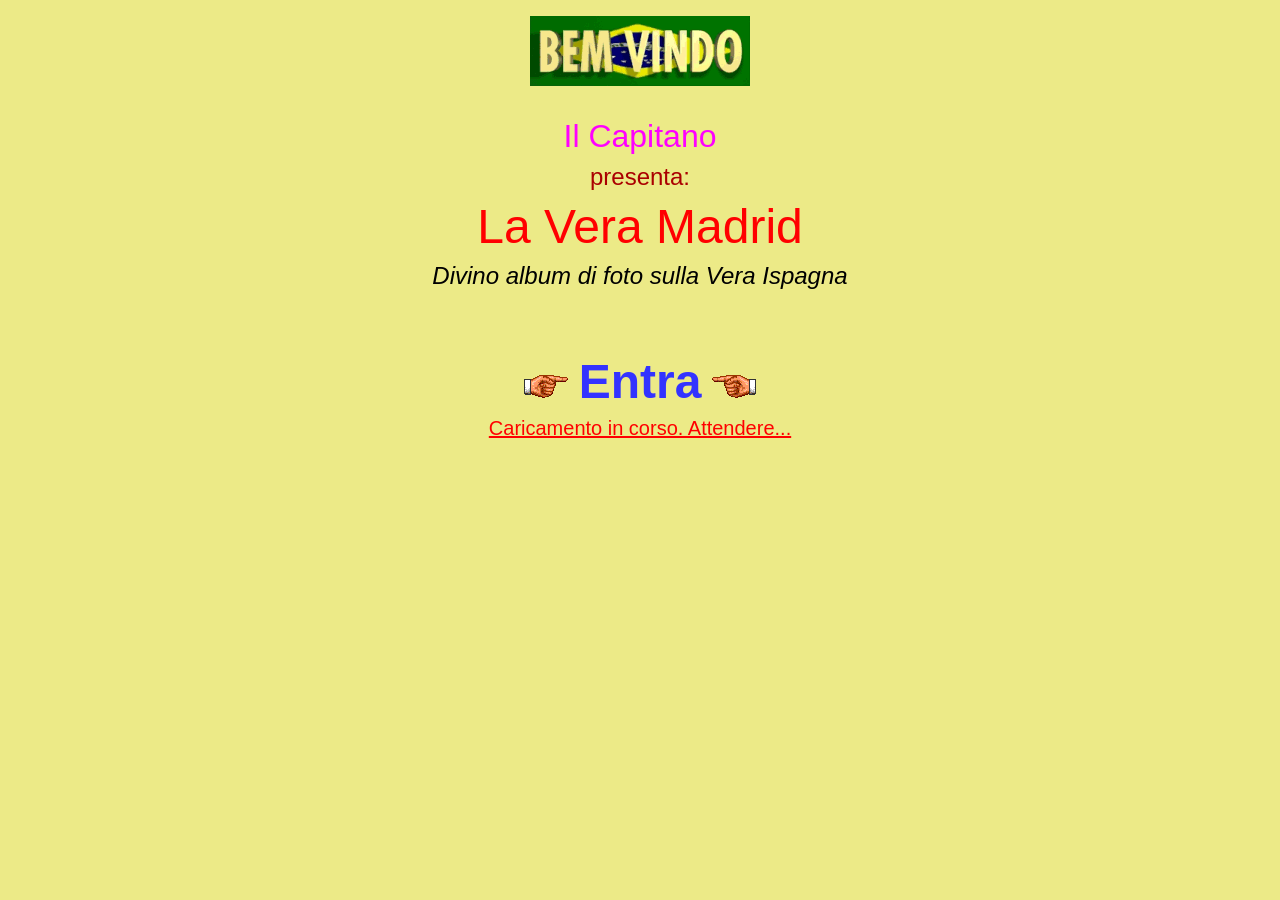
==== index.html @ f4a71af6 "original" ====
﻿<!DOCTYPE html>
<html>
<head>
	<title>La Vera Madrid</title>
	<link rel="stylesheet" href="style.css" type="text/css"></link>
	
	<script src="https://ajax.googleapis.com/ajax/libs/jquery/2.1.3/jquery.min.js"></script>
	<script>#</script>
	<script src="script.js"></script>
</head>
<body>
	<div id="cover">
		<div>
			<img src="benvenuto.gif" style="display:block;margin:16px auto 32px auto;"></img>
			<p style="color:#ff00ff;font-size:32px;">Il Capitano</p>
			<p style="color:#aa0000;font-size:24px;">presenta:</p>
			<p style="color:#ff0000;font-size:48px;">La Vera Madrid</p>
			<p style="color:#000000;font-size:24px;font-style:italic;">Divino album di foto sulla Vera Ispagna</p>
			<p id="start"><img src="mano1.gif" class="mano"/><span>Entra</span><img src="mano2.gif" class="mano"/></p>
			<p id="loadingMess" style="color:red;font-size:20px;text-decoration:underline;">Caricamento in corso. Attendere...</p>
		</div>
	</div>
	
	@
	
	<div id="last"></div>
	<div id="description">text</div>
</body>
</html>
---- style.css ----
body {
	margin:0px;
	background-color:#dac992;
}
#cover {
	width:100%;
	height:100%;
	z-index:2;
	position:fixed;
	top:0;
	left:0;
	background-color:#ecea87;
}
#cover > div > p {
	margin:8px 0;
	text-align:center;
	font-family:arial;
}
#start {
	margin:64px 0 0 0 !important;
	font-size:48px;
	font-weight:bold;
	color:#3333ff;
	cursor:pointer;
}
#start img {
	display:inline-block;
}
#start span {
	margin:0 8px;
}
table {
	margin:16px auto;
	border-collapse:collapse;
}
table img {
	border-image:url(border.png) 12 12 stretch;
	border-width:12px;
}
table td, table tr {
	padding:0;
	text-align:center;
}

#description {
	position:fixed;
	padding:8px;
	border-top:2px black solid;
	left:0;
	z-index:1;
	width:100%;
	height:64px;
	font-family:arial;
	font-size:18px;
	background-color:#dac992;
	text-align:center;
}
#last {
	height:64px;
}
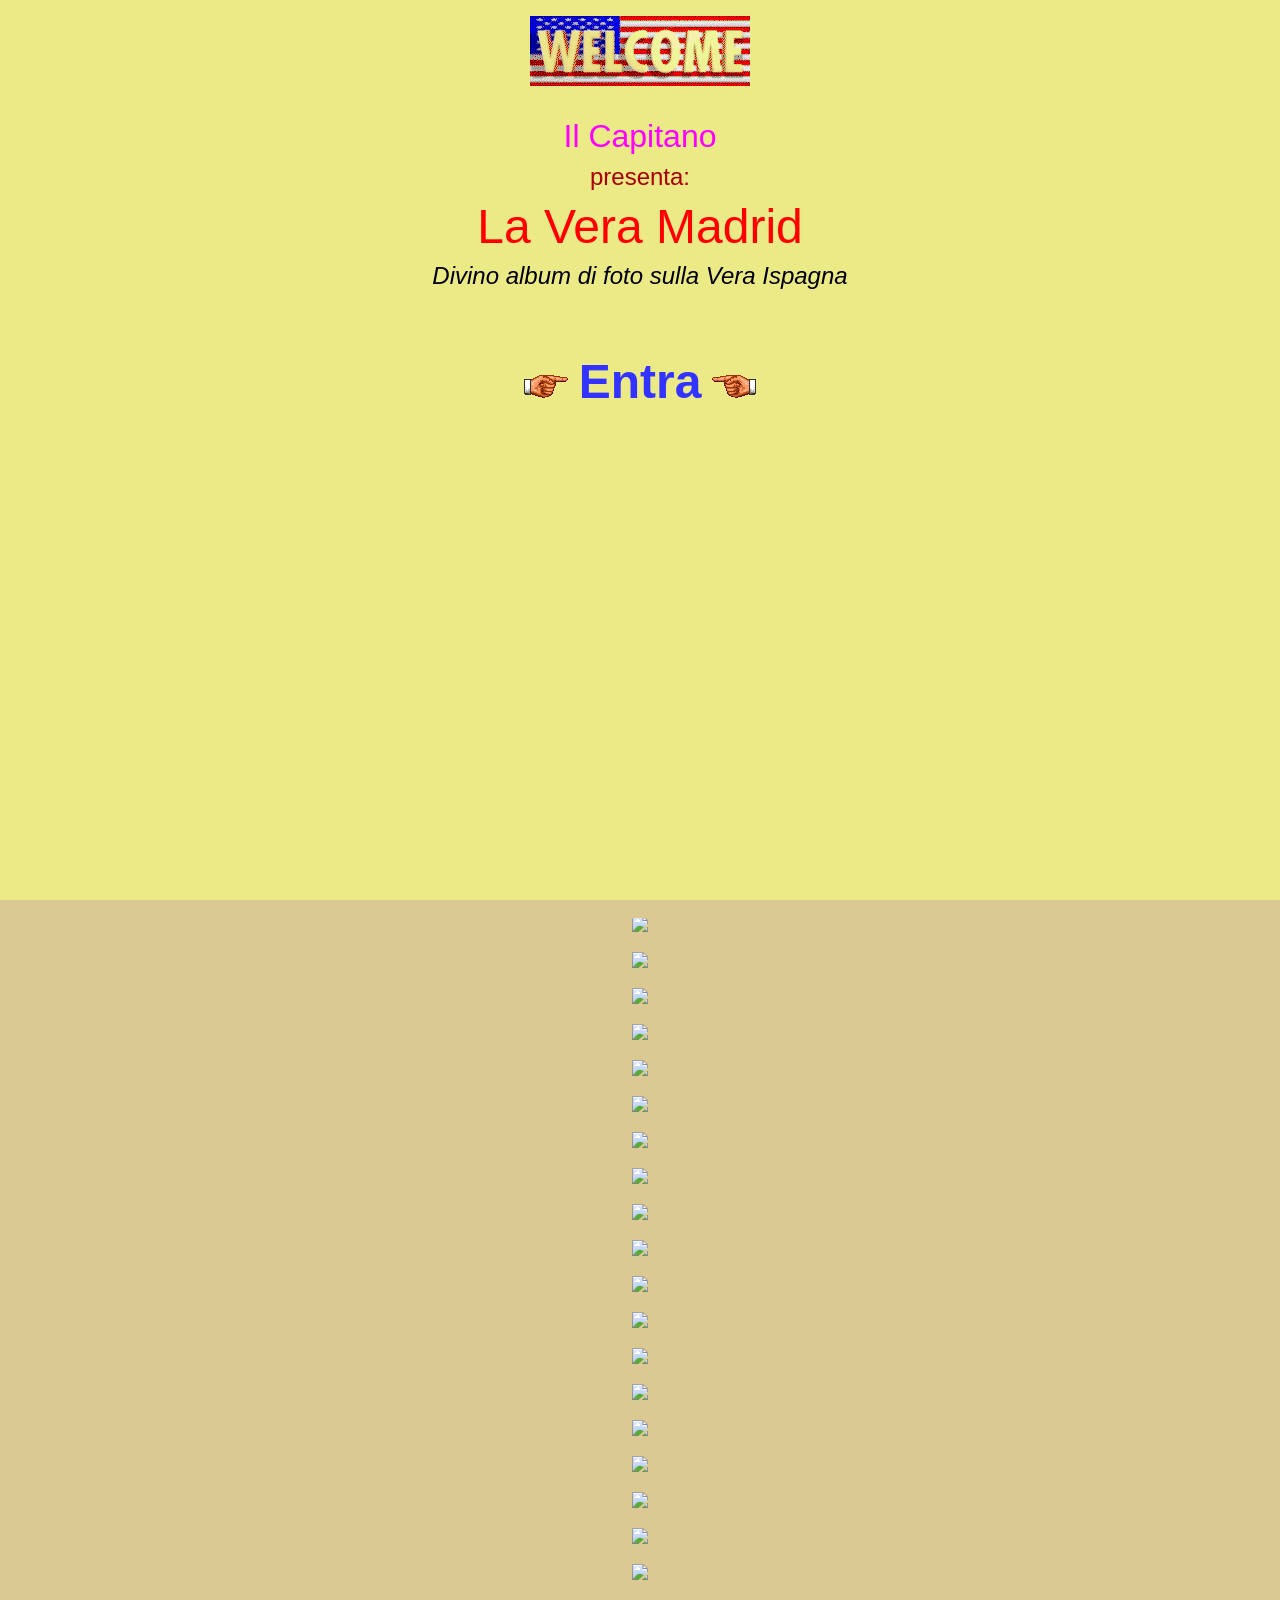
==== commit 4a740ca5: "Fix index.html: replace with complete version from foto.html - Added missing descs array with all 34" ====
--- a/index.html
+++ b/index.html
@@ -1,29 +1 @@
-﻿<!DOCTYPE html>
-<html>
-<head>
-	<title>La Vera Madrid</title>
-	<link rel="stylesheet" href="style.css" type="text/css"></link>
-	
-	<script src="https://ajax.googleapis.com/ajax/libs/jquery/2.1.3/jquery.min.js"></script>
-	<script>#</script>
-	<script src="script.js"></script>
-</head>
-<body>
-	<div id="cover">
-		<div>
-			<img src="benvenuto.gif" style="display:block;margin:16px auto 32px auto;"></img>
-			<p style="color:#ff00ff;font-size:32px;">Il Capitano</p>
-			<p style="color:#aa0000;font-size:24px;">presenta:</p>
-			<p style="color:#ff0000;font-size:48px;">La Vera Madrid</p>
-			<p style="color:#000000;font-size:24px;font-style:italic;">Divino album di foto sulla Vera Ispagna</p>
-			<p id="start"><img src="mano1.gif" class="mano"/><span>Entra</span><img src="mano2.gif" class="mano"/></p>
-			<p id="loadingMess" style="color:red;font-size:20px;text-decoration:underline;">Caricamento in corso. Attendere...</p>
-		</div>
-	</div>
-	
-	@
-	
-	<div id="last"></div>
-	<div id="description">text</div>
-</body>
-</html>+<!DOCTYPE html><html><head>	<title>La Vera Madrid</title>	<link rel="stylesheet" href="style.css" type="text/css"></link>		<script src="https://ajax.googleapis.com/ajax/libs/jquery/2.1.3/jquery.min.js"></script>	<script>var descs = ["L'entrata della pinacoteca Thyssen, presenta un portone decorato con motivi di arte cubista cubrettiana come denotano le scritte all'interno dell'opera per sintetizzare al massimo la figura rappresentata.","Raccolta differenziata? È qualcosa che si mangia?","La cattiva manutenzione delle strade ha provocato la formazione di buche nelle stesse.","Questa foto dimostra come i cittadini madrileni, amanti della propria città, hanno cercato di colmare la falla con ogni genere di materiale nel disperato tentativo di rendere la loro città un luogo più sicuro.","Un panettone ribelle.","Una sedia lasciata generosamente agli accattoni dai cittadini madrileni.","Il sorriso enigmatico di un albero.","I rifiuti: le principali attrazioni turistiche della città, secondi solo a quelli napoletani.","Una bottiglia che ha trovato riparo nel tronco di un albero.","Un allevamento di alghe, plastica e sigarette.","Un cartello poco loquace. (Le tre Grazie si potrebbero spostare, per Dio?!)","La periferia della città: luogo magico dove ciascuno può industriarsi come desidera al fine di rendere la propria città un luogo più colorato e simpatico.","Un'innovativo marchio in 4 dimensioni.","Un povero triangolo abbandonato in mezzo alla strada, chissà se qualcuno gli darà una mano.","Una chitarra consumata.","Chissà quanto è profondo!","La roba al miglior prezzo.","L'effetto del viagra sta svanendo.","Questo bambino ridente è ignaro del pericolo che lo attende.","Il sindaco della città intento a combattere il crimine.","Eccoci arrivati nella Harlot's Street, luogo di perdizione per eccellenza; in questa strada la gente può liberamente abbandonarsi ai propri istinti primordiali.","Locali dediti al divertimento e al risveglio dei più profondi istinti animaleschi.","Un bar con l'insegna taroccata dal Capitano.","Il cartello che annuncia l'entrata nella città: non sto più nella pelle.","In questa collina antistante la città possiamo subito scorgere un gruppo di rifiuti intenti a raggiungere il fiume e migrare in altre terre.","Un antico portone risalente all'età della pietra, chiara rappresentazione della Porta dell'Inferno.","Antica automobile tolediana, si noti come sia stata efficientemente riparata con un antico metodo di fattura tolediana: il nastro adesivo.","La casa estiva di Franco.","La Guida Mazzapane di Toledo.","L'immancabile turista all'ultima moda.","Una chiesa con facciata in stile decadentista.","Una barriera di color rosa virile.","Un'antica strada Tolediana, le crepe sono state lasciate per sottolinearne l'antichità.","Un sacco di rifiuti che ha trovato riparo sotto un cartello stradale."];</script>	<script src="script.js"></script></head><body>	<div id="cover">		<div>			<img src="benvenuto.gif" style="display:block;margin:16px auto 32px auto;"></img>			<p style="color:#ff00ff;font-size:32px;">Il Capitano</p>			<p style="color:#aa0000;font-size:24px;">presenta:</p>			<p style="color:#ff0000;font-size:48px;">La Vera Madrid</p>			<p style="color:#000000;font-size:24px;font-style:italic;">Divino album di foto sulla Vera Ispagna</p>			<p id="start"><img src="mano1.gif" class="mano"/><span>Entra</span><img src="mano2.gif" class="mano"/></p>			<p id="loadingMess" style="color:red;font-size:20px;text-decoration:underline;">Caricamento in corso. Attendere...</p>		</div>	</div>		<a name="0"></a><table>		<tr><td class="imgCell"><img src="foto/foto1.jpg"></img></td></tr></table><a name="1"></a><table>		<tr><td class="imgCell"><img src="foto/foto2.jpg"></img></td></tr></table><table>		<tr><td class="imgCell"><img src="foto/foto33.jpg"></img></td></tr></table><a name="2"></a><table>		<tr><td class="imgCell"><img src="foto/foto3.jpg"></img></td></tr></table><a name="3"></a><table>		<tr><td class="imgCell"><img src="foto/foto43.jpg"></img></td></tr></table><a name="4"></a><table>		<tr><td class="imgCell"><img src="foto/foto5.jpg"></img></td></tr></table><a name="5"></a><table>		<tr><td class="imgCell"><img src="foto/foto6.jpg"></img></td></tr></table><a name="6"></a><table>		<tr><td class="imgCell"><img src="foto/foto7.jpg"></img></td></tr></table><a name="7"></a><table>		<tr><td class="imgCell"><img src="foto/foto8.jpg"></img></td></tr></table><table>		<tr><td class="imgCell"><img src="foto/foto34.jpg"></img></td></tr></table><table>		<tr><td class="imgCell"><img src="foto/foto35.jpg"></img></td></tr></table><a name="8"></a><table>		<tr><td class="imgCell"><img src="foto/foto9.jpg"></img></td></tr></table><a name="9"></a><table>		<tr><td class="imgCell"><img src="foto/foto10.jpg"></img></td></tr></table><table>		<tr><td class="imgCell"><img src="foto/foto36.jpg"></img></td></tr></table><a name="10"></a><table>		<tr><td class="imgCell"><img src="foto/foto11.jpg"></img></td></tr></table><a name="11"></a><table>		<tr><td class="imgCell"><img src="foto/foto12.jpg"></img></td></tr></table><table>		<tr><td class="imgCell"><img src="foto/foto37.jpg"></img></td></tr></table><a name="12"></a><table>		<tr><td class="imgCell"><img src="foto/foto13.jpg"></img></td></tr></table><a name="13"></a><table>		<tr><td class="imgCell"><img src="foto/foto14.jpg"></img></td></tr></table><a name="14"></a><table>		<tr><td class="imgCell"><img src="foto/foto15.jpg"></img></td></tr></table><table>		<tr><td class="imgCell"><img src="foto/foto38.jpg"></img></td></tr></table><a name="15"></a><table>		<tr><td class="imgCell"><img src="foto/foto16.jpg"></img></td></tr></table><a name="16"></a><table>		<tr><td class="imgCell"><img src="foto/foto17.jpg"></img></td></tr></table><a name="17"></a><table>		<tr><td class="imgCell"><img src="foto/foto18.jpg"></img></td></tr></table><a name="18"></a><table>		<tr><td class="imgCell"><img src="foto/foto19.jpg"></img></td></tr></table><table>		<tr><td class="imgCell"><img src="foto/foto39.jpg"></img></td></tr></table><a name="19"></a><table>		<tr><td class="imgCell"><img src="foto/foto44.jpg"></img></td></tr></table><a name="20"></a><table>		<tr><td class="imgCell"><img src="foto/foto20.jpg"></img></td></tr></table><table>		<tr><td class="imgCell"><img src="foto/foto40.jpg"></img></td></tr></table><a name="21"></a><table>		<tr><td class="imgCell"><img src="foto/foto21.jpg"></img></td></tr></table><a name="22"></a><table>		<tr><td class="imgCell"><img src="foto/foto46.jpg"></img></td></tr></table><a name="23"></a><table>		<tr><td class="imgCell"><img src="foto/foto22.jpg"></img></td></tr></table><a name="24"></a><table>		<tr><td class="imgCell"><img src="foto/foto23.jpg"></img></td></tr></table><table>		<tr><td class="imgCell"><img src="foto/foto41.jpg"></img></td></tr></table><a name="25"></a><table>		<tr><td class="imgCell"><img src="foto/foto24.jpg"></img></td></tr></table><a name="26"></a><table>		<tr><td class="imgCell"><img src="foto/foto25.jpg"></img></td></tr></table><a name="27"></a><table>		<tr><td class="imgCell"><img src="foto/foto26.jpg"></img></td></tr></table><table>		<tr><td class="imgCell"><img src="foto/foto42.jpg"></img></td></tr></table><a name="28"></a><table>		<tr><td class="imgCell"><img src="foto/foto27.jpg"></img></td></tr></table><a name="29"></a><table>		<tr><td class="imgCell"><img src="foto/foto28.jpg"></img></td></tr></table><a name="30"></a><table>		<tr><td class="imgCell"><img src="foto/foto29.jpg"></img></td></tr></table><a name="31"></a><table>		<tr><td class="imgCell"><img src="foto/foto30.jpg"></img></td></tr></table><a name="32"></a><table>		<tr><td class="imgCell"><img src="foto/foto31.jpg"></img></td></tr></table><a name="33"></a><table>		<tr><td class="imgCell"><img src="foto/foto32.jpg"></img></td></tr></table>		<div id="last"></div>	<div id="description">text</div></body></html>
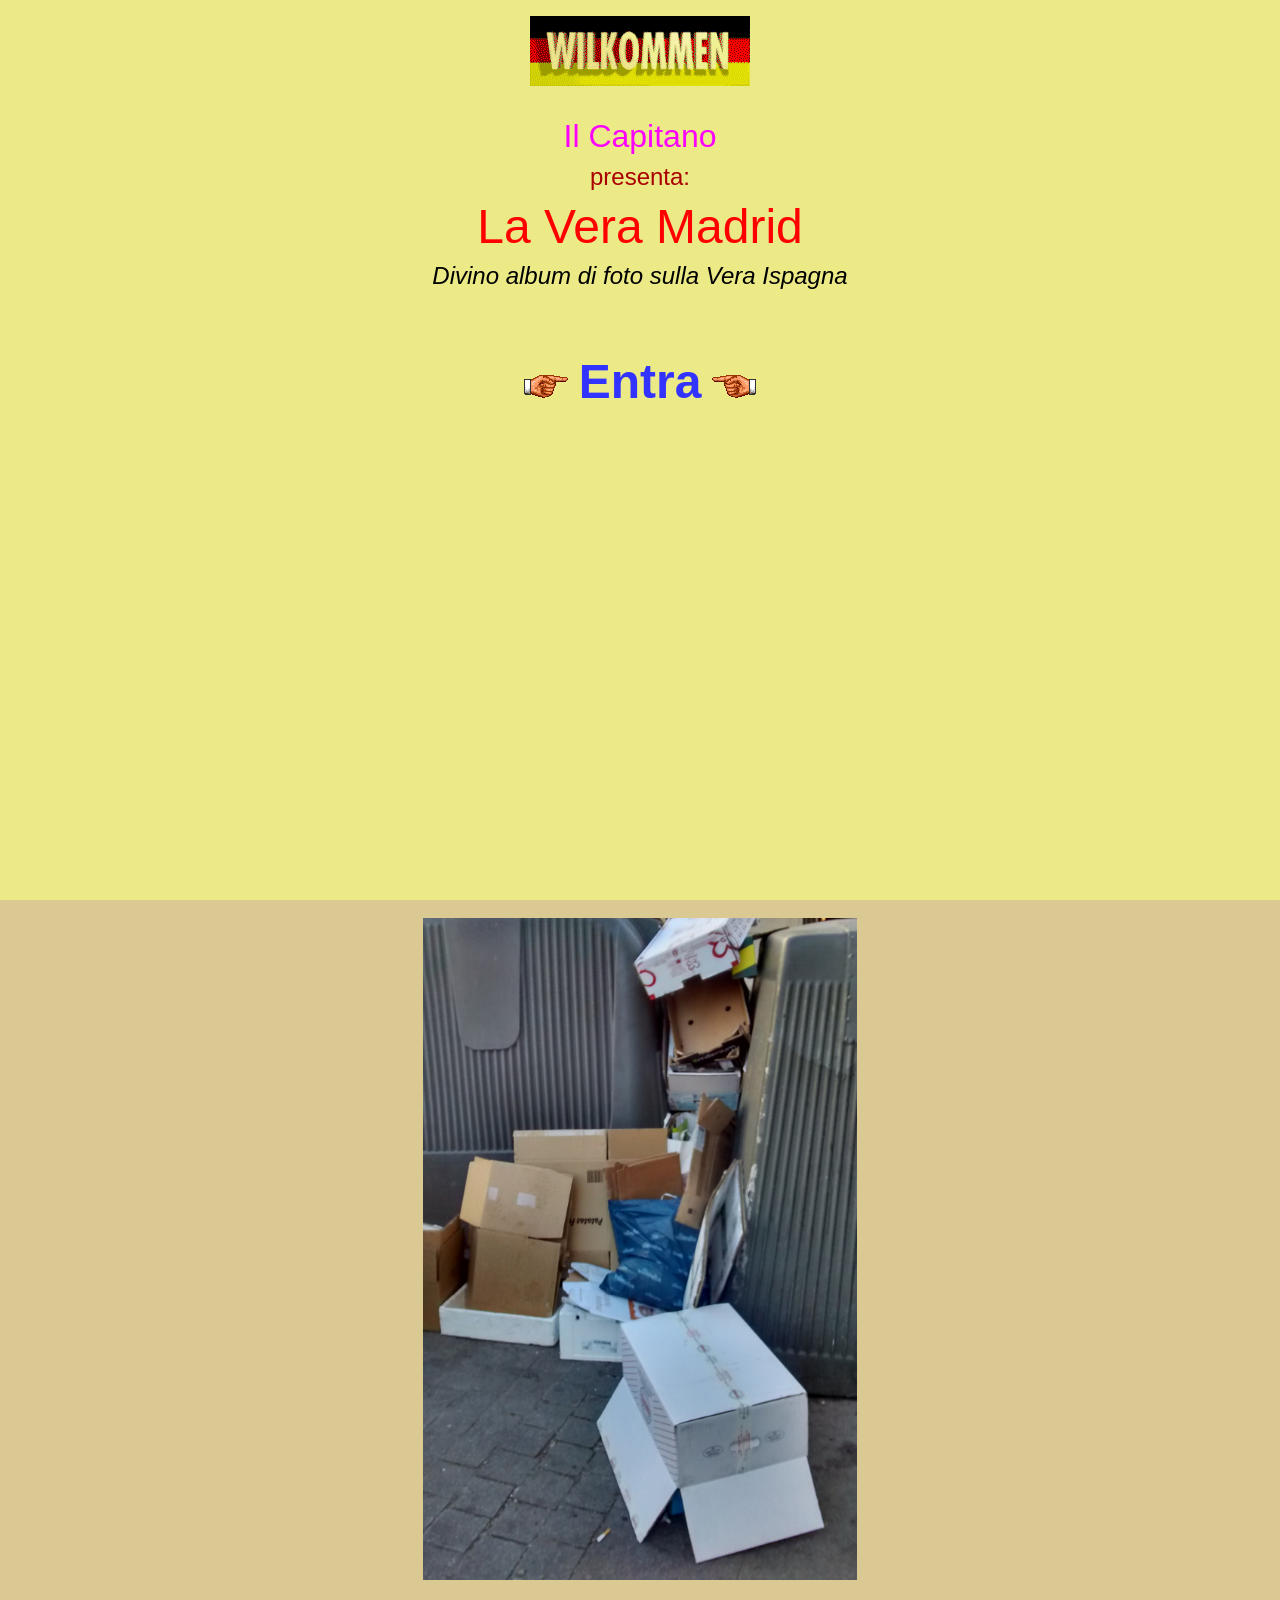
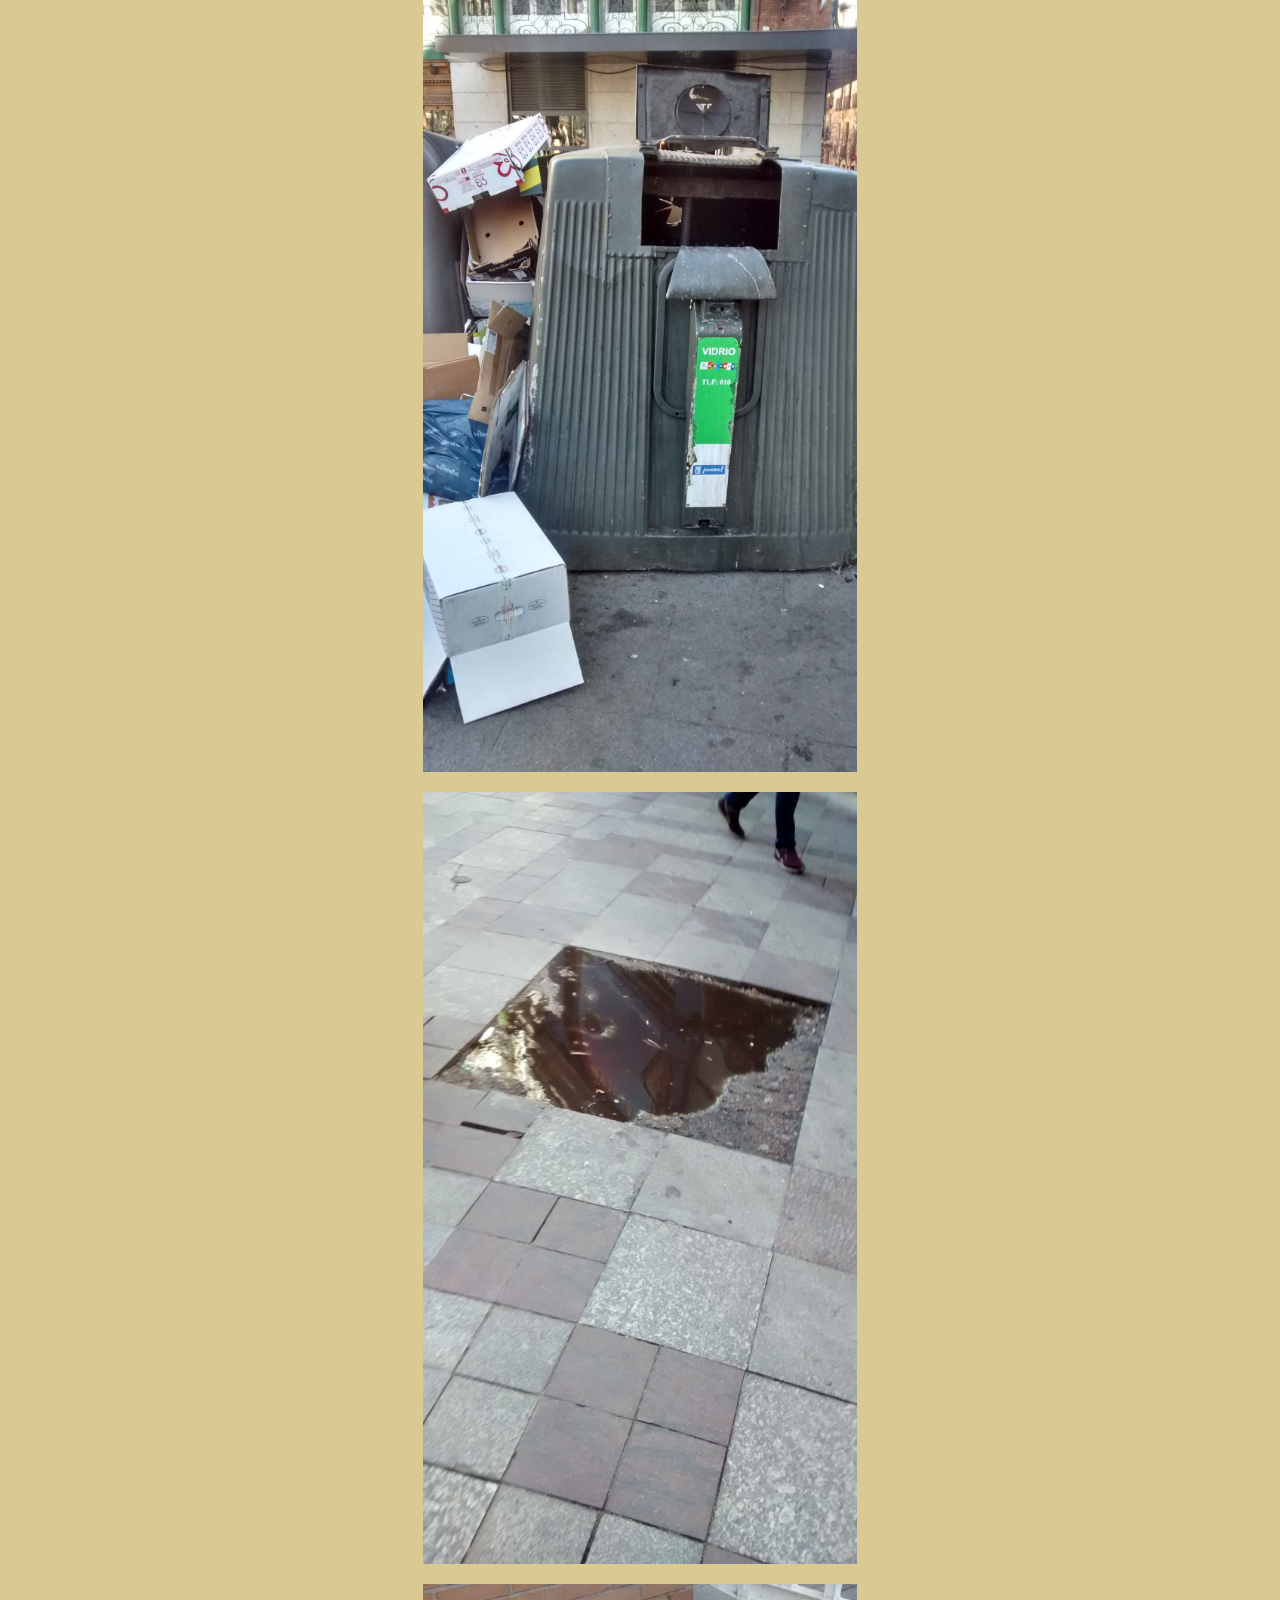
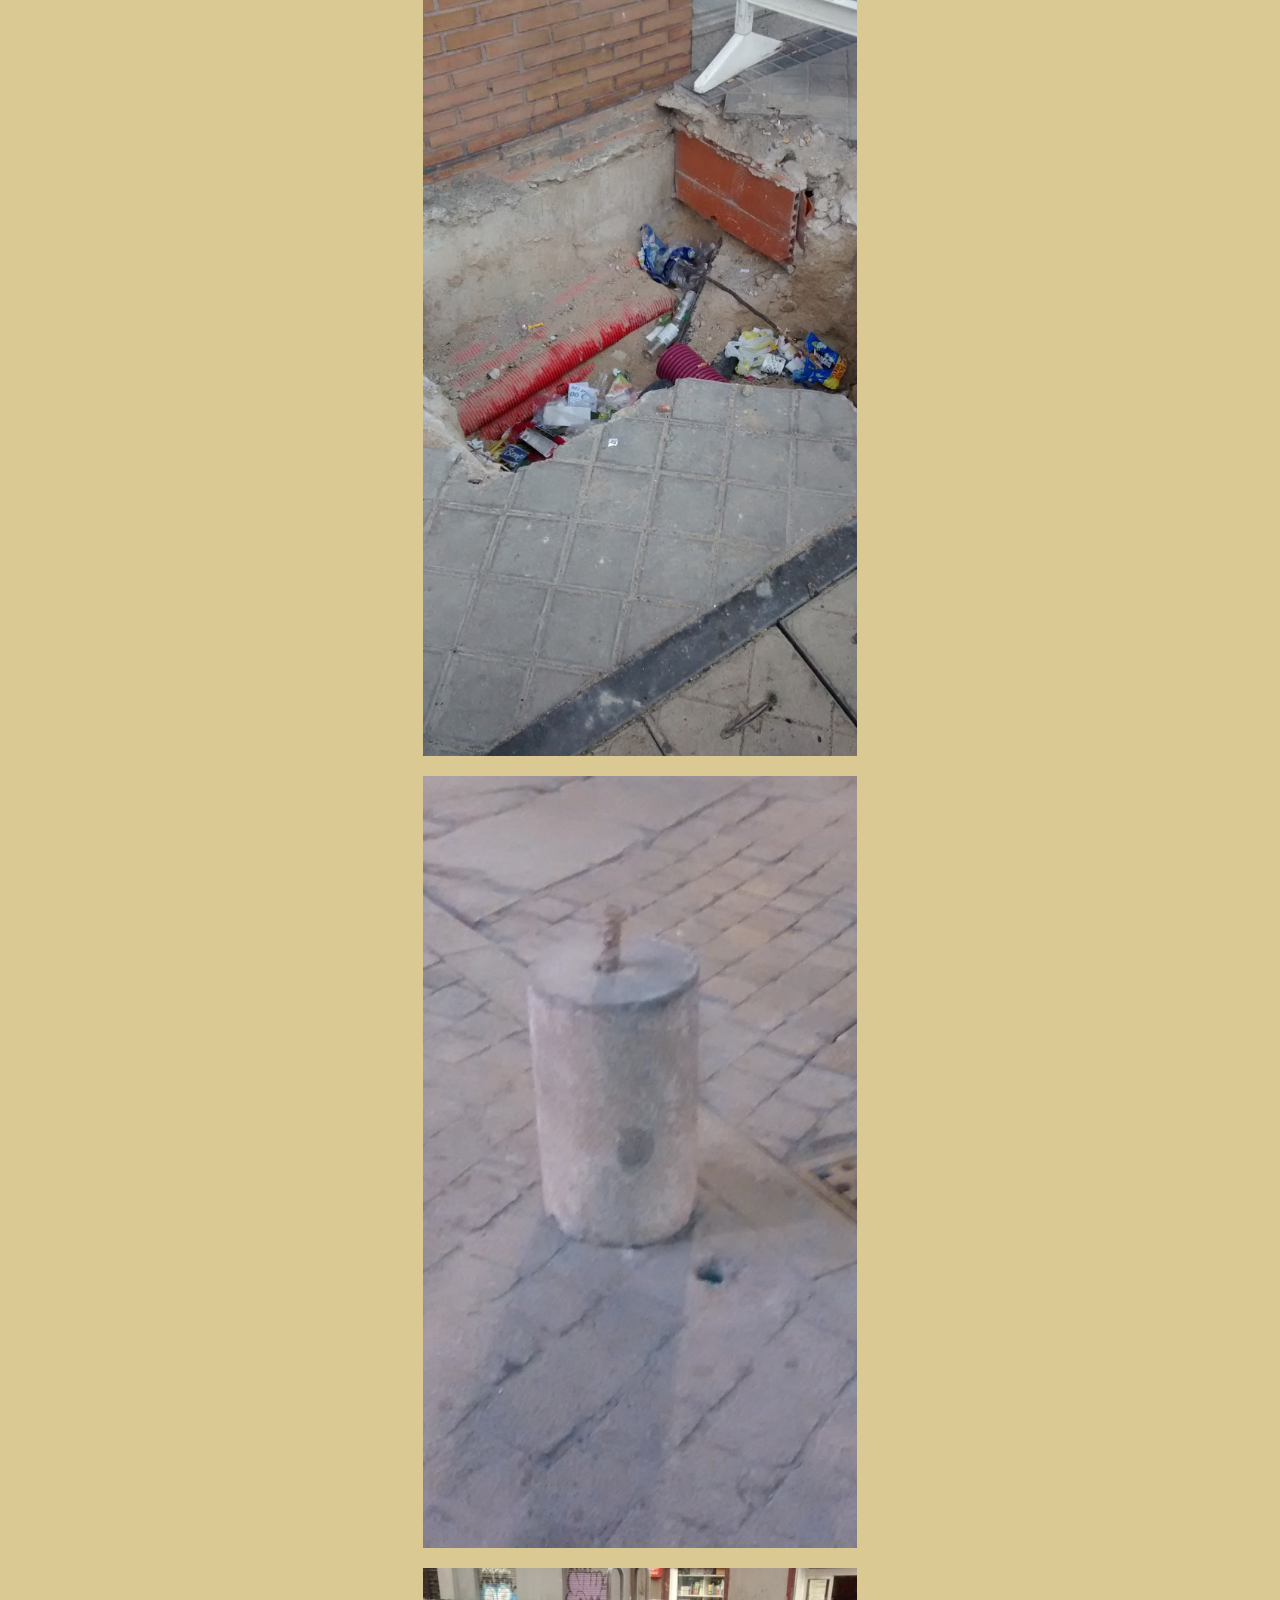
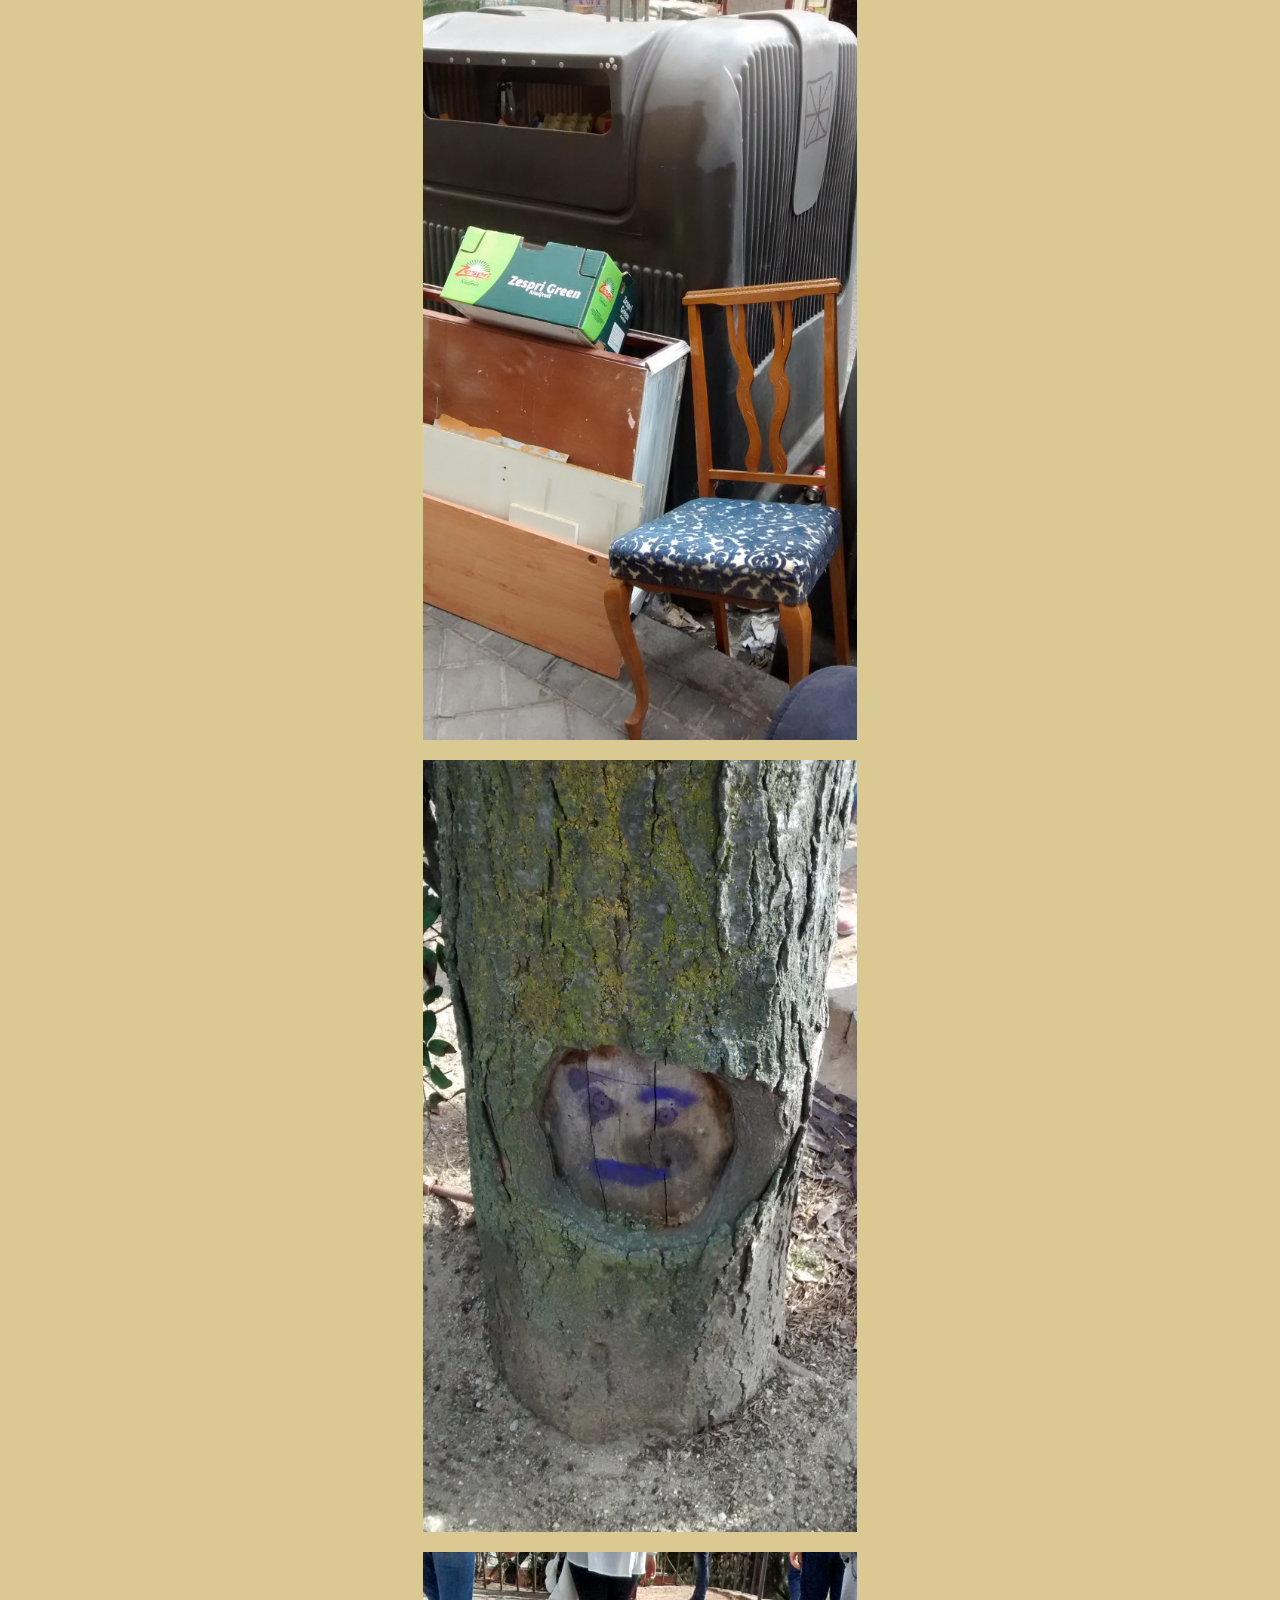
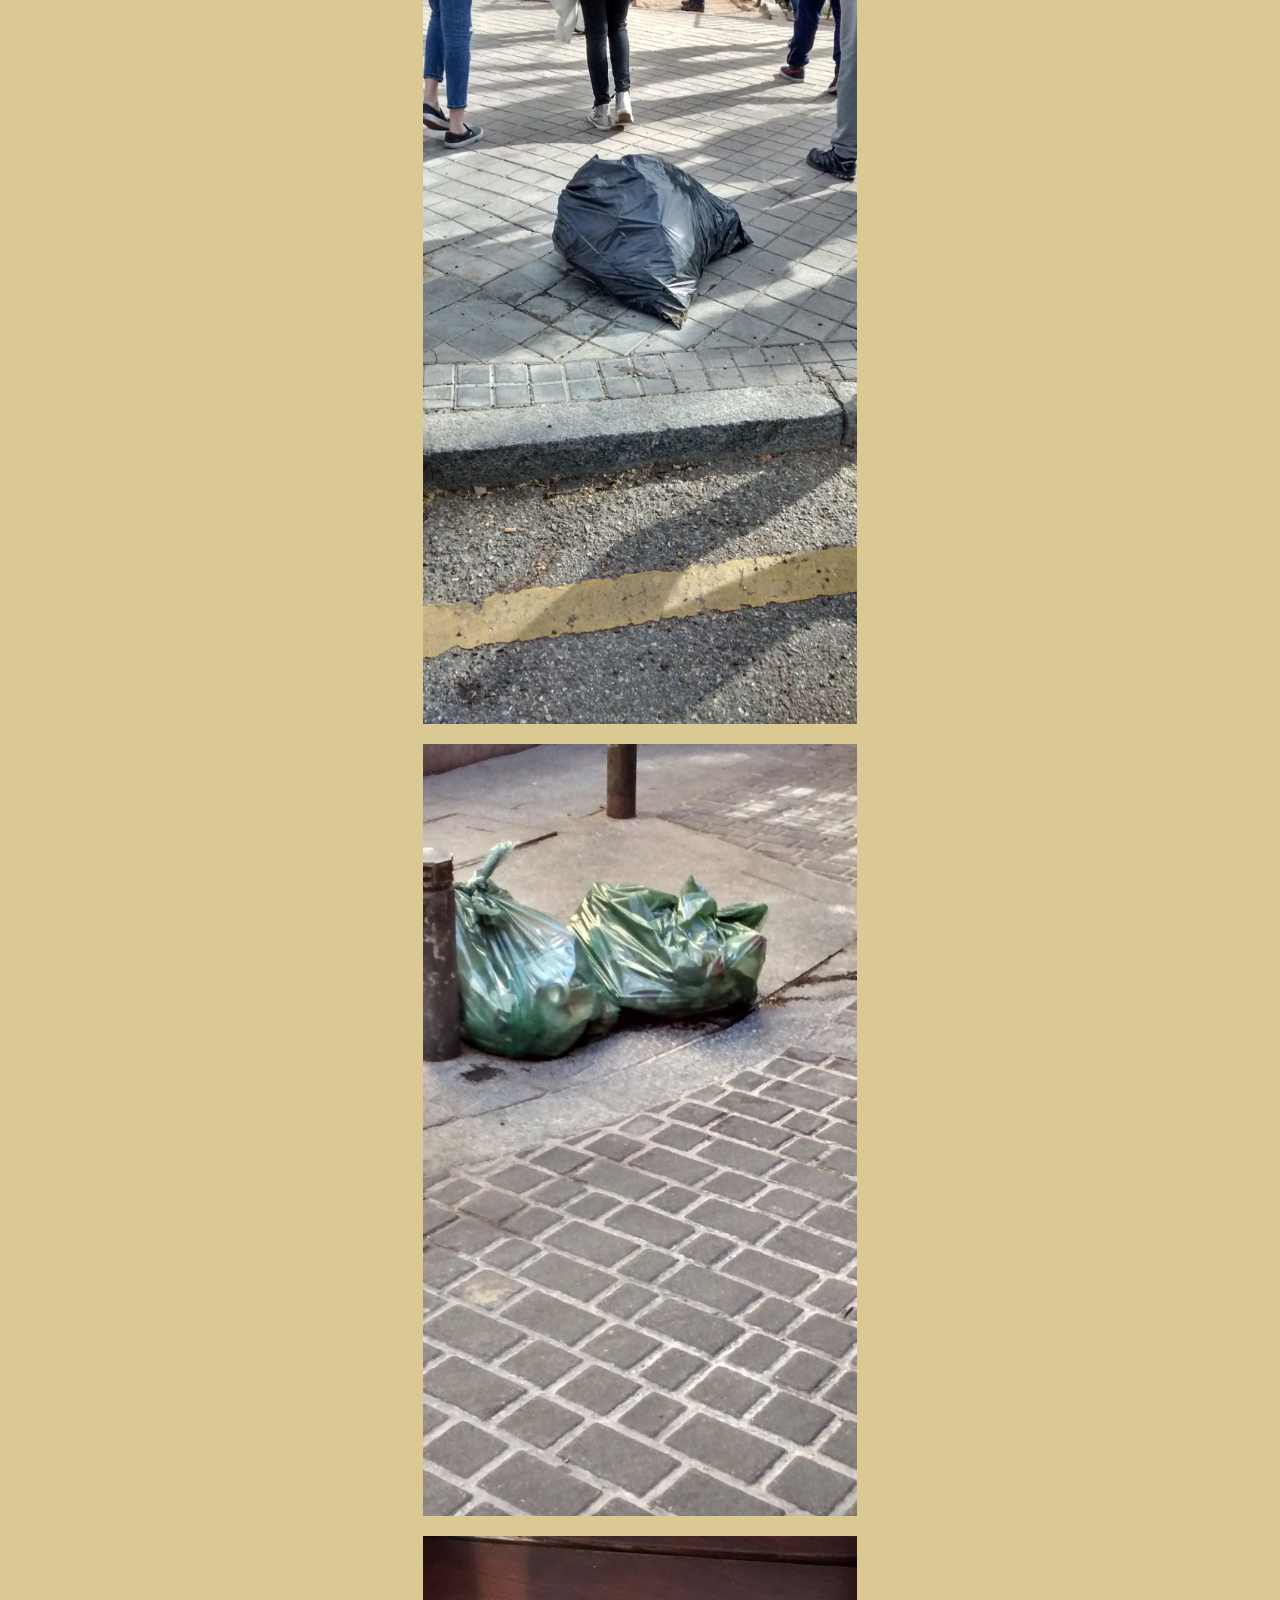
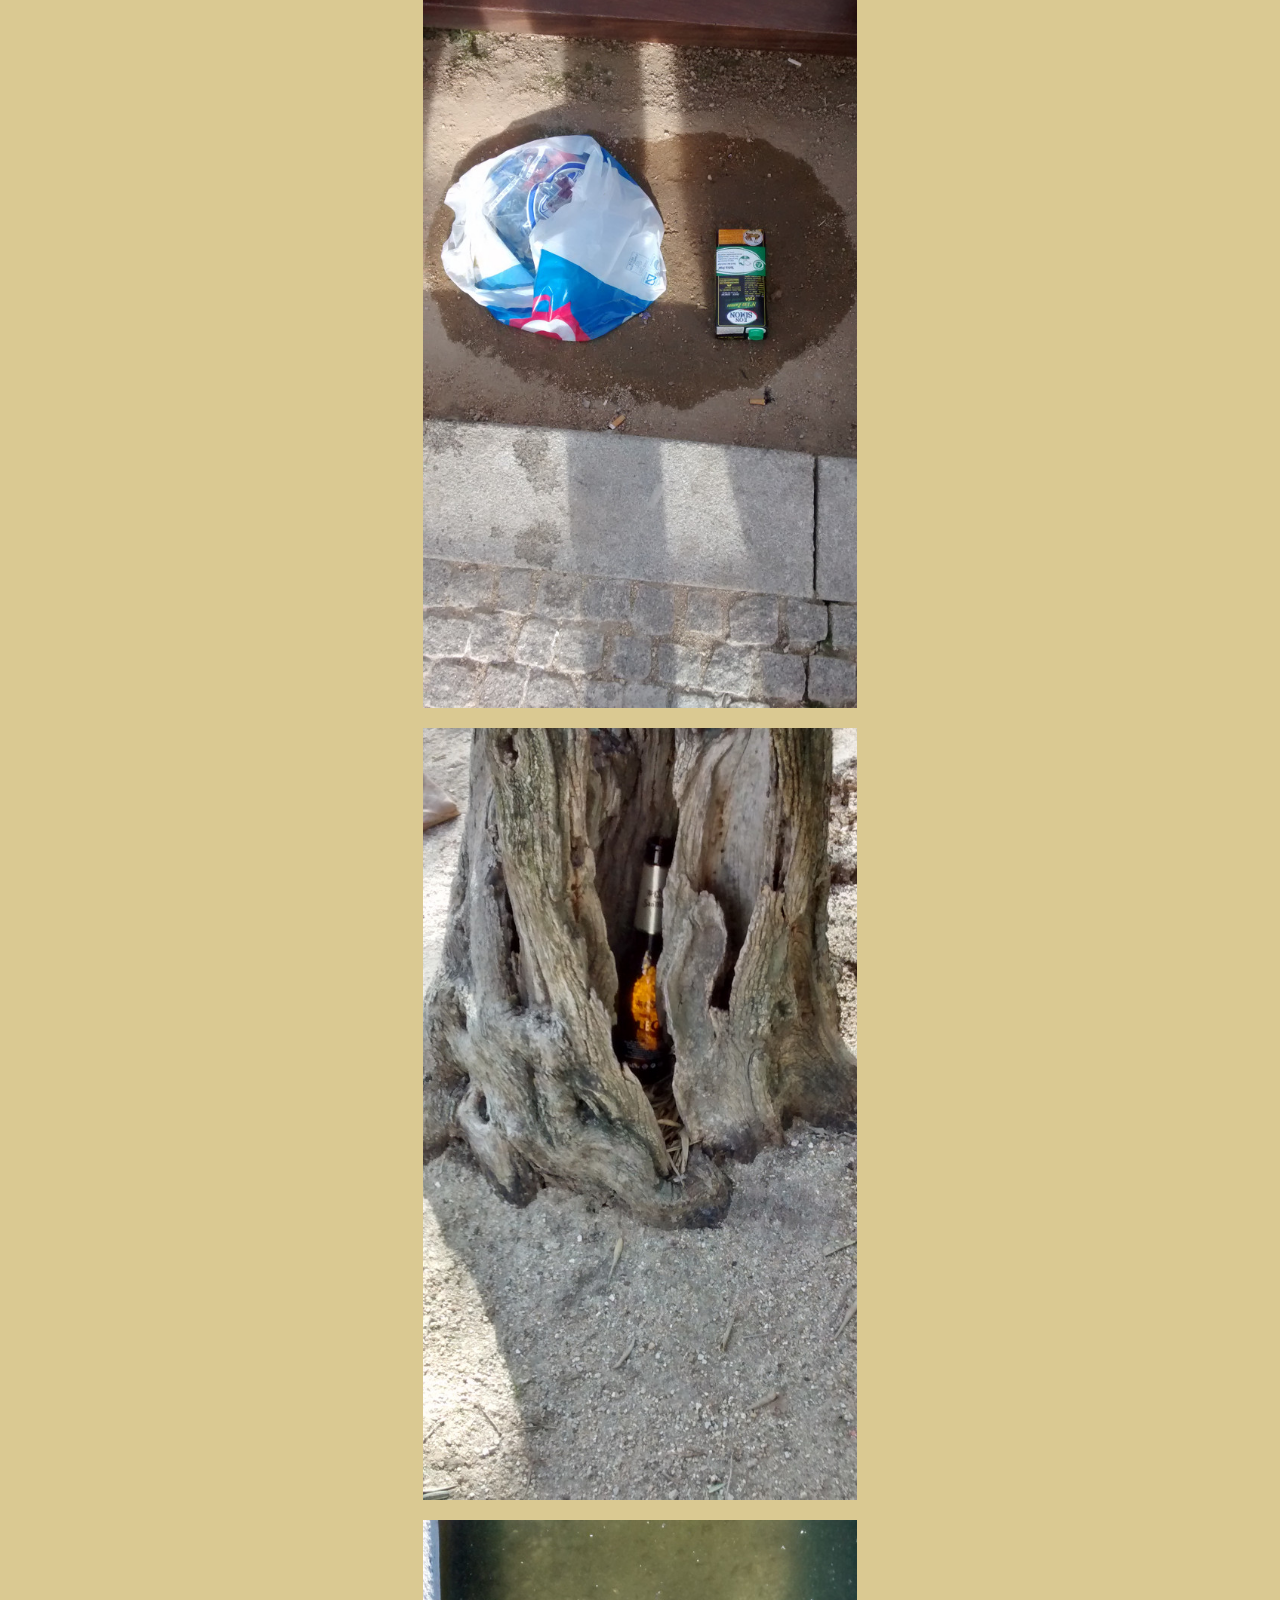
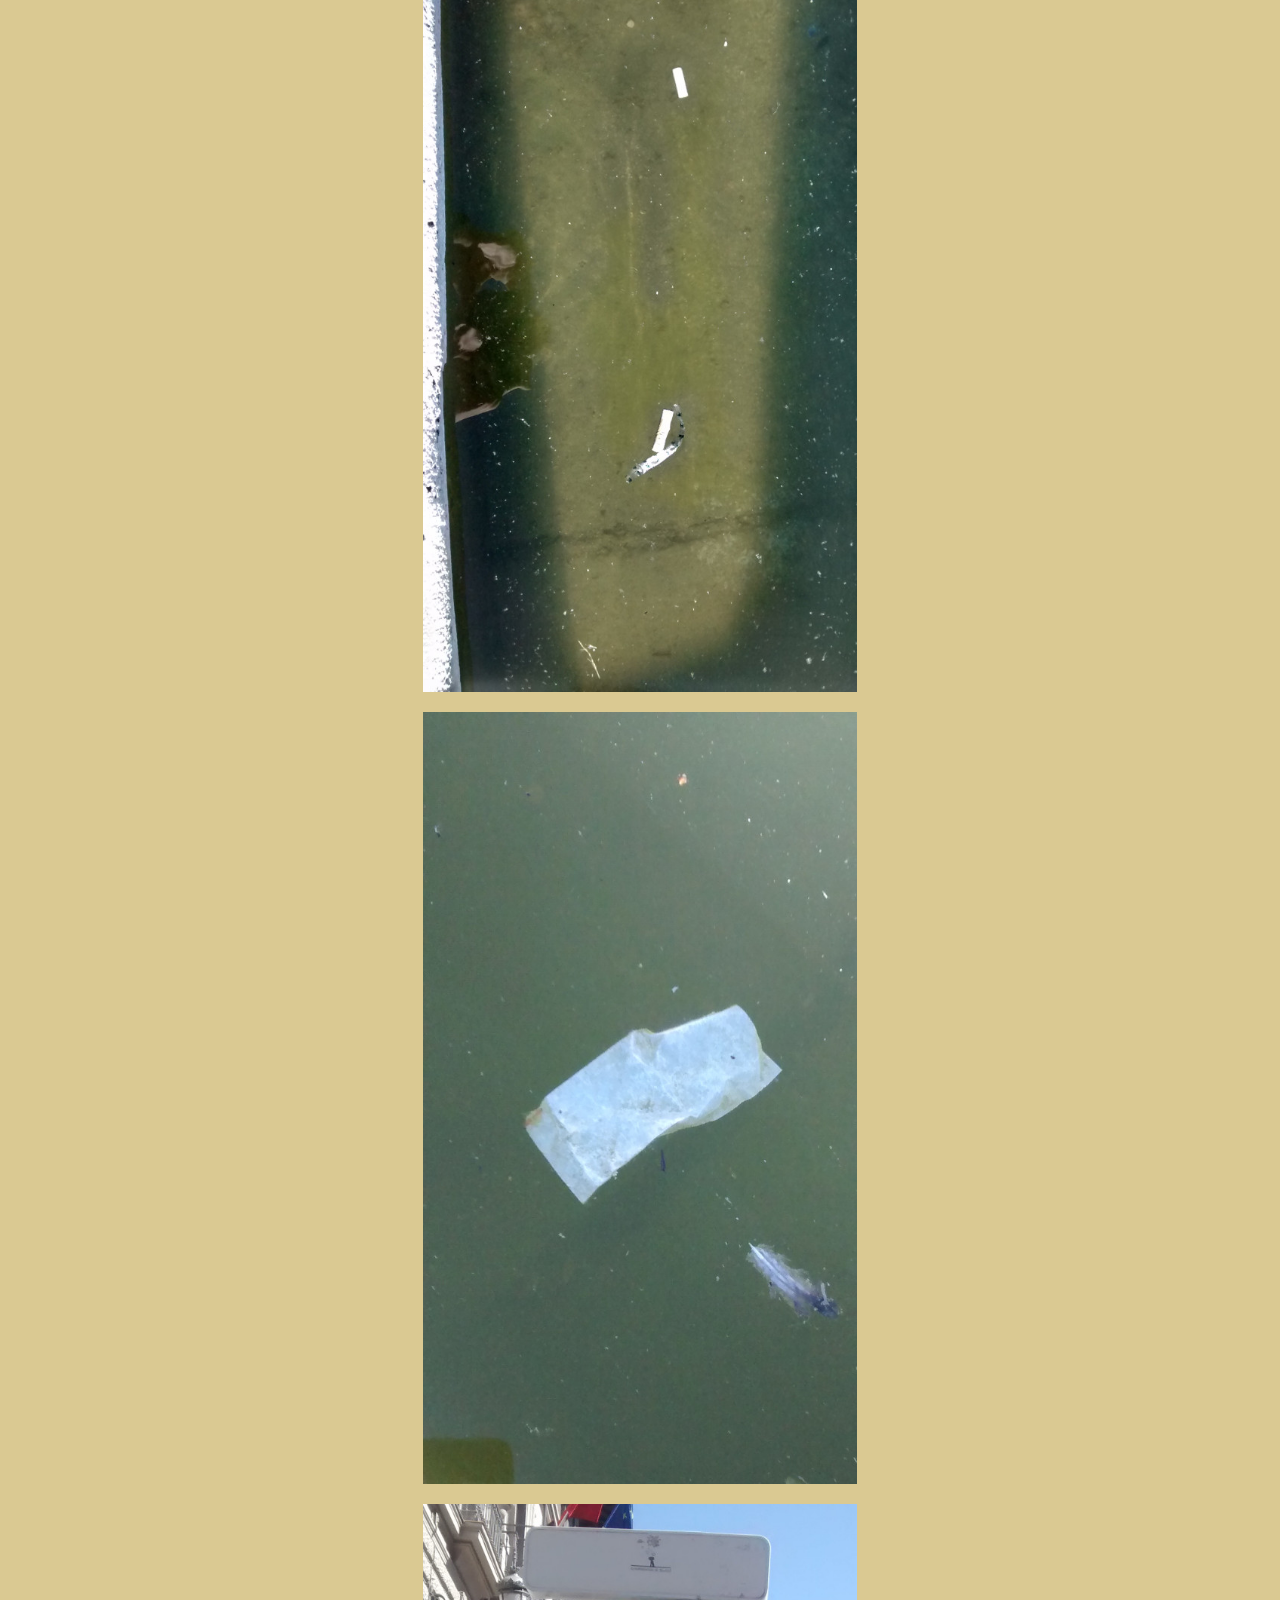
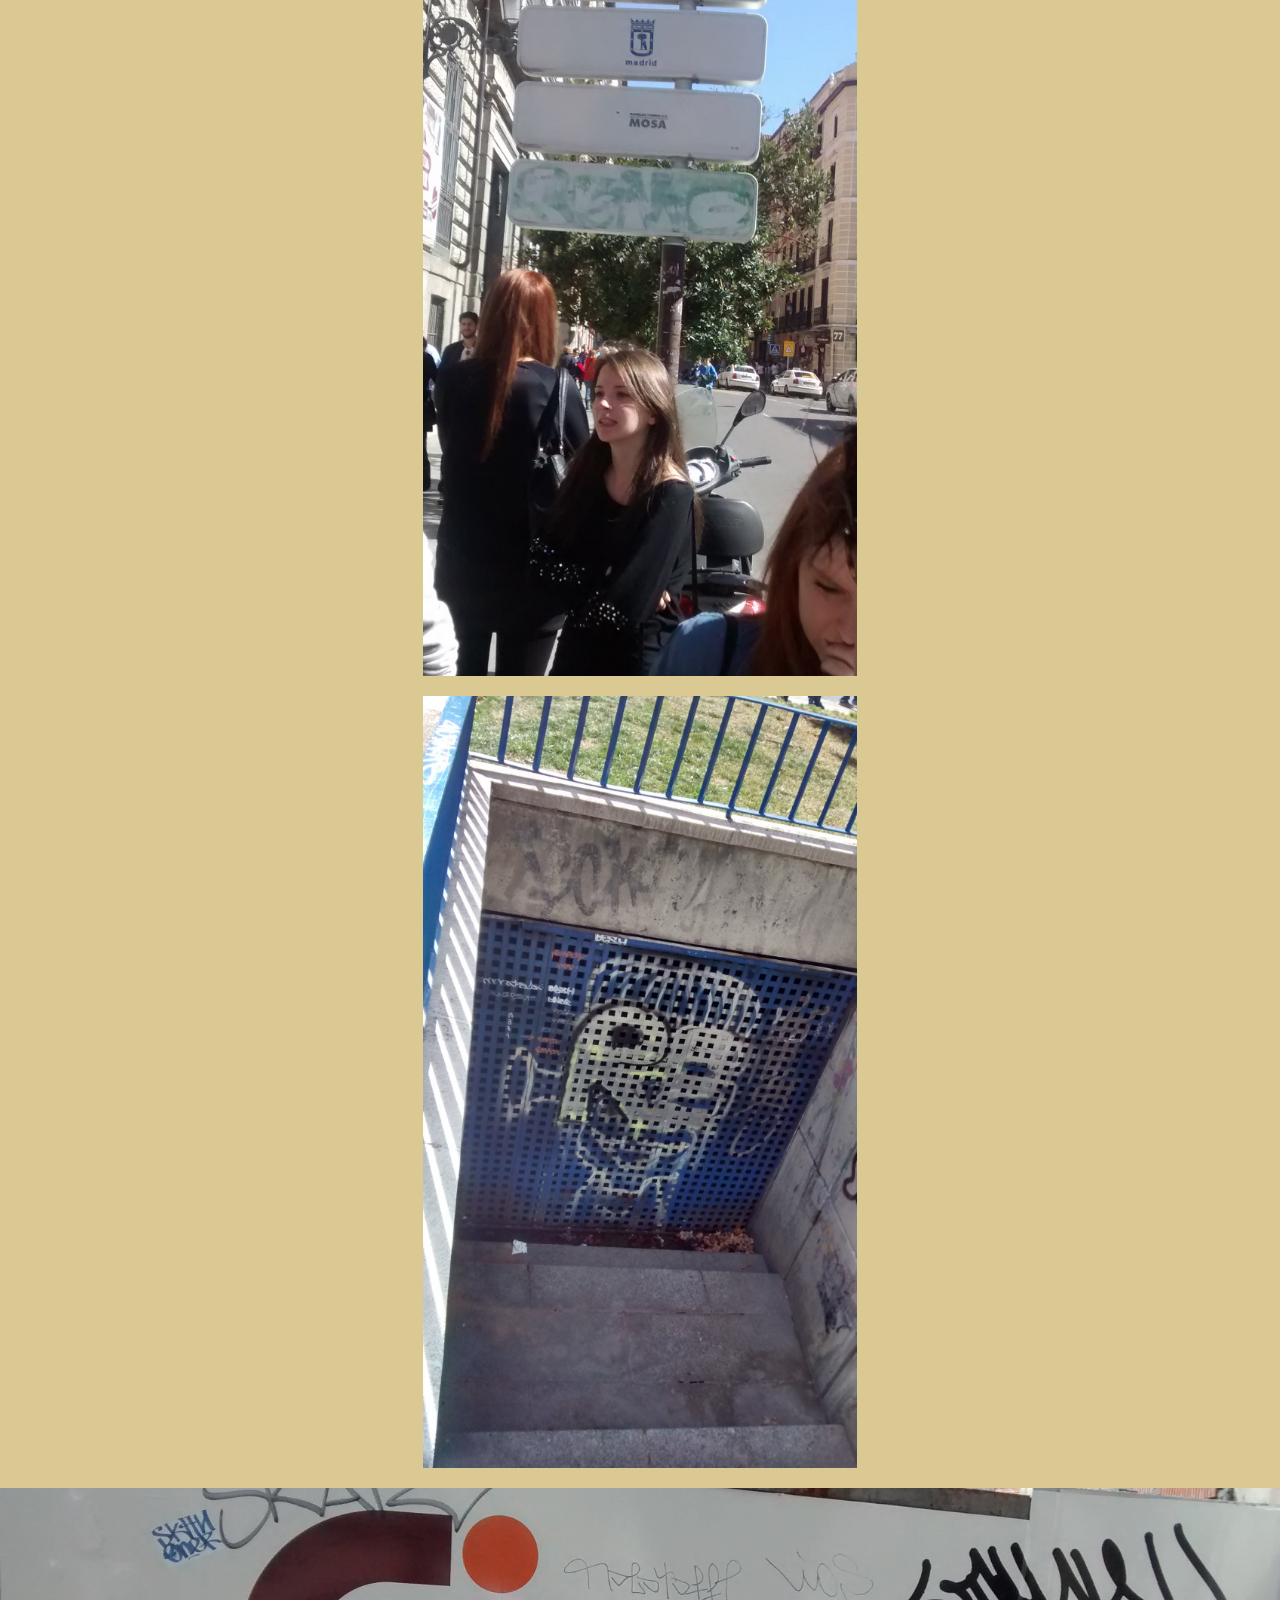
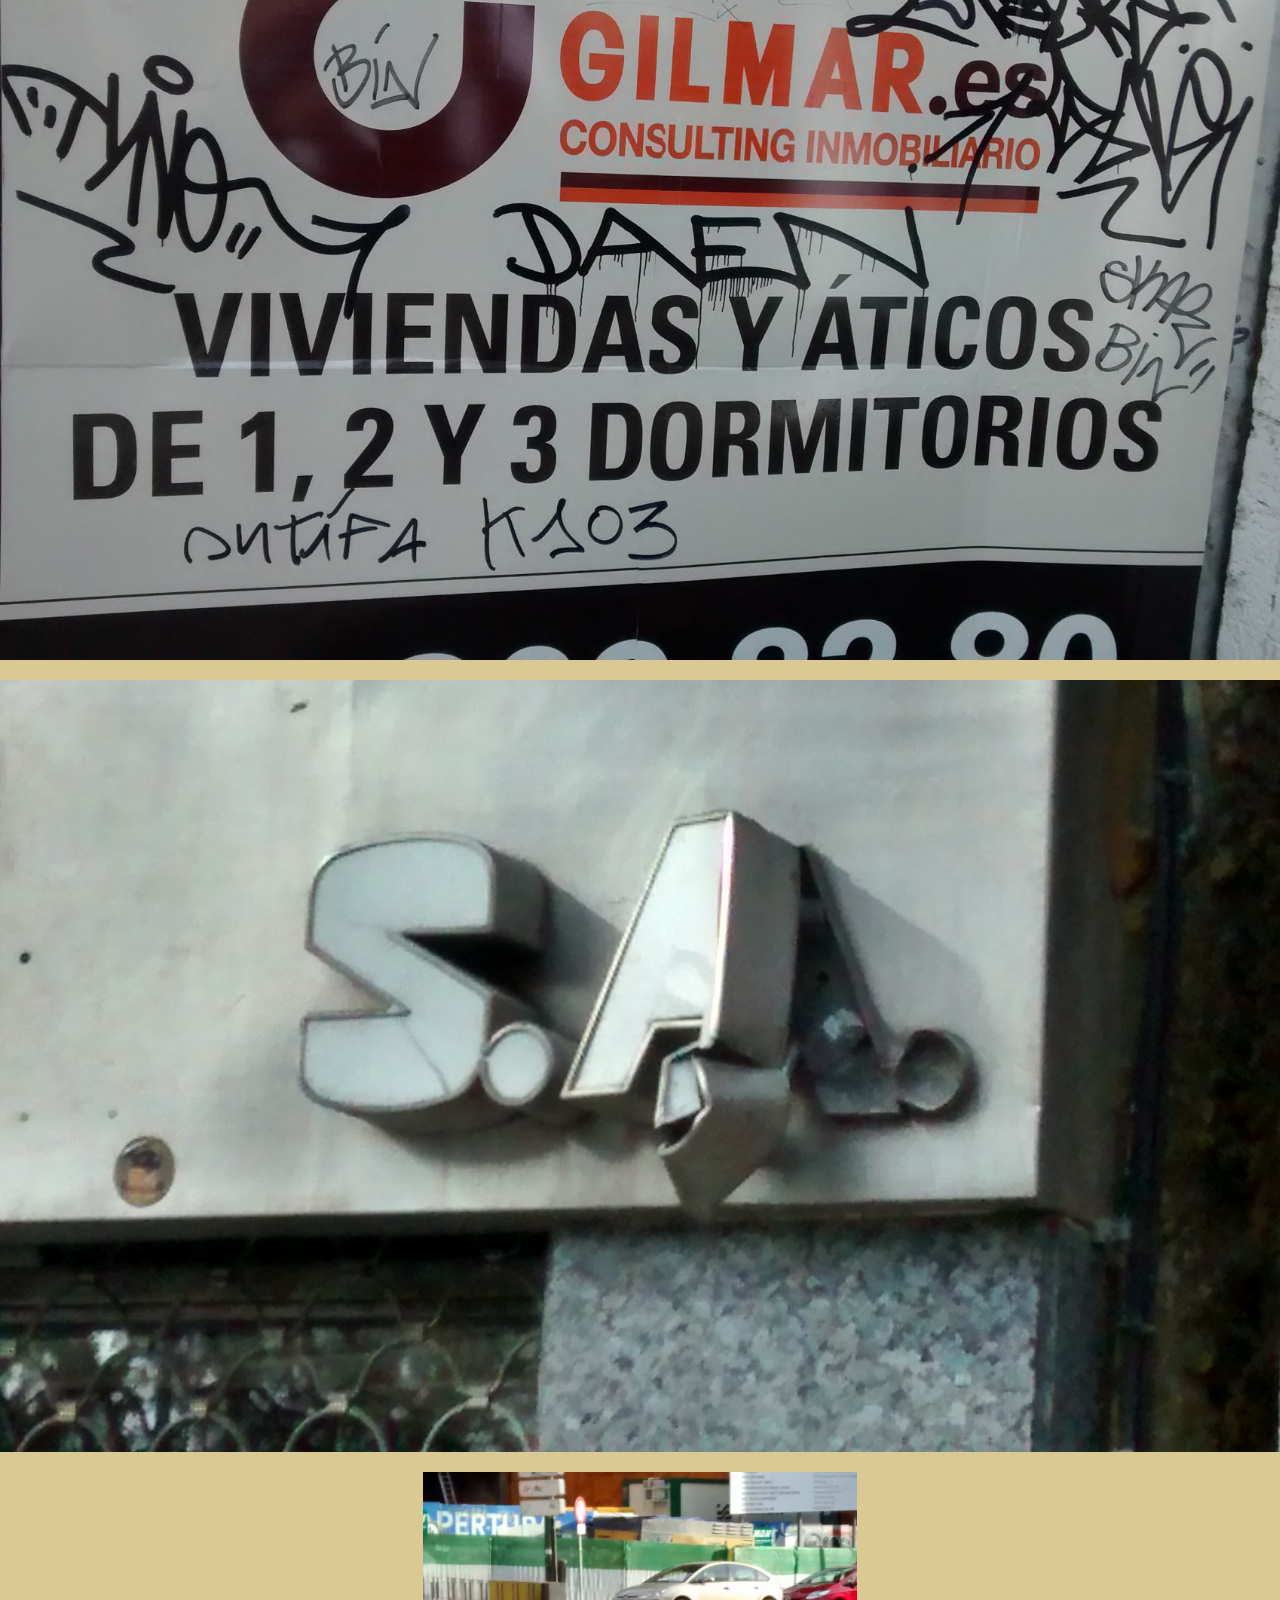
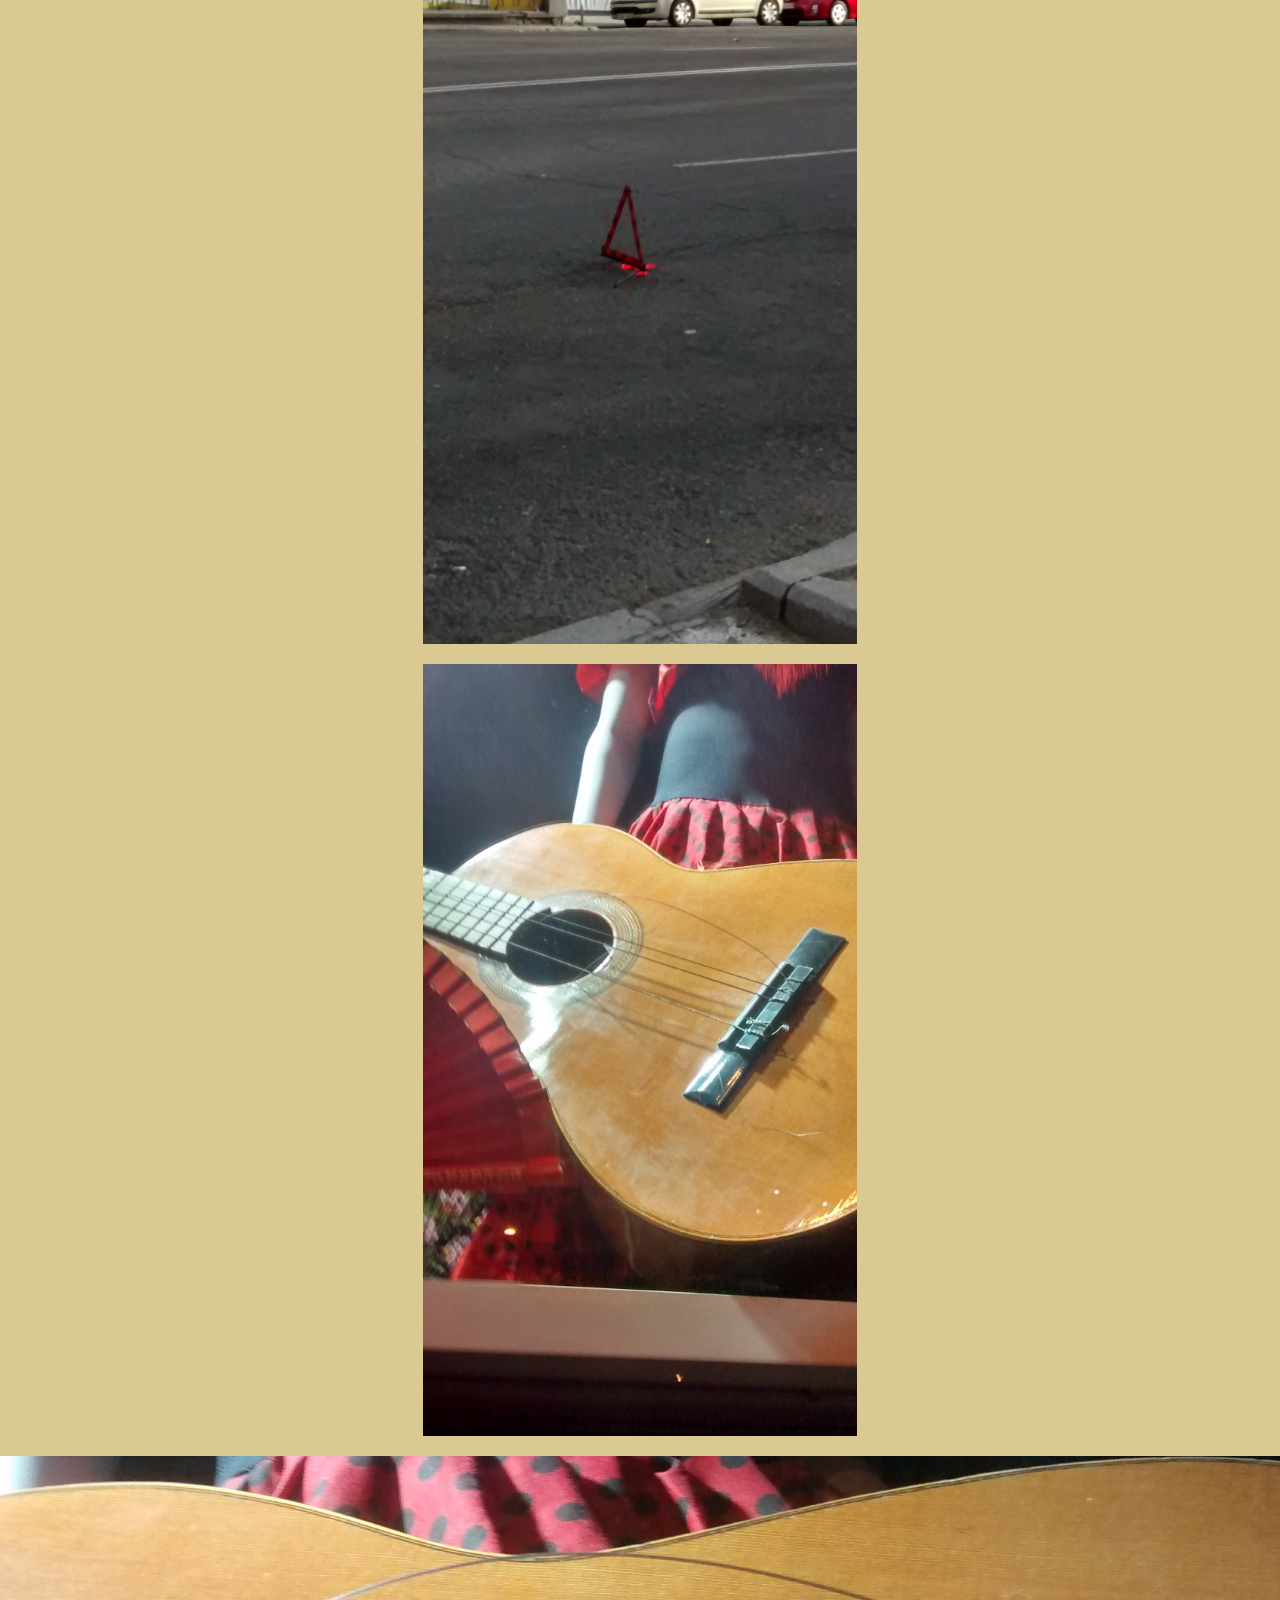
==== commit 3a88f28b: "Fix image paths: change foto/ to Foto/ for case-sensitive GitHub Pages GitHub Pages runs on Linux wh" ====
--- a/index.html
+++ b/index.html
@@ -1 +1 @@
-<!DOCTYPE html><html><head>	<title>La Vera Madrid</title>	<link rel="stylesheet" href="style.css" type="text/css"></link>		<script src="https://ajax.googleapis.com/ajax/libs/jquery/2.1.3/jquery.min.js"></script>	<script>var descs = ["L'entrata della pinacoteca Thyssen, presenta un portone decorato con motivi di arte cubista cubrettiana come denotano le scritte all'interno dell'opera per sintetizzare al massimo la figura rappresentata.","Raccolta differenziata? È qualcosa che si mangia?","La cattiva manutenzione delle strade ha provocato la formazione di buche nelle stesse.","Questa foto dimostra come i cittadini madrileni, amanti della propria città, hanno cercato di colmare la falla con ogni genere di materiale nel disperato tentativo di rendere la loro città un luogo più sicuro.","Un panettone ribelle.","Una sedia lasciata generosamente agli accattoni dai cittadini madrileni.","Il sorriso enigmatico di un albero.","I rifiuti: le principali attrazioni turistiche della città, secondi solo a quelli napoletani.","Una bottiglia che ha trovato riparo nel tronco di un albero.","Un allevamento di alghe, plastica e sigarette.","Un cartello poco loquace. (Le tre Grazie si potrebbero spostare, per Dio?!)","La periferia della città: luogo magico dove ciascuno può industriarsi come desidera al fine di rendere la propria città un luogo più colorato e simpatico.","Un'innovativo marchio in 4 dimensioni.","Un povero triangolo abbandonato in mezzo alla strada, chissà se qualcuno gli darà una mano.","Una chitarra consumata.","Chissà quanto è profondo!","La roba al miglior prezzo.","L'effetto del viagra sta svanendo.","Questo bambino ridente è ignaro del pericolo che lo attende.","Il sindaco della città intento a combattere il crimine.","Eccoci arrivati nella Harlot's Street, luogo di perdizione per eccellenza; in questa strada la gente può liberamente abbandonarsi ai propri istinti primordiali.","Locali dediti al divertimento e al risveglio dei più profondi istinti animaleschi.","Un bar con l'insegna taroccata dal Capitano.","Il cartello che annuncia l'entrata nella città: non sto più nella pelle.","In questa collina antistante la città possiamo subito scorgere un gruppo di rifiuti intenti a raggiungere il fiume e migrare in altre terre.","Un antico portone risalente all'età della pietra, chiara rappresentazione della Porta dell'Inferno.","Antica automobile tolediana, si noti come sia stata efficientemente riparata con un antico metodo di fattura tolediana: il nastro adesivo.","La casa estiva di Franco.","La Guida Mazzapane di Toledo.","L'immancabile turista all'ultima moda.","Una chiesa con facciata in stile decadentista.","Una barriera di color rosa virile.","Un'antica strada Tolediana, le crepe sono state lasciate per sottolinearne l'antichità.","Un sacco di rifiuti che ha trovato riparo sotto un cartello stradale."];</script>	<script src="script.js"></script></head><body>	<div id="cover">		<div>			<img src="benvenuto.gif" style="display:block;margin:16px auto 32px auto;"></img>			<p style="color:#ff00ff;font-size:32px;">Il Capitano</p>			<p style="color:#aa0000;font-size:24px;">presenta:</p>			<p style="color:#ff0000;font-size:48px;">La Vera Madrid</p>			<p style="color:#000000;font-size:24px;font-style:italic;">Divino album di foto sulla Vera Ispagna</p>			<p id="start"><img src="mano1.gif" class="mano"/><span>Entra</span><img src="mano2.gif" class="mano"/></p>			<p id="loadingMess" style="color:red;font-size:20px;text-decoration:underline;">Caricamento in corso. Attendere...</p>		</div>	</div>		<a name="0"></a><table>		<tr><td class="imgCell"><img src="foto/foto1.jpg"></img></td></tr></table><a name="1"></a><table>		<tr><td class="imgCell"><img src="foto/foto2.jpg"></img></td></tr></table><table>		<tr><td class="imgCell"><img src="foto/foto33.jpg"></img></td></tr></table><a name="2"></a><table>		<tr><td class="imgCell"><img src="foto/foto3.jpg"></img></td></tr></table><a name="3"></a><table>		<tr><td class="imgCell"><img src="foto/foto43.jpg"></img></td></tr></table><a name="4"></a><table>		<tr><td class="imgCell"><img src="foto/foto5.jpg"></img></td></tr></table><a name="5"></a><table>		<tr><td class="imgCell"><img src="foto/foto6.jpg"></img></td></tr></table><a name="6"></a><table>		<tr><td class="imgCell"><img src="foto/foto7.jpg"></img></td></tr></table><a name="7"></a><table>		<tr><td class="imgCell"><img src="foto/foto8.jpg"></img></td></tr></table><table>		<tr><td class="imgCell"><img src="foto/foto34.jpg"></img></td></tr></table><table>		<tr><td class="imgCell"><img src="foto/foto35.jpg"></img></td></tr></table><a name="8"></a><table>		<tr><td class="imgCell"><img src="foto/foto9.jpg"></img></td></tr></table><a name="9"></a><table>		<tr><td class="imgCell"><img src="foto/foto10.jpg"></img></td></tr></table><table>		<tr><td class="imgCell"><img src="foto/foto36.jpg"></img></td></tr></table><a name="10"></a><table>		<tr><td class="imgCell"><img src="foto/foto11.jpg"></img></td></tr></table><a name="11"></a><table>		<tr><td class="imgCell"><img src="foto/foto12.jpg"></img></td></tr></table><table>		<tr><td class="imgCell"><img src="foto/foto37.jpg"></img></td></tr></table><a name="12"></a><table>		<tr><td class="imgCell"><img src="foto/foto13.jpg"></img></td></tr></table><a name="13"></a><table>		<tr><td class="imgCell"><img src="foto/foto14.jpg"></img></td></tr></table><a name="14"></a><table>		<tr><td class="imgCell"><img src="foto/foto15.jpg"></img></td></tr></table><table>		<tr><td class="imgCell"><img src="foto/foto38.jpg"></img></td></tr></table><a name="15"></a><table>		<tr><td class="imgCell"><img src="foto/foto16.jpg"></img></td></tr></table><a name="16"></a><table>		<tr><td class="imgCell"><img src="foto/foto17.jpg"></img></td></tr></table><a name="17"></a><table>		<tr><td class="imgCell"><img src="foto/foto18.jpg"></img></td></tr></table><a name="18"></a><table>		<tr><td class="imgCell"><img src="foto/foto19.jpg"></img></td></tr></table><table>		<tr><td class="imgCell"><img src="foto/foto39.jpg"></img></td></tr></table><a name="19"></a><table>		<tr><td class="imgCell"><img src="foto/foto44.jpg"></img></td></tr></table><a name="20"></a><table>		<tr><td class="imgCell"><img src="foto/foto20.jpg"></img></td></tr></table><table>		<tr><td class="imgCell"><img src="foto/foto40.jpg"></img></td></tr></table><a name="21"></a><table>		<tr><td class="imgCell"><img src="foto/foto21.jpg"></img></td></tr></table><a name="22"></a><table>		<tr><td class="imgCell"><img src="foto/foto46.jpg"></img></td></tr></table><a name="23"></a><table>		<tr><td class="imgCell"><img src="foto/foto22.jpg"></img></td></tr></table><a name="24"></a><table>		<tr><td class="imgCell"><img src="foto/foto23.jpg"></img></td></tr></table><table>		<tr><td class="imgCell"><img src="foto/foto41.jpg"></img></td></tr></table><a name="25"></a><table>		<tr><td class="imgCell"><img src="foto/foto24.jpg"></img></td></tr></table><a name="26"></a><table>		<tr><td class="imgCell"><img src="foto/foto25.jpg"></img></td></tr></table><a name="27"></a><table>		<tr><td class="imgCell"><img src="foto/foto26.jpg"></img></td></tr></table><table>		<tr><td class="imgCell"><img src="foto/foto42.jpg"></img></td></tr></table><a name="28"></a><table>		<tr><td class="imgCell"><img src="foto/foto27.jpg"></img></td></tr></table><a name="29"></a><table>		<tr><td class="imgCell"><img src="foto/foto28.jpg"></img></td></tr></table><a name="30"></a><table>		<tr><td class="imgCell"><img src="foto/foto29.jpg"></img></td></tr></table><a name="31"></a><table>		<tr><td class="imgCell"><img src="foto/foto30.jpg"></img></td></tr></table><a name="32"></a><table>		<tr><td class="imgCell"><img src="foto/foto31.jpg"></img></td></tr></table><a name="33"></a><table>		<tr><td class="imgCell"><img src="foto/foto32.jpg"></img></td></tr></table>		<div id="last"></div>	<div id="description">text</div></body></html>+<!DOCTYPE html><html><head>	<title>La Vera Madrid</title>	<link rel="stylesheet" href="style.css" type="text/css"></link>		<script src="https://ajax.googleapis.com/ajax/libs/jquery/2.1.3/jquery.min.js"></script>	<script>var descs = ["L'entrata della pinacoteca Thyssen, presenta un portone decorato con motivi di arte cubista cubrettiana come denotano le scritte all'interno dell'opera per sintetizzare al massimo la figura rappresentata.","Raccolta differenziata? È qualcosa che si mangia?","La cattiva manutenzione delle strade ha provocato la formazione di buche nelle stesse.","Questa foto dimostra come i cittadini madrileni, amanti della propria città, hanno cercato di colmare la falla con ogni genere di materiale nel disperato tentativo di rendere la loro città un luogo più sicuro.","Un panettone ribelle.","Una sedia lasciata generosamente agli accattoni dai cittadini madrileni.","Il sorriso enigmatico di un albero.","I rifiuti: le principali attrazioni turistiche della città, secondi solo a quelli napoletani.","Una bottiglia che ha trovato riparo nel tronco di un albero.","Un allevamento di alghe, plastica e sigarette.","Un cartello poco loquace. (Le tre Grazie si potrebbero spostare, per Dio?!)","La periferia della città: luogo magico dove ciascuno può industriarsi come desidera al fine di rendere la propria città un luogo più colorato e simpatico.","Un'innovativo marchio in 4 dimensioni.","Un povero triangolo abbandonato in mezzo alla strada, chissà se qualcuno gli darà una mano.","Una chitarra consumata.","Chissà quanto è profondo!","La roba al miglior prezzo.","L'effetto del viagra sta svanendo.","Questo bambino ridente è ignaro del pericolo che lo attende.","Il sindaco della città intento a combattere il crimine.","Eccoci arrivati nella Harlot's Street, luogo di perdizione per eccellenza; in questa strada la gente può liberamente abbandonarsi ai propri istinti primordiali.","Locali dediti al divertimento e al risveglio dei più profondi istinti animaleschi.","Un bar con l'insegna taroccata dal Capitano.","Il cartello che annuncia l'entrata nella città: non sto più nella pelle.","In questa collina antistante la città possiamo subito scorgere un gruppo di rifiuti intenti a raggiungere il fiume e migrare in altre terre.","Un antico portone risalente all'età della pietra, chiara rappresentazione della Porta dell'Inferno.","Antica automobile tolediana, si noti come sia stata efficientemente riparata con un antico metodo di fattura tolediana: il nastro adesivo.","La casa estiva di Franco.","La Guida Mazzapane di Toledo.","L'immancabile turista all'ultima moda.","Una chiesa con facciata in stile decadentista.","Una barriera di color rosa virile.","Un'antica strada Tolediana, le crepe sono state lasciate per sottolinearne l'antichità.","Un sacco di rifiuti che ha trovato riparo sotto un cartello stradale."];</script>	<script src="script.js"></script></head><body>	<div id="cover">		<div>			<img src="benvenuto.gif" style="display:block;margin:16px auto 32px auto;"></img>			<p style="color:#ff00ff;font-size:32px;">Il Capitano</p>			<p style="color:#aa0000;font-size:24px;">presenta:</p>			<p style="color:#ff0000;font-size:48px;">La Vera Madrid</p>			<p style="color:#000000;font-size:24px;font-style:italic;">Divino album di foto sulla Vera Ispagna</p>			<p id="start"><img src="mano1.gif" class="mano"/><span>Entra</span><img src="mano2.gif" class="mano"/></p>			<p id="loadingMess" style="color:red;font-size:20px;text-decoration:underline;">Caricamento in corso. Attendere...</p>		</div>	</div>		<a name="0"></a><table>		<tr><td class="imgCell"><img src="Foto/foto1.jpg"></img></td></tr></table><a name="1"></a><table>		<tr><td class="imgCell"><img src="Foto/foto2.jpg"></img></td></tr></table><table>		<tr><td class="imgCell"><img src="Foto/foto33.jpg"></img></td></tr></table><a name="2"></a><table>		<tr><td class="imgCell"><img src="Foto/foto3.jpg"></img></td></tr></table><a name="3"></a><table>		<tr><td class="imgCell"><img src="Foto/foto43.jpg"></img></td></tr></table><a name="4"></a><table>		<tr><td class="imgCell"><img src="Foto/foto5.jpg"></img></td></tr></table><a name="5"></a><table>		<tr><td class="imgCell"><img src="Foto/foto6.jpg"></img></td></tr></table><a name="6"></a><table>		<tr><td class="imgCell"><img src="Foto/foto7.jpg"></img></td></tr></table><a name="7"></a><table>		<tr><td class="imgCell"><img src="Foto/foto8.jpg"></img></td></tr></table><table>		<tr><td class="imgCell"><img src="Foto/foto34.jpg"></img></td></tr></table><table>		<tr><td class="imgCell"><img src="Foto/foto35.jpg"></img></td></tr></table><a name="8"></a><table>		<tr><td class="imgCell"><img src="Foto/foto9.jpg"></img></td></tr></table><a name="9"></a><table>		<tr><td class="imgCell"><img src="Foto/foto10.jpg"></img></td></tr></table><table>		<tr><td class="imgCell"><img src="Foto/foto36.jpg"></img></td></tr></table><a name="10"></a><table>		<tr><td class="imgCell"><img src="Foto/foto11.jpg"></img></td></tr></table><a name="11"></a><table>		<tr><td class="imgCell"><img src="Foto/foto12.jpg"></img></td></tr></table><table>		<tr><td class="imgCell"><img src="Foto/foto37.jpg"></img></td></tr></table><a name="12"></a><table>		<tr><td class="imgCell"><img src="Foto/foto13.jpg"></img></td></tr></table><a name="13"></a><table>		<tr><td class="imgCell"><img src="Foto/foto14.jpg"></img></td></tr></table><a name="14"></a><table>		<tr><td class="imgCell"><img src="Foto/foto15.jpg"></img></td></tr></table><table>		<tr><td class="imgCell"><img src="Foto/foto38.jpg"></img></td></tr></table><a name="15"></a><table>		<tr><td class="imgCell"><img src="Foto/foto16.jpg"></img></td></tr></table><a name="16"></a><table>		<tr><td class="imgCell"><img src="Foto/foto17.jpg"></img></td></tr></table><a name="17"></a><table>		<tr><td class="imgCell"><img src="Foto/foto18.jpg"></img></td></tr></table><a name="18"></a><table>		<tr><td class="imgCell"><img src="Foto/foto19.jpg"></img></td></tr></table><table>		<tr><td class="imgCell"><img src="Foto/foto39.jpg"></img></td></tr></table><a name="19"></a><table>		<tr><td class="imgCell"><img src="Foto/foto44.jpg"></img></td></tr></table><a name="20"></a><table>		<tr><td class="imgCell"><img src="Foto/foto20.jpg"></img></td></tr></table><table>		<tr><td class="imgCell"><img src="Foto/foto40.jpg"></img></td></tr></table><a name="21"></a><table>		<tr><td class="imgCell"><img src="Foto/foto21.jpg"></img></td></tr></table><a name="22"></a><table>		<tr><td class="imgCell"><img src="Foto/foto46.jpg"></img></td></tr></table><a name="23"></a><table>		<tr><td class="imgCell"><img src="Foto/foto22.jpg"></img></td></tr></table><a name="24"></a><table>		<tr><td class="imgCell"><img src="Foto/foto23.jpg"></img></td></tr></table><table>		<tr><td class="imgCell"><img src="Foto/foto41.jpg"></img></td></tr></table><a name="25"></a><table>		<tr><td class="imgCell"><img src="Foto/foto24.jpg"></img></td></tr></table><a name="26"></a><table>		<tr><td class="imgCell"><img src="Foto/foto25.jpg"></img></td></tr></table><a name="27"></a><table>		<tr><td class="imgCell"><img src="Foto/foto26.jpg"></img></td></tr></table><table>		<tr><td class="imgCell"><img src="Foto/foto42.jpg"></img></td></tr></table><a name="28"></a><table>		<tr><td class="imgCell"><img src="Foto/foto27.jpg"></img></td></tr></table><a name="29"></a><table>		<tr><td class="imgCell"><img src="Foto/foto28.jpg"></img></td></tr></table><a name="30"></a><table>		<tr><td class="imgCell"><img src="Foto/foto29.jpg"></img></td></tr></table><a name="31"></a><table>		<tr><td class="imgCell"><img src="Foto/foto30.jpg"></img></td></tr></table><a name="32"></a><table>		<tr><td class="imgCell"><img src="Foto/foto31.jpg"></img></td></tr></table><a name="33"></a><table>		<tr><td class="imgCell"><img src="Foto/foto32.jpg"></img></td></tr></table>		<div id="last"></div>	<div id="description">text</div></body></html>
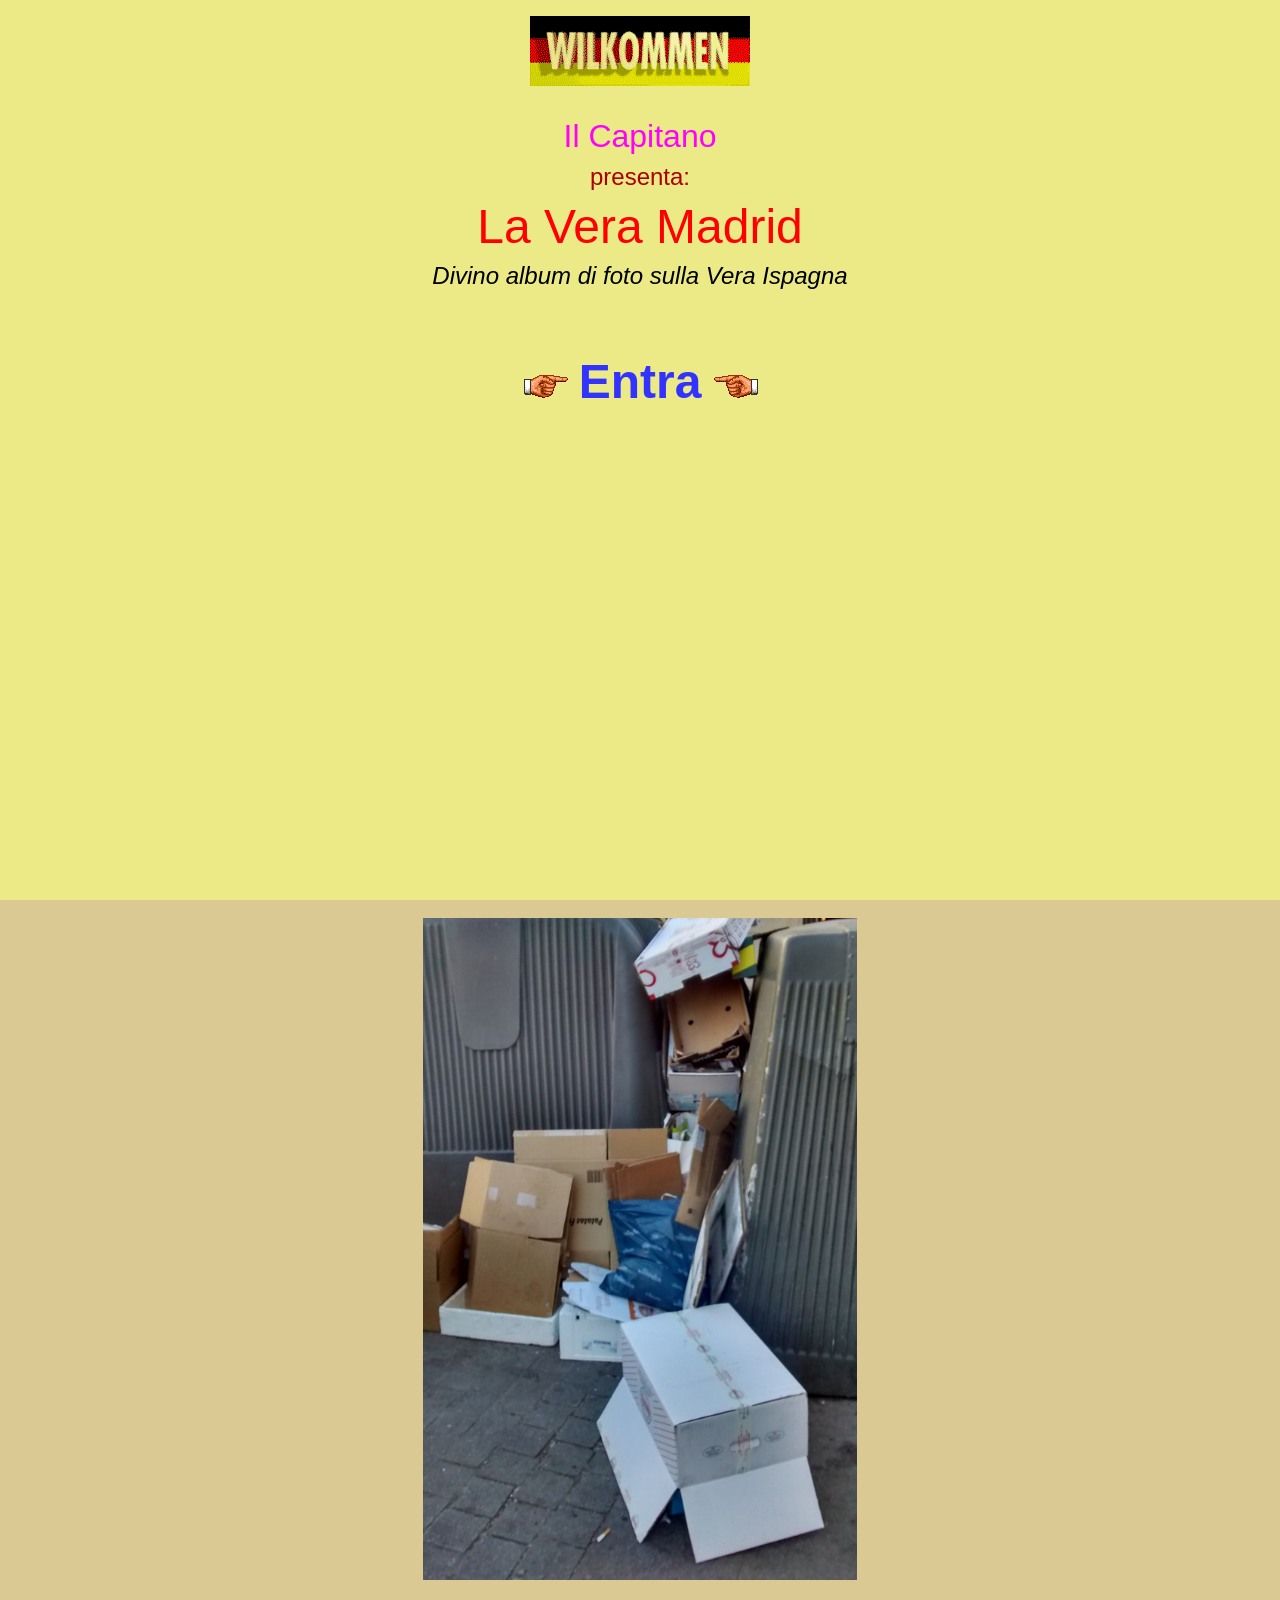
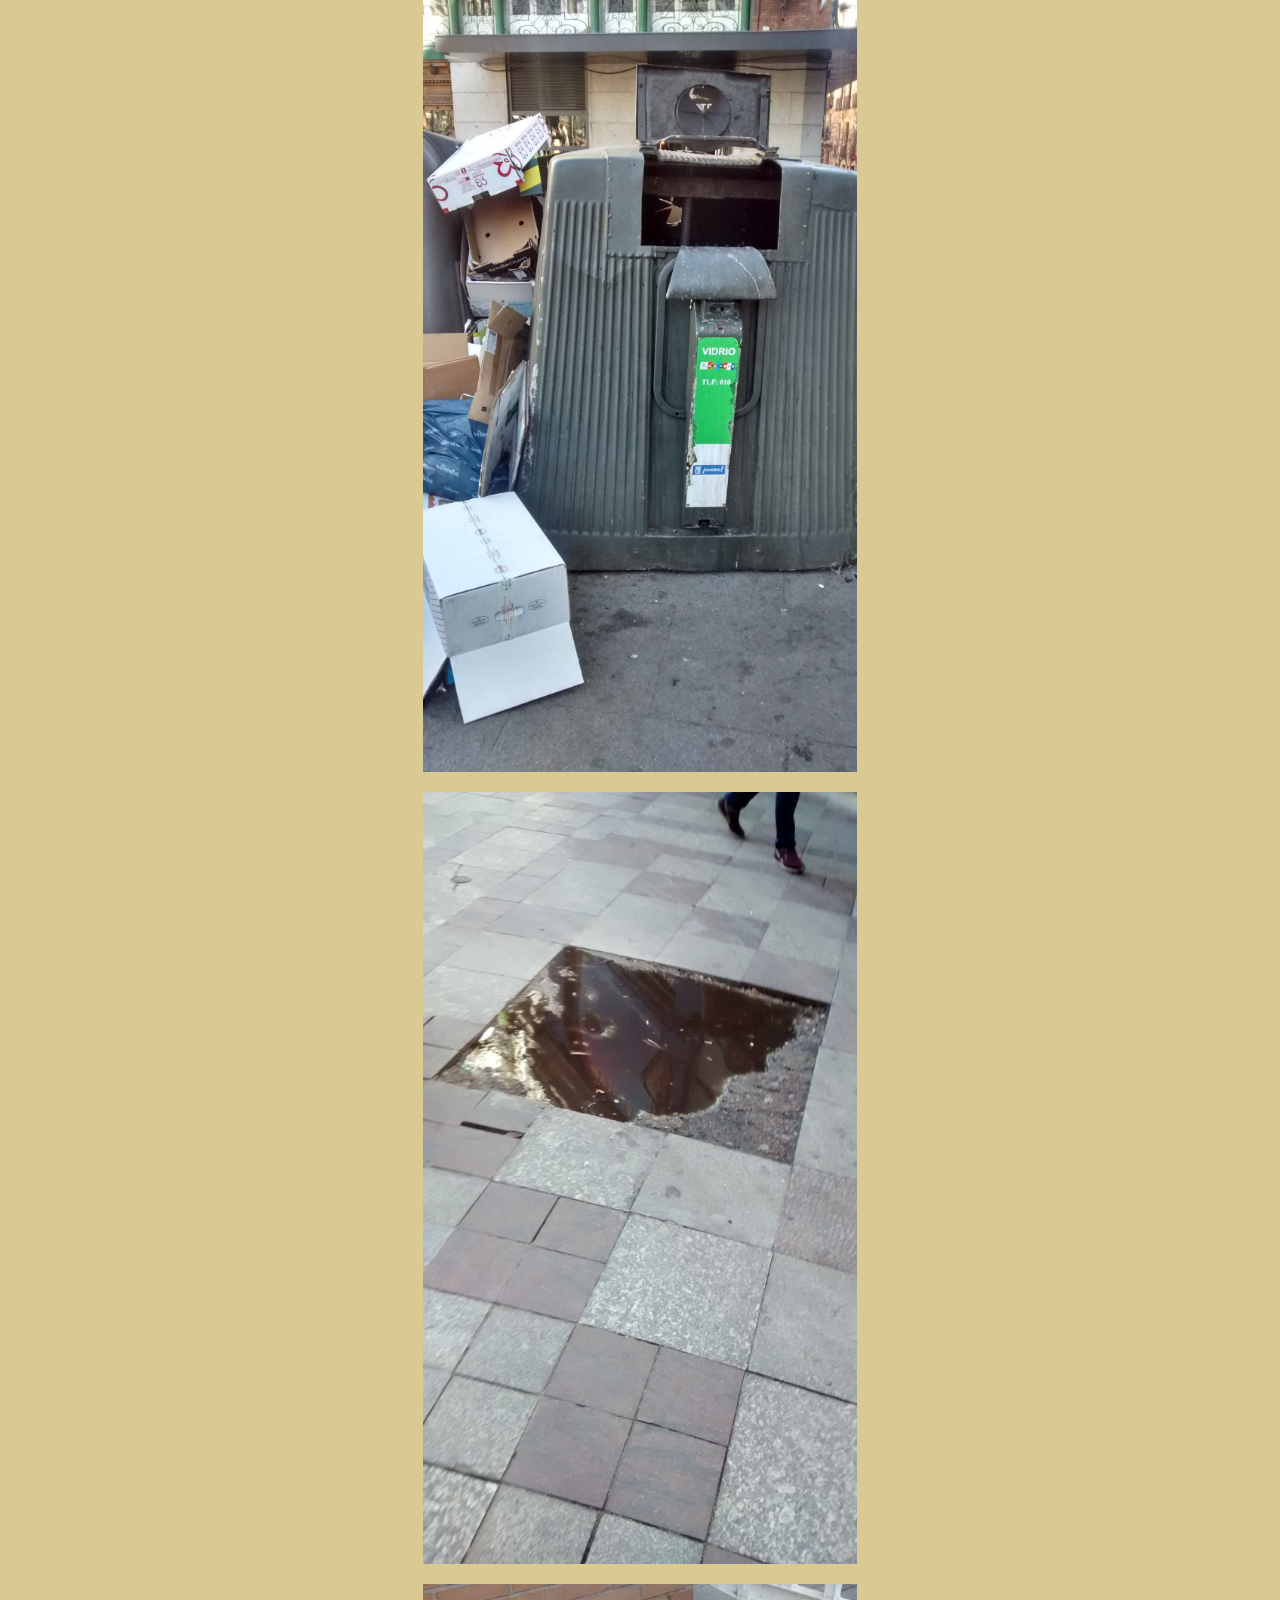
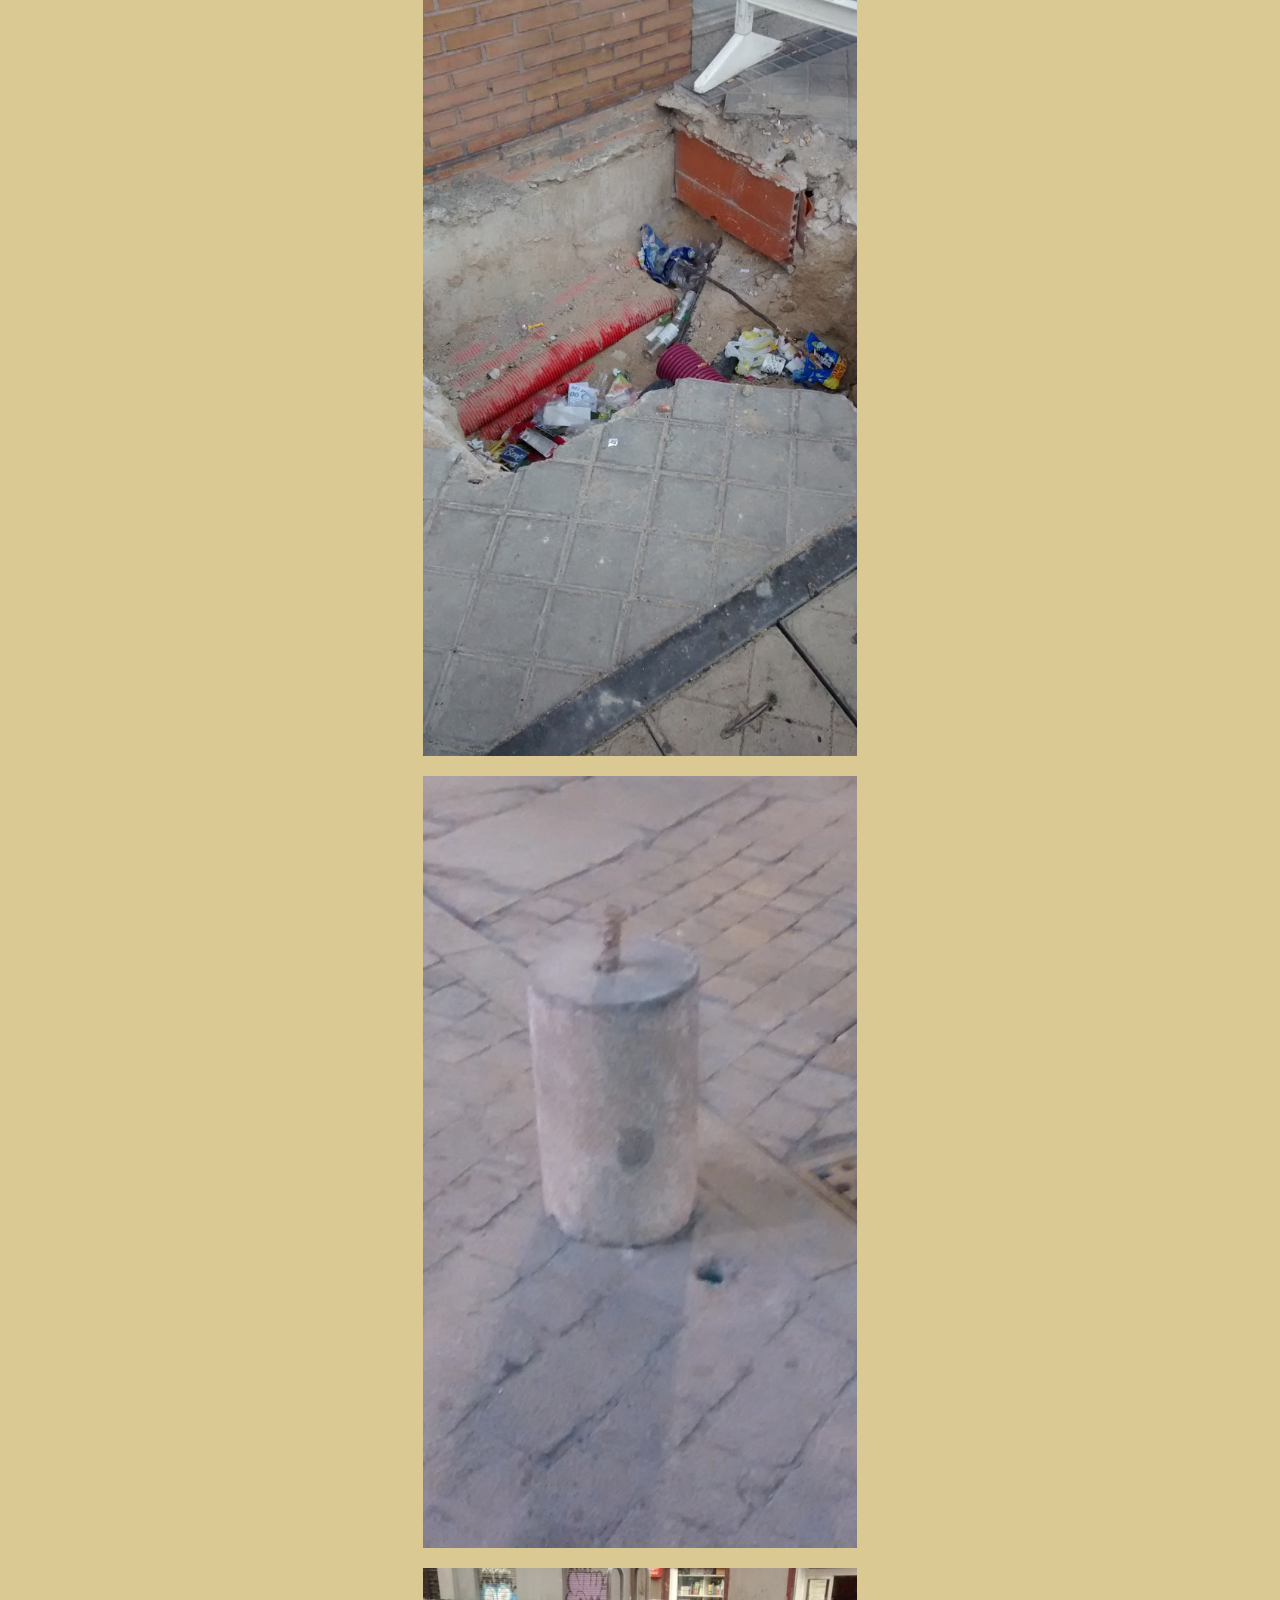
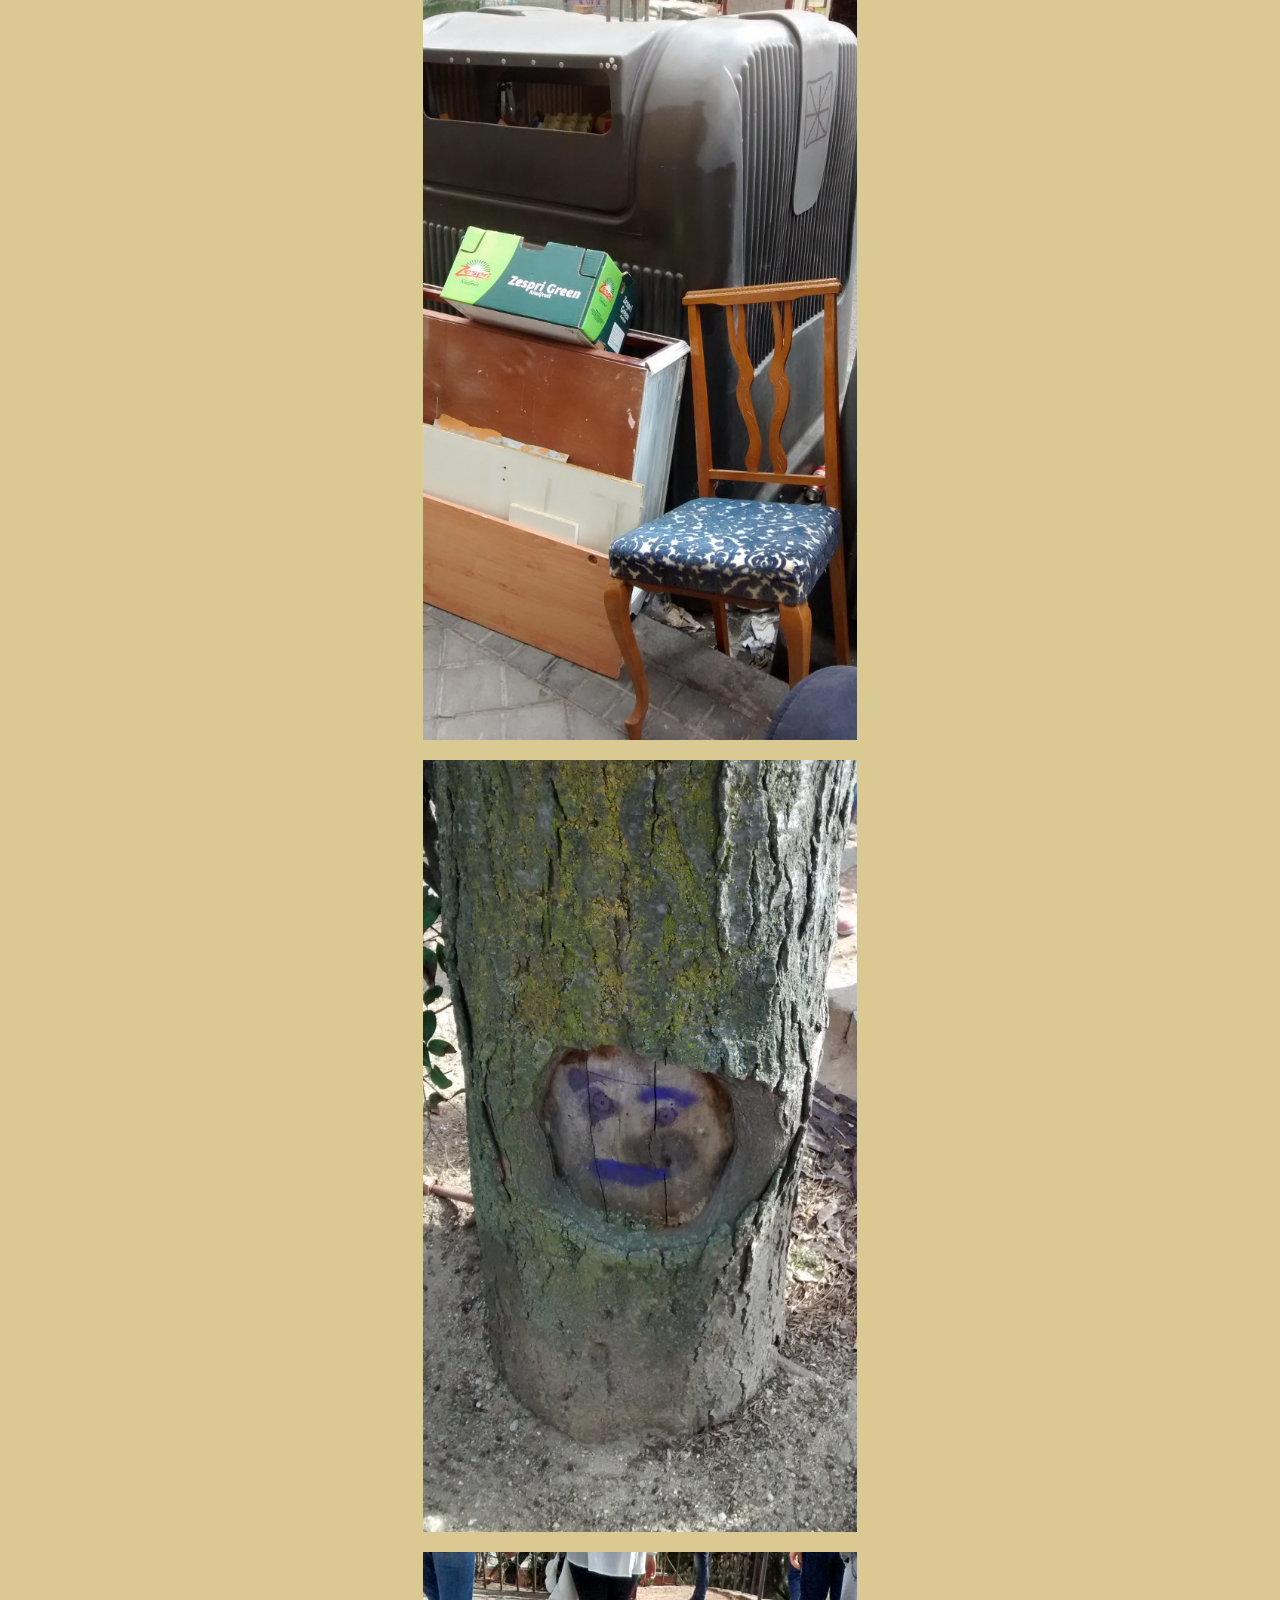
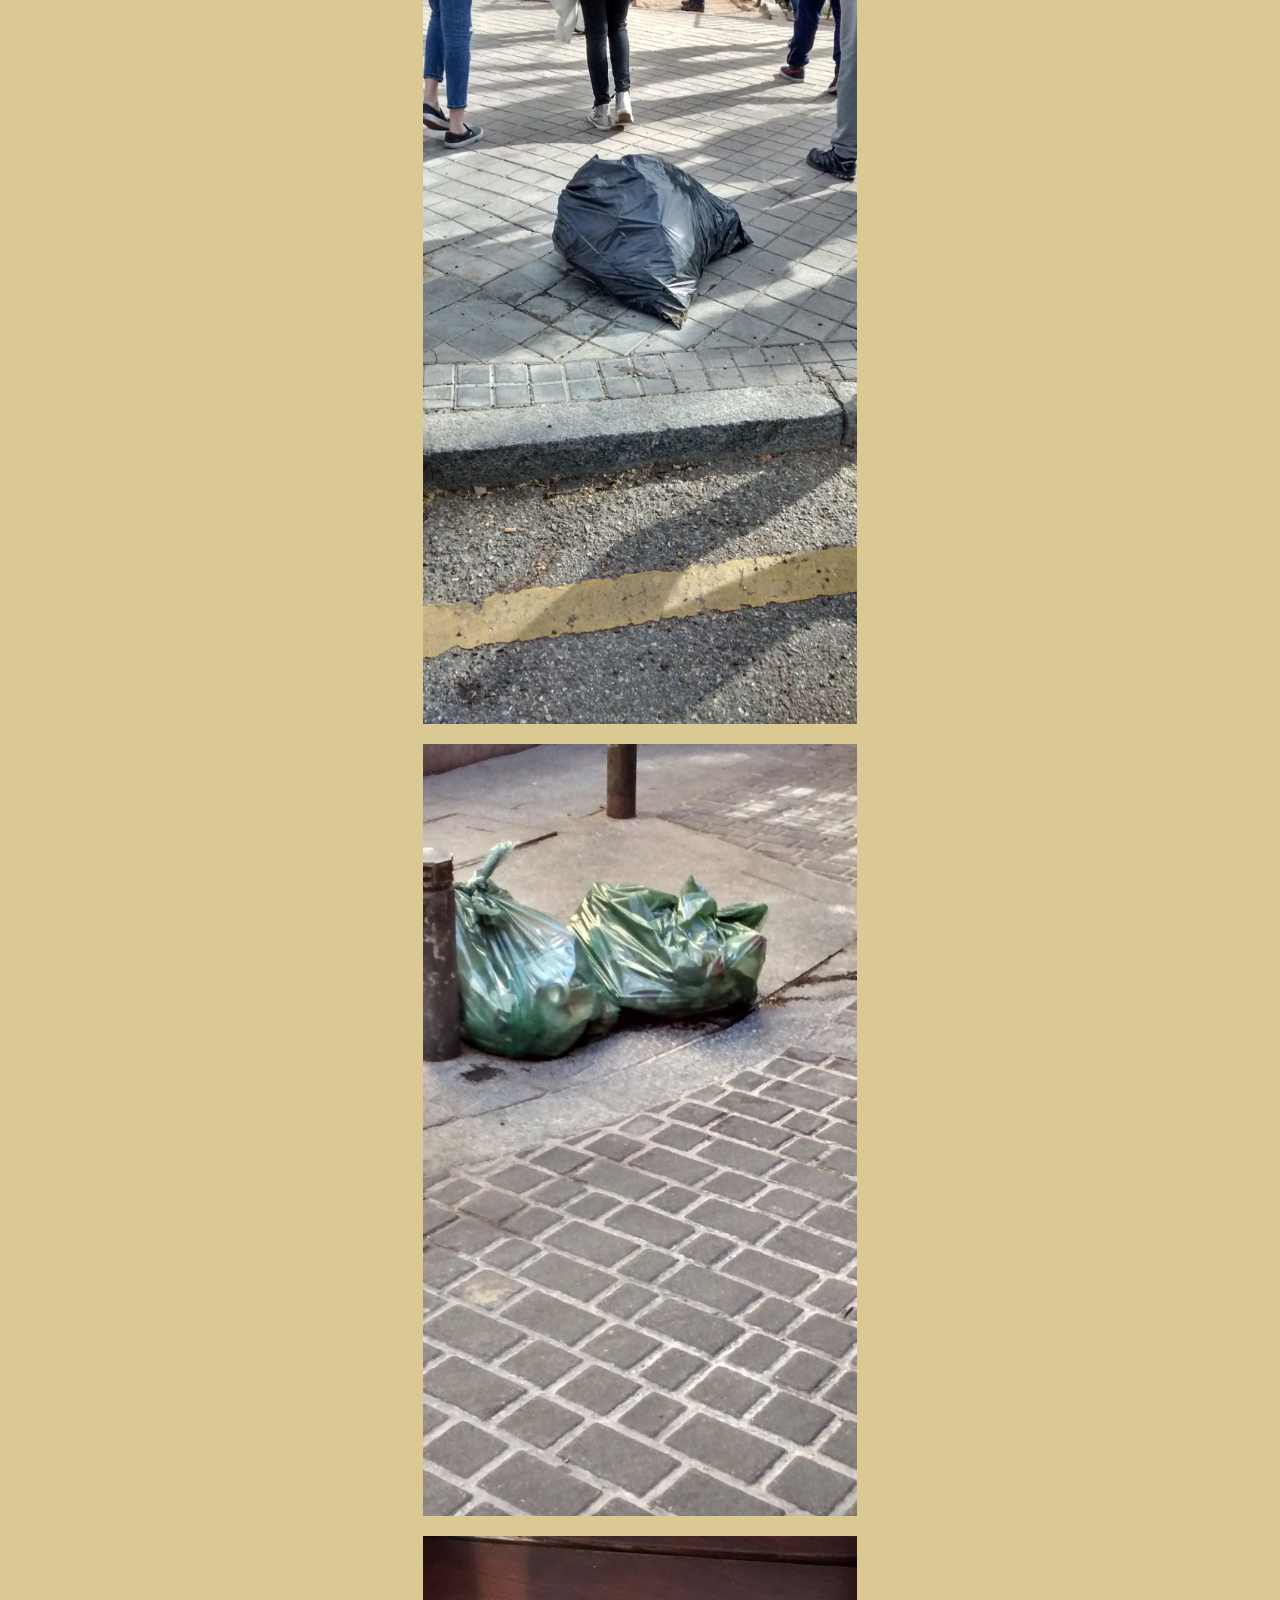
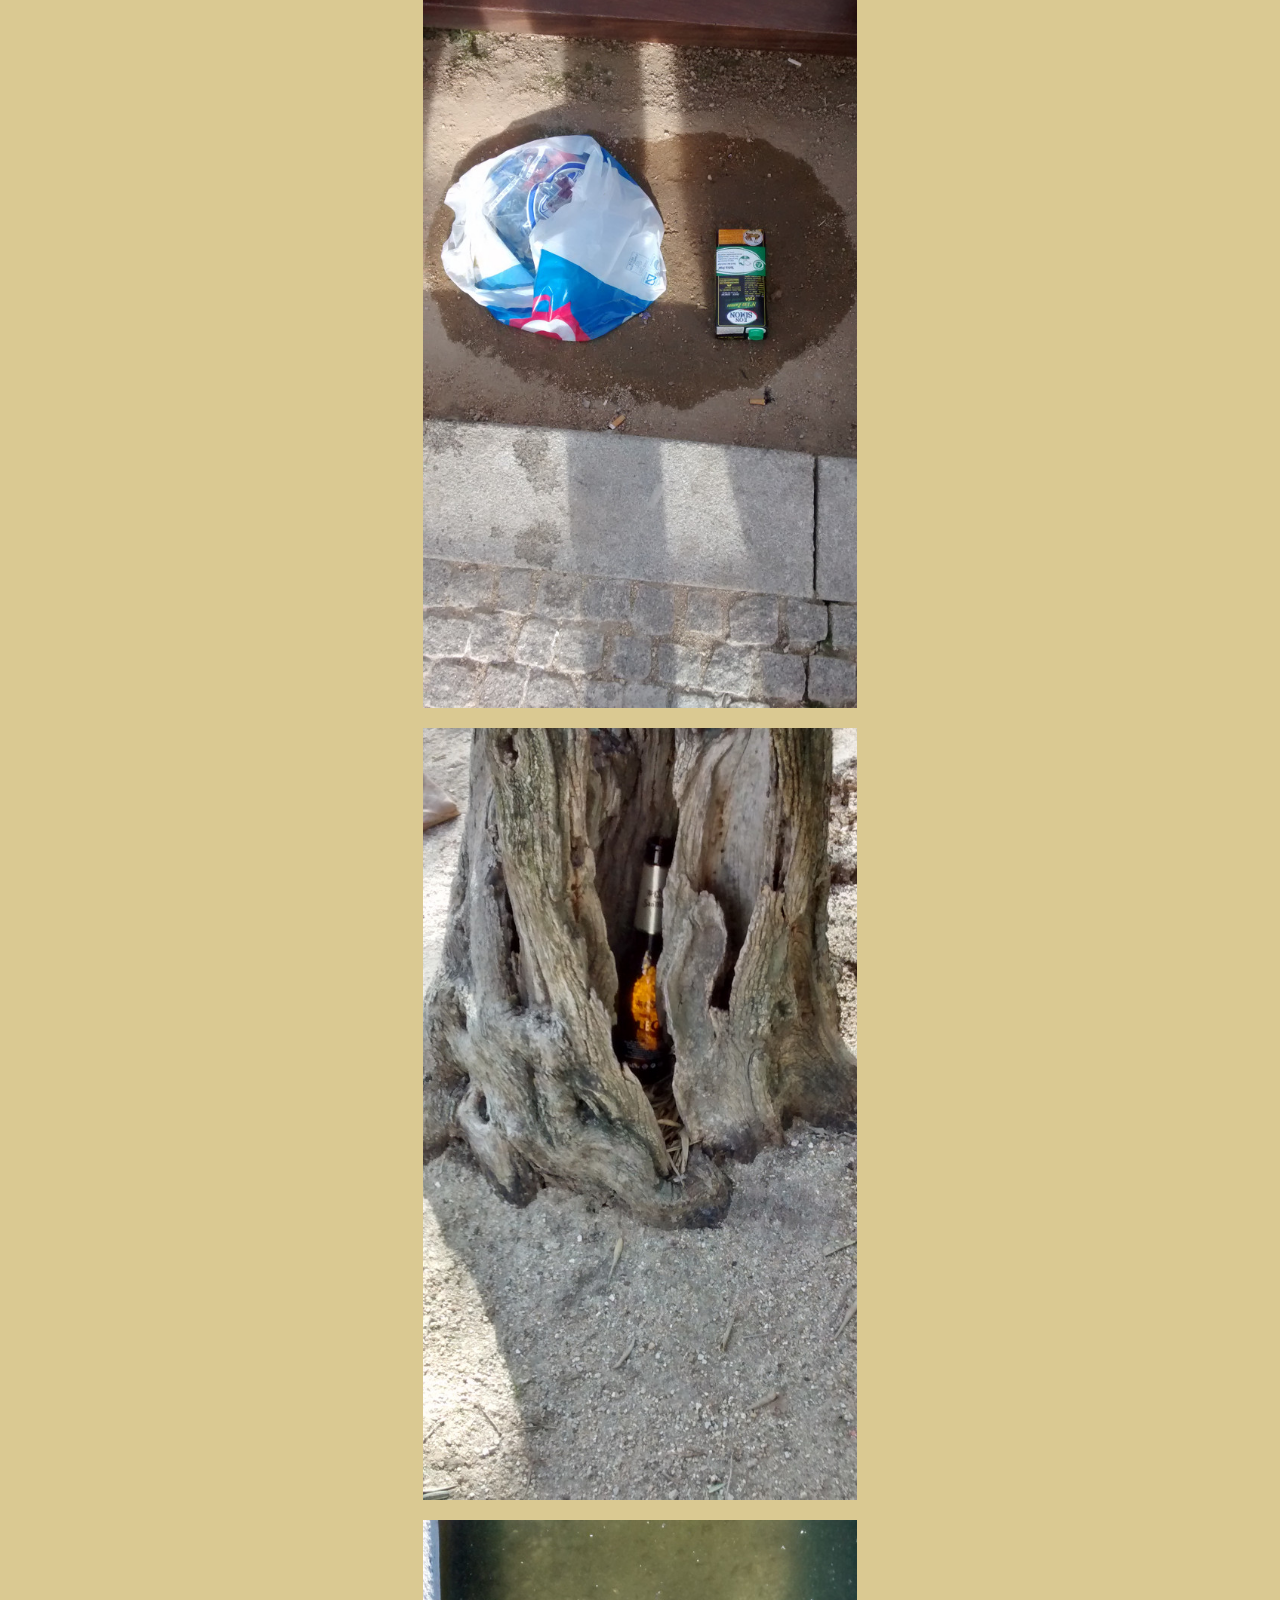
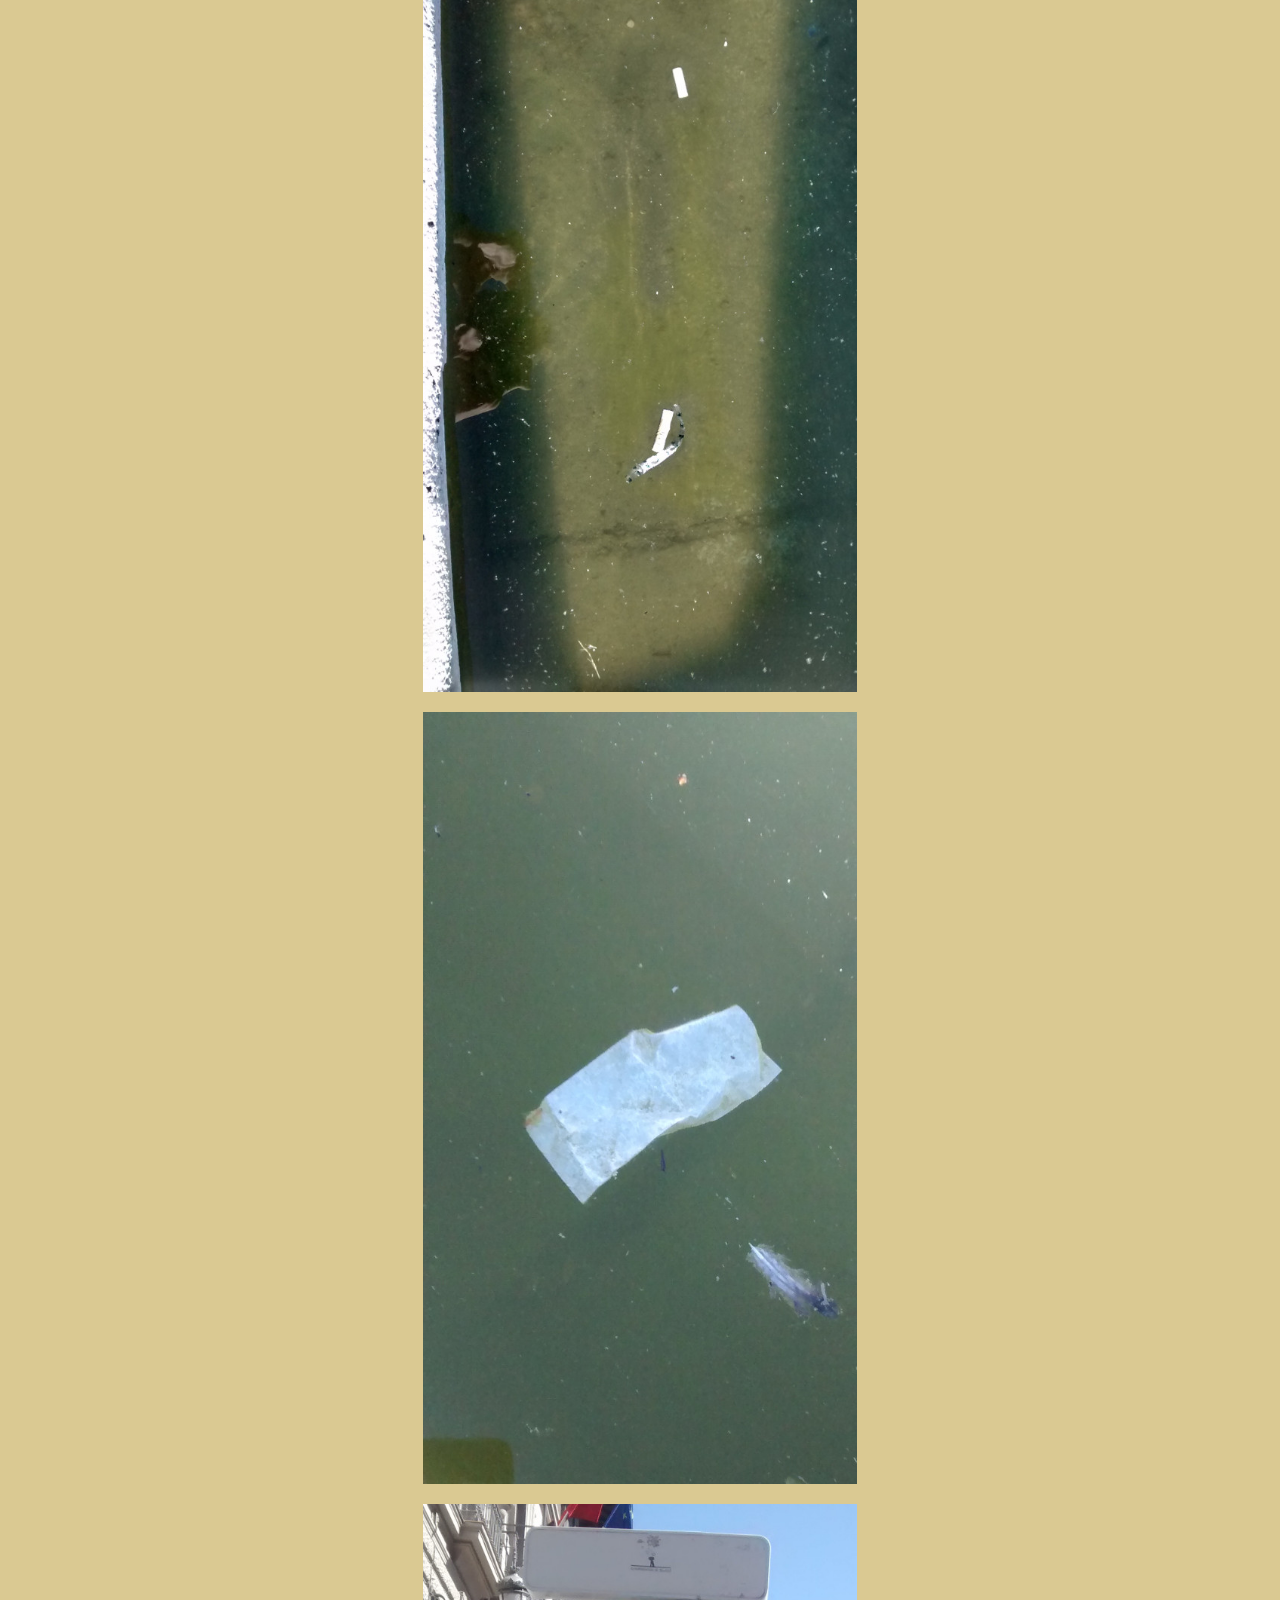
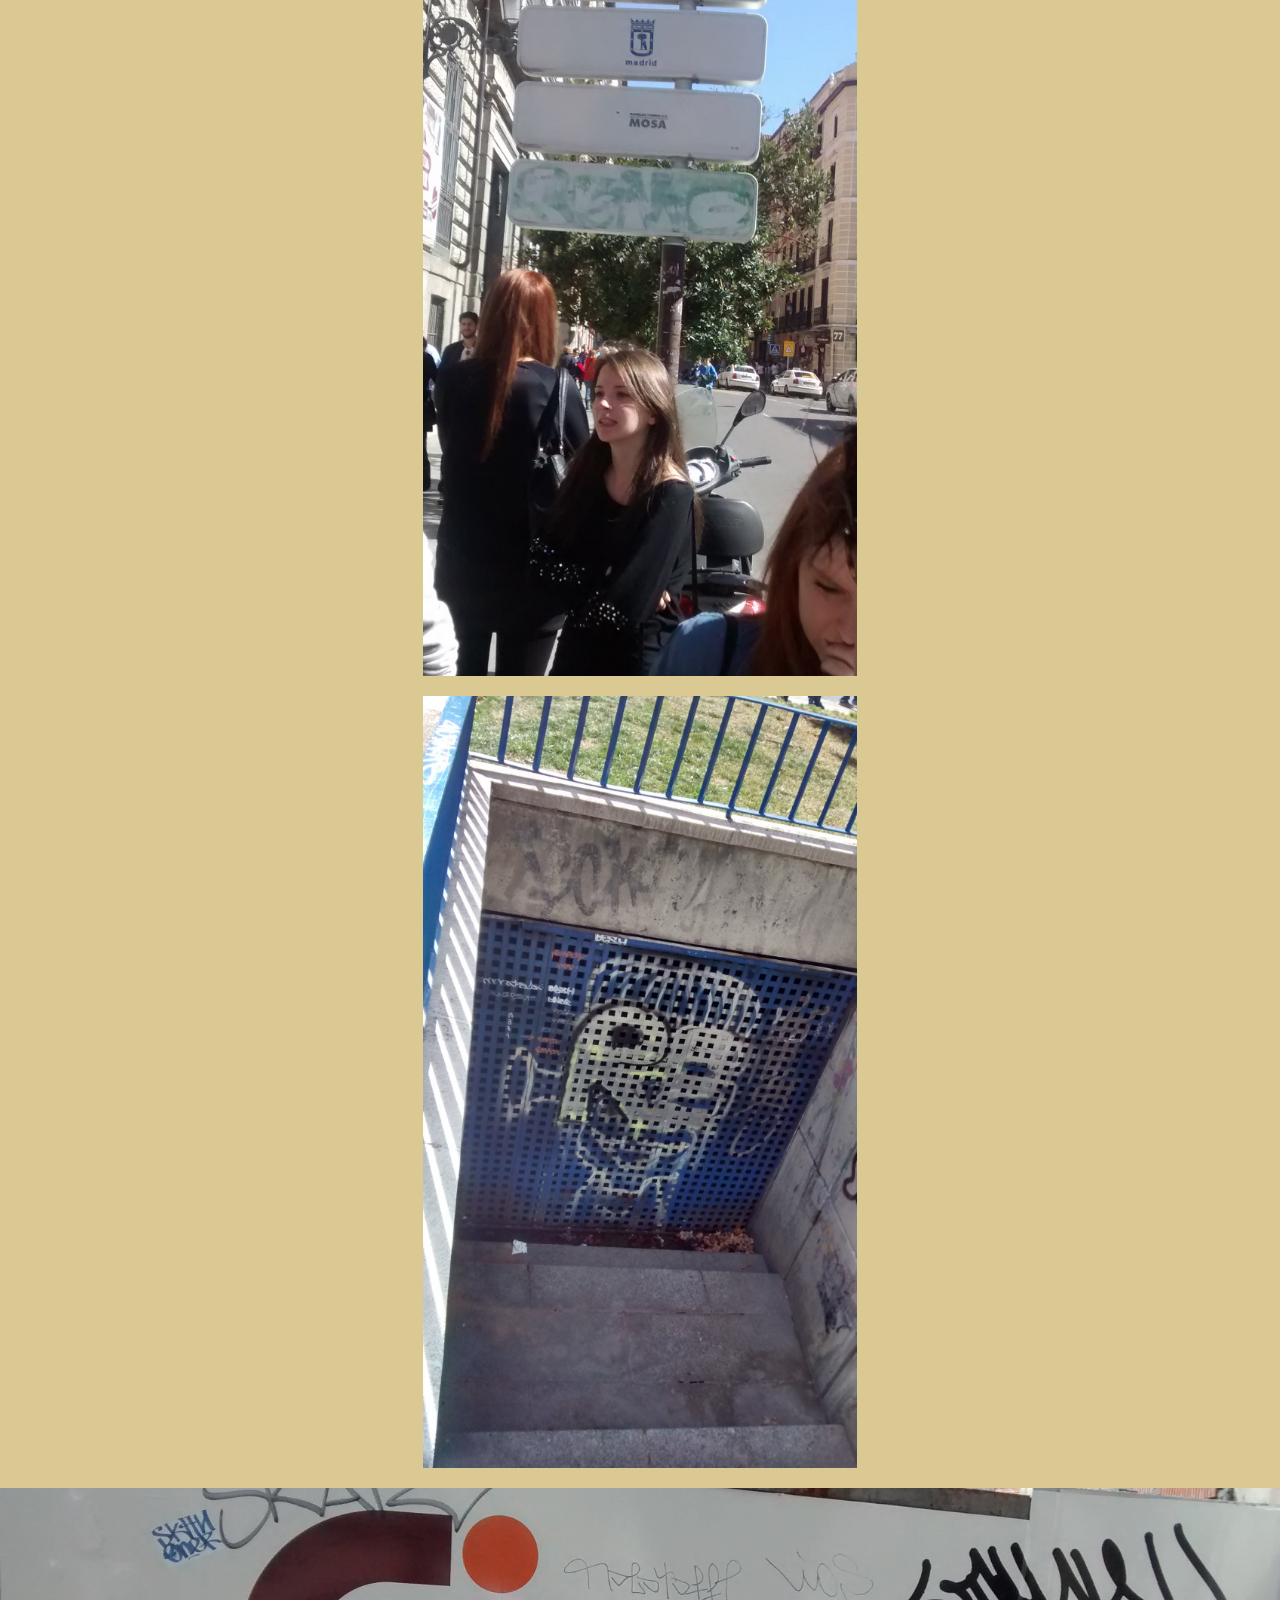
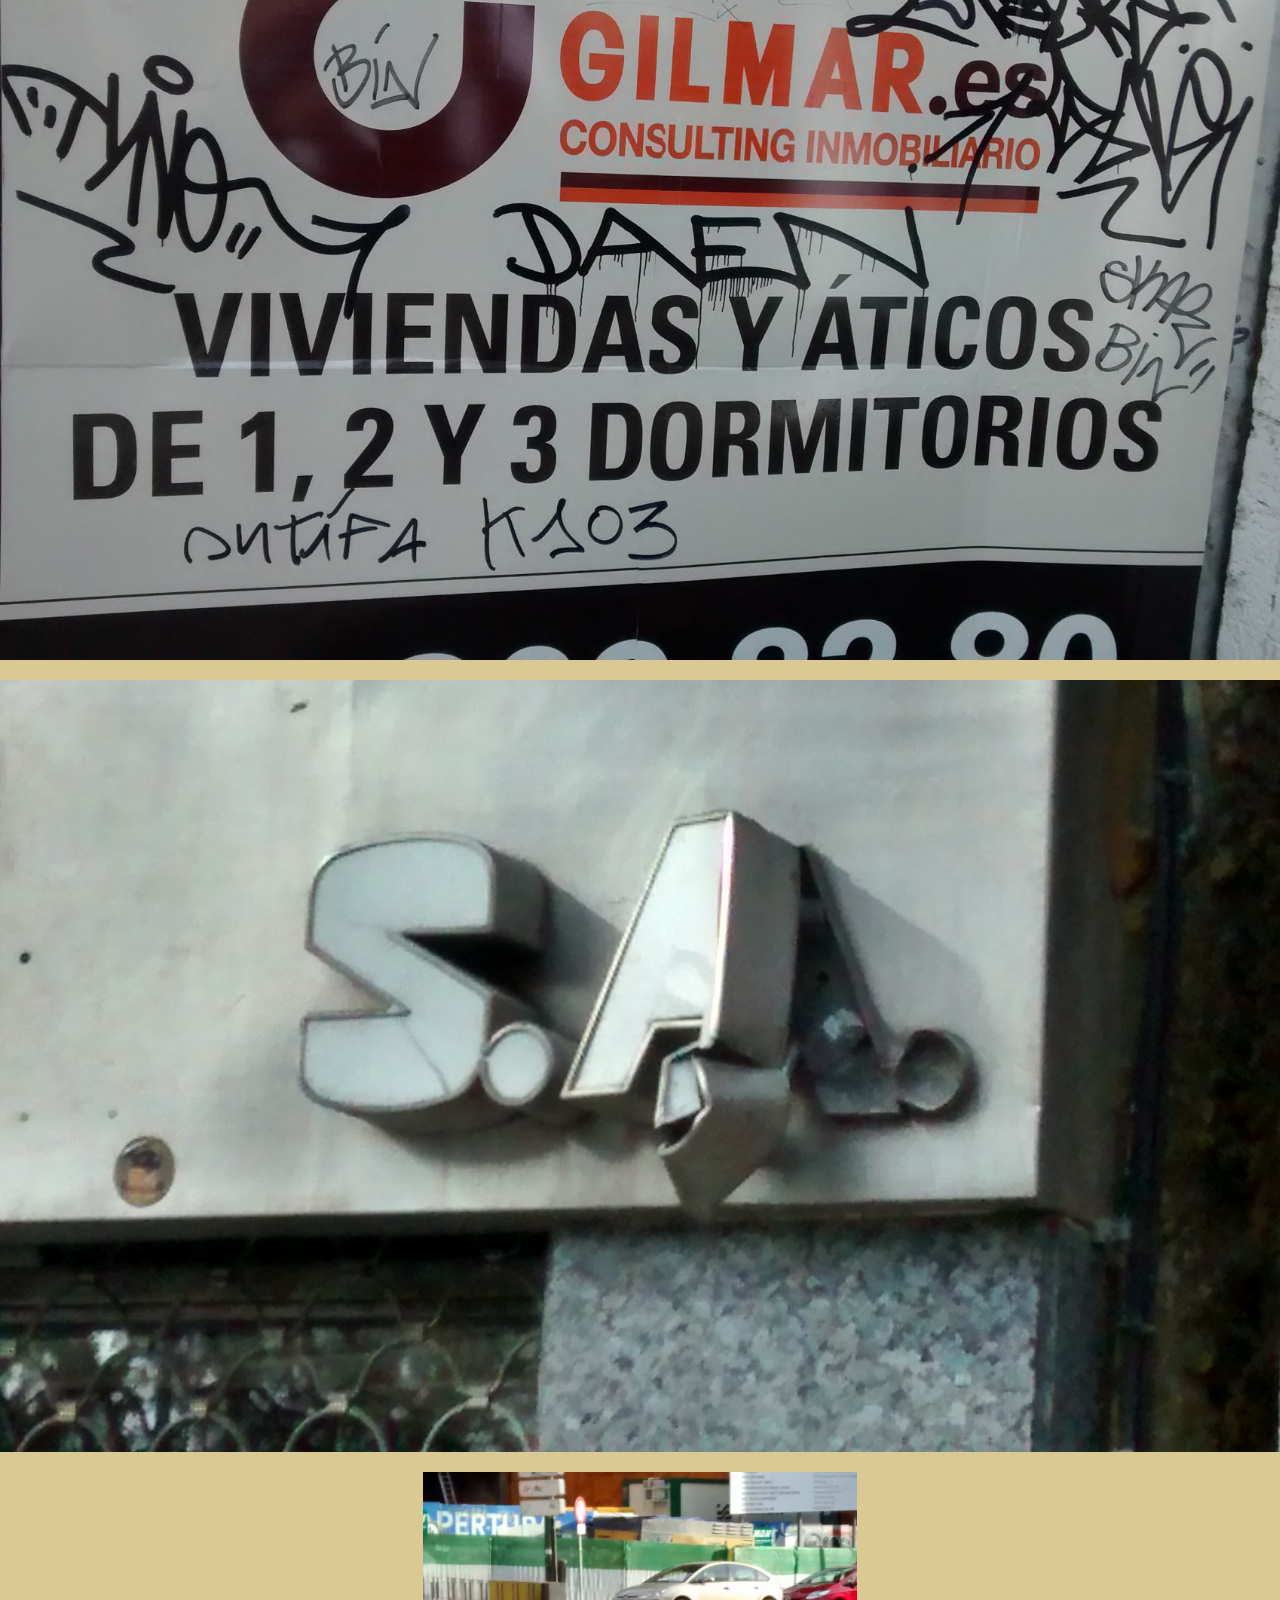
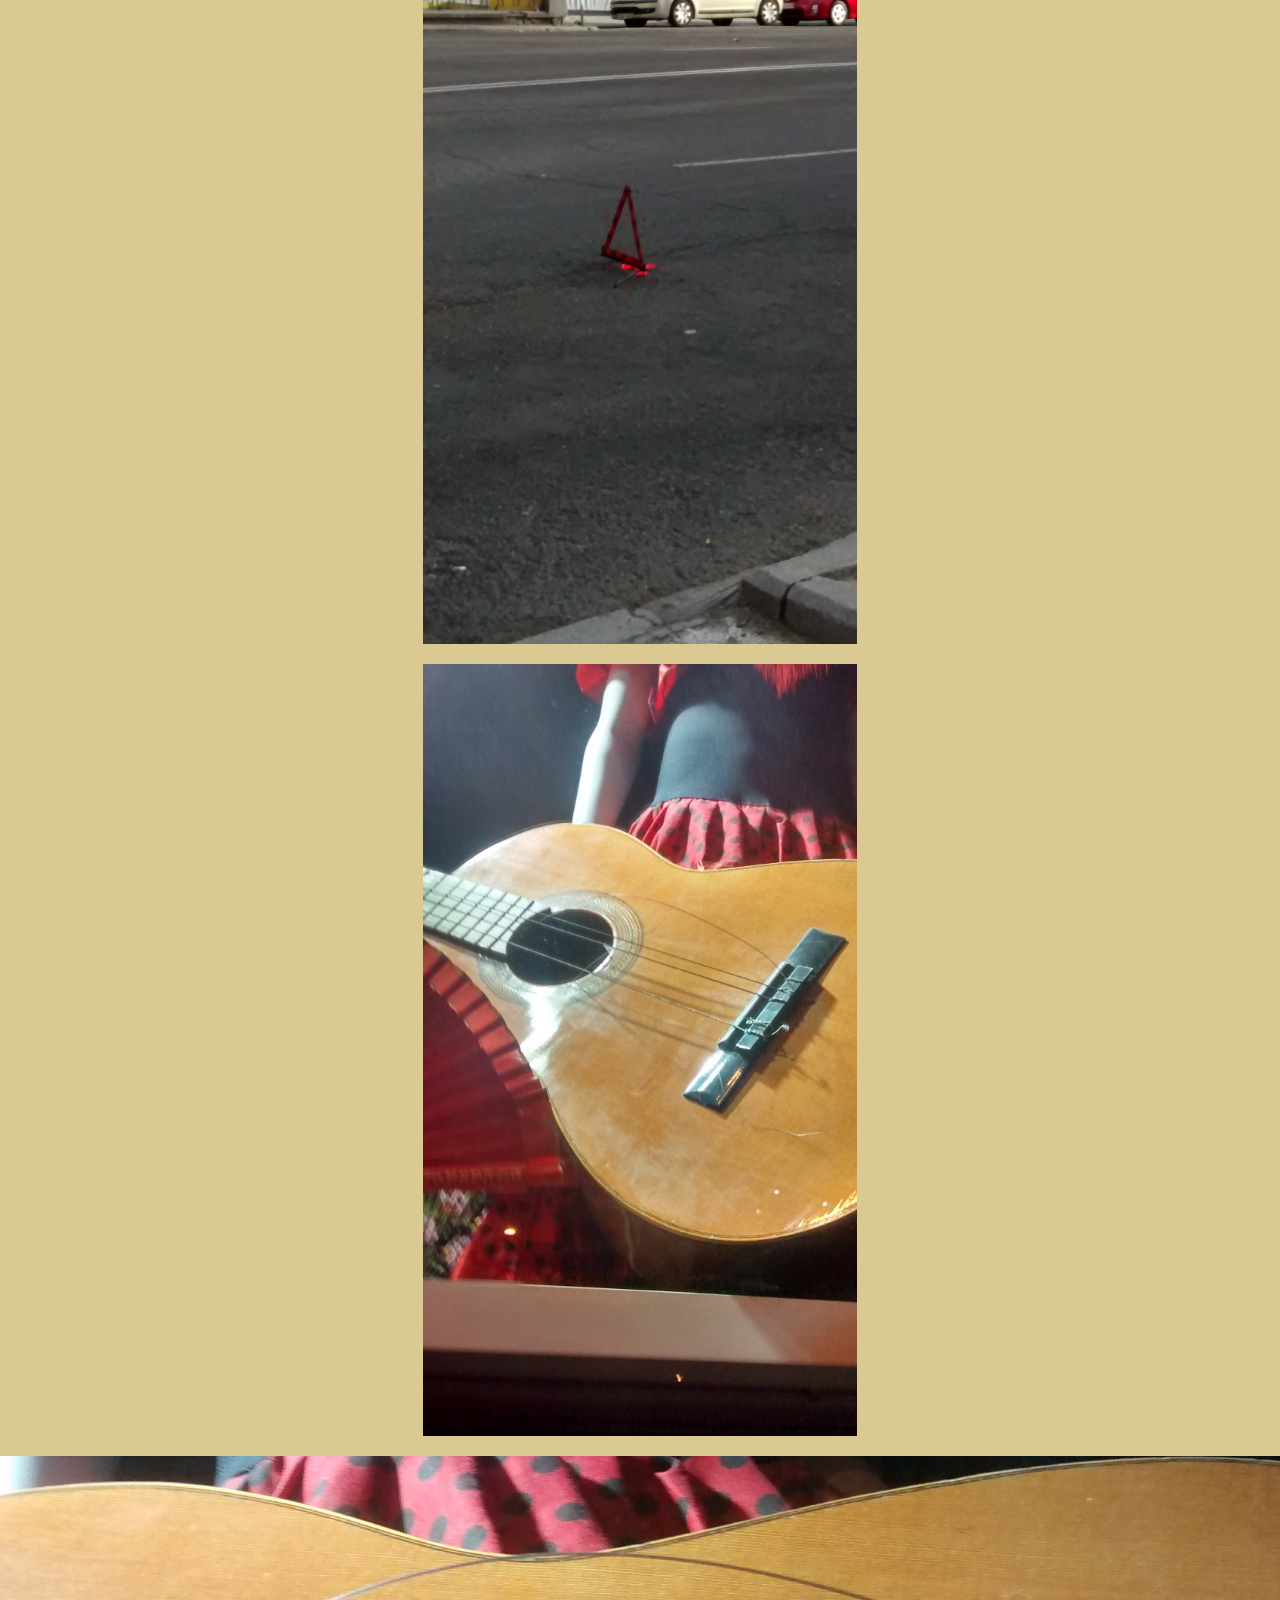
==== commit f265aa45: "Add 'Clicca per vedere altre foto' button linking to nuova page with unused photos - Created altre-f" ====
--- a/index.html
+++ b/index.html
@@ -1 +1 @@
-<!DOCTYPE html><html><head>	<title>La Vera Madrid</title>	<link rel="stylesheet" href="style.css" type="text/css"></link>		<script src="https://ajax.googleapis.com/ajax/libs/jquery/2.1.3/jquery.min.js"></script>	<script>var descs = ["L'entrata della pinacoteca Thyssen, presenta un portone decorato con motivi di arte cubista cubrettiana come denotano le scritte all'interno dell'opera per sintetizzare al massimo la figura rappresentata.","Raccolta differenziata? È qualcosa che si mangia?","La cattiva manutenzione delle strade ha provocato la formazione di buche nelle stesse.","Questa foto dimostra come i cittadini madrileni, amanti della propria città, hanno cercato di colmare la falla con ogni genere di materiale nel disperato tentativo di rendere la loro città un luogo più sicuro.","Un panettone ribelle.","Una sedia lasciata generosamente agli accattoni dai cittadini madrileni.","Il sorriso enigmatico di un albero.","I rifiuti: le principali attrazioni turistiche della città, secondi solo a quelli napoletani.","Una bottiglia che ha trovato riparo nel tronco di un albero.","Un allevamento di alghe, plastica e sigarette.","Un cartello poco loquace. (Le tre Grazie si potrebbero spostare, per Dio?!)","La periferia della città: luogo magico dove ciascuno può industriarsi come desidera al fine di rendere la propria città un luogo più colorato e simpatico.","Un'innovativo marchio in 4 dimensioni.","Un povero triangolo abbandonato in mezzo alla strada, chissà se qualcuno gli darà una mano.","Una chitarra consumata.","Chissà quanto è profondo!","La roba al miglior prezzo.","L'effetto del viagra sta svanendo.","Questo bambino ridente è ignaro del pericolo che lo attende.","Il sindaco della città intento a combattere il crimine.","Eccoci arrivati nella Harlot's Street, luogo di perdizione per eccellenza; in questa strada la gente può liberamente abbandonarsi ai propri istinti primordiali.","Locali dediti al divertimento e al risveglio dei più profondi istinti animaleschi.","Un bar con l'insegna taroccata dal Capitano.","Il cartello che annuncia l'entrata nella città: non sto più nella pelle.","In questa collina antistante la città possiamo subito scorgere un gruppo di rifiuti intenti a raggiungere il fiume e migrare in altre terre.","Un antico portone risalente all'età della pietra, chiara rappresentazione della Porta dell'Inferno.","Antica automobile tolediana, si noti come sia stata efficientemente riparata con un antico metodo di fattura tolediana: il nastro adesivo.","La casa estiva di Franco.","La Guida Mazzapane di Toledo.","L'immancabile turista all'ultima moda.","Una chiesa con facciata in stile decadentista.","Una barriera di color rosa virile.","Un'antica strada Tolediana, le crepe sono state lasciate per sottolinearne l'antichità.","Un sacco di rifiuti che ha trovato riparo sotto un cartello stradale."];</script>	<script src="script.js"></script></head><body>	<div id="cover">		<div>			<img src="benvenuto.gif" style="display:block;margin:16px auto 32px auto;"></img>			<p style="color:#ff00ff;font-size:32px;">Il Capitano</p>			<p style="color:#aa0000;font-size:24px;">presenta:</p>			<p style="color:#ff0000;font-size:48px;">La Vera Madrid</p>			<p style="color:#000000;font-size:24px;font-style:italic;">Divino album di foto sulla Vera Ispagna</p>			<p id="start"><img src="mano1.gif" class="mano"/><span>Entra</span><img src="mano2.gif" class="mano"/></p>			<p id="loadingMess" style="color:red;font-size:20px;text-decoration:underline;">Caricamento in corso. Attendere...</p>		</div>	</div>		<a name="0"></a><table>		<tr><td class="imgCell"><img src="Foto/foto1.jpg"></img></td></tr></table><a name="1"></a><table>		<tr><td class="imgCell"><img src="Foto/foto2.jpg"></img></td></tr></table><table>		<tr><td class="imgCell"><img src="Foto/foto33.jpg"></img></td></tr></table><a name="2"></a><table>		<tr><td class="imgCell"><img src="Foto/foto3.jpg"></img></td></tr></table><a name="3"></a><table>		<tr><td class="imgCell"><img src="Foto/foto43.jpg"></img></td></tr></table><a name="4"></a><table>		<tr><td class="imgCell"><img src="Foto/foto5.jpg"></img></td></tr></table><a name="5"></a><table>		<tr><td class="imgCell"><img src="Foto/foto6.jpg"></img></td></tr></table><a name="6"></a><table>		<tr><td class="imgCell"><img src="Foto/foto7.jpg"></img></td></tr></table><a name="7"></a><table>		<tr><td class="imgCell"><img src="Foto/foto8.jpg"></img></td></tr></table><table>		<tr><td class="imgCell"><img src="Foto/foto34.jpg"></img></td></tr></table><table>		<tr><td class="imgCell"><img src="Foto/foto35.jpg"></img></td></tr></table><a name="8"></a><table>		<tr><td class="imgCell"><img src="Foto/foto9.jpg"></img></td></tr></table><a name="9"></a><table>		<tr><td class="imgCell"><img src="Foto/foto10.jpg"></img></td></tr></table><table>		<tr><td class="imgCell"><img src="Foto/foto36.jpg"></img></td></tr></table><a name="10"></a><table>		<tr><td class="imgCell"><img src="Foto/foto11.jpg"></img></td></tr></table><a name="11"></a><table>		<tr><td class="imgCell"><img src="Foto/foto12.jpg"></img></td></tr></table><table>		<tr><td class="imgCell"><img src="Foto/foto37.jpg"></img></td></tr></table><a name="12"></a><table>		<tr><td class="imgCell"><img src="Foto/foto13.jpg"></img></td></tr></table><a name="13"></a><table>		<tr><td class="imgCell"><img src="Foto/foto14.jpg"></img></td></tr></table><a name="14"></a><table>		<tr><td class="imgCell"><img src="Foto/foto15.jpg"></img></td></tr></table><table>		<tr><td class="imgCell"><img src="Foto/foto38.jpg"></img></td></tr></table><a name="15"></a><table>		<tr><td class="imgCell"><img src="Foto/foto16.jpg"></img></td></tr></table><a name="16"></a><table>		<tr><td class="imgCell"><img src="Foto/foto17.jpg"></img></td></tr></table><a name="17"></a><table>		<tr><td class="imgCell"><img src="Foto/foto18.jpg"></img></td></tr></table><a name="18"></a><table>		<tr><td class="imgCell"><img src="Foto/foto19.jpg"></img></td></tr></table><table>		<tr><td class="imgCell"><img src="Foto/foto39.jpg"></img></td></tr></table><a name="19"></a><table>		<tr><td class="imgCell"><img src="Foto/foto44.jpg"></img></td></tr></table><a name="20"></a><table>		<tr><td class="imgCell"><img src="Foto/foto20.jpg"></img></td></tr></table><table>		<tr><td class="imgCell"><img src="Foto/foto40.jpg"></img></td></tr></table><a name="21"></a><table>		<tr><td class="imgCell"><img src="Foto/foto21.jpg"></img></td></tr></table><a name="22"></a><table>		<tr><td class="imgCell"><img src="Foto/foto46.jpg"></img></td></tr></table><a name="23"></a><table>		<tr><td class="imgCell"><img src="Foto/foto22.jpg"></img></td></tr></table><a name="24"></a><table>		<tr><td class="imgCell"><img src="Foto/foto23.jpg"></img></td></tr></table><table>		<tr><td class="imgCell"><img src="Foto/foto41.jpg"></img></td></tr></table><a name="25"></a><table>		<tr><td class="imgCell"><img src="Foto/foto24.jpg"></img></td></tr></table><a name="26"></a><table>		<tr><td class="imgCell"><img src="Foto/foto25.jpg"></img></td></tr></table><a name="27"></a><table>		<tr><td class="imgCell"><img src="Foto/foto26.jpg"></img></td></tr></table><table>		<tr><td class="imgCell"><img src="Foto/foto42.jpg"></img></td></tr></table><a name="28"></a><table>		<tr><td class="imgCell"><img src="Foto/foto27.jpg"></img></td></tr></table><a name="29"></a><table>		<tr><td class="imgCell"><img src="Foto/foto28.jpg"></img></td></tr></table><a name="30"></a><table>		<tr><td class="imgCell"><img src="Foto/foto29.jpg"></img></td></tr></table><a name="31"></a><table>		<tr><td class="imgCell"><img src="Foto/foto30.jpg"></img></td></tr></table><a name="32"></a><table>		<tr><td class="imgCell"><img src="Foto/foto31.jpg"></img></td></tr></table><a name="33"></a><table>		<tr><td class="imgCell"><img src="Foto/foto32.jpg"></img></td></tr></table>		<div id="last"></div>	<div id="description">text</div></body></html>+<!DOCTYPE html><html><head>	<title>La Vera Madrid</title>	<link rel="stylesheet" href="style.css" type="text/css"></link>		<script src="https://ajax.googleapis.com/ajax/libs/jquery/2.1.3/jquery.min.js"></script>	<script>var descs = ["L'entrata della pinacoteca Thyssen, presenta un portone decorato con motivi di arte cubista cubrettiana come denotano le scritte all'interno dell'opera per sintetizzare al massimo la figura rappresentata.","Raccolta differenziata? È qualcosa che si mangia?","La cattiva manutenzione delle strade ha provocato la formazione di buche nelle stesse.","Questa foto dimostra come i cittadini madrileni, amanti della propria città, hanno cercato di colmare la falla con ogni genere di materiale nel disperato tentativo di rendere la loro città un luogo più sicuro.","Un panettone ribelle.","Una sedia lasciata generosamente agli accattoni dai cittadini madrileni.","Il sorriso enigmatico di un albero.","I rifiuti: le principali attrazioni turistiche della città, secondi solo a quelli napoletani.","Una bottiglia che ha trovato riparo nel tronco di un albero.","Un allevamento di alghe, plastica e sigarette.","Un cartello poco loquace. (Le tre Grazie si potrebbero spostare, per Dio?!)","La periferia della città: luogo magico dove ciascuno può industriarsi come desidera al fine di rendere la propria città un luogo più colorato e simpatico.","Un'innovativo marchio in 4 dimensioni.","Un povero triangolo abbandonato in mezzo alla strada, chissà se qualcuno gli darà una mano.","Questa chitarra aveva un appuntamento ma si è scordata.","Chissà quanto è profondo!","La roba al miglior prezzo.","L'effetto del viagra sta svanendo.","Questo bambino ridente è ignaro del pericolo che lo attende.","Il sindaco della città intento a combattere il crimine.","Eccoci arrivati nella Harlot's Street, luogo di perdizione per eccellenza; in questa strada la gente può liberamente abbandonarsi ai propri istinti primordiali.","Locali dediti al divertimento e al risveglio dei più profondi istinti animaleschi.","Un bar con l'insegna taroccata dal Capitano.","Il cartello che annuncia l'entrata nella città: non sto più nella pelle.","In questa collina antistante la città possiamo subito scorgere un gruppo di rifiuti intenti a raggiungere il fiume e migrare in altre terre.","Un antico portone risalente all'età della pietra, chiara rappresentazione della Porta dell'Inferno.","Antica automobile tolediana, si noti come sia stata efficientemente riparata con un antico metodo di fattura tolediana: il nastro adesivo.","La casa estiva di Franco.","La Guida Mazzapane di Toledo.","L'immancabile turista all'ultima moda.","Una chiesa con facciata in stile decadentista.","Una barriera di color rosa virile.","Un'antica strada Tolediana, le crepe sono state lasciate per sottolinearne l'antichità.","Un sacco di rifiuti che ha trovato riparo sotto un cartello stradale."];</script>	<script src="script.js"></script></head><body>	<div id="cover">		<div>			<img src="benvenuto.gif" style="display:block;margin:16px auto 32px auto;"></img>			<p style="color:#ff00ff;font-size:32px;">Il Capitano</p>			<p style="color:#aa0000;font-size:24px;">presenta:</p>			<p style="color:#ff0000;font-size:48px;">La Vera Madrid</p>			<p style="color:#000000;font-size:24px;font-style:italic;">Divino album di foto sulla Vera Ispagna</p>			<p id="start"><img src="mano1.gif" class="mano"/><span>Entra</span><img src="mano2.gif" class="mano"/></p>			<p id="loadingMess" style="color:red;font-size:20px;text-decoration:underline;">Caricamento in corso. Attendere...</p>		</div>	</div>		<a name="0"></a><table>		<tr><td class="imgCell"><img src="Foto/foto1.jpg"></img></td></tr></table><a name="1"></a><table>		<tr><td class="imgCell"><img src="Foto/foto2.jpg"></img></td></tr></table><table>		<tr><td class="imgCell"><img src="Foto/foto33.jpg"></img></td></tr></table><a name="2"></a><table>		<tr><td class="imgCell"><img src="Foto/foto3.jpg"></img></td></tr></table><a name="3"></a><table>		<tr><td class="imgCell"><img src="Foto/foto43.jpg"></img></td></tr></table><a name="4"></a><table>		<tr><td class="imgCell"><img src="Foto/foto5.jpg"></img></td></tr></table><a name="5"></a><table>		<tr><td class="imgCell"><img src="Foto/foto6.jpg"></img></td></tr></table><a name="6"></a><table>		<tr><td class="imgCell"><img src="Foto/foto7.jpg"></img></td></tr></table><a name="7"></a><table>		<tr><td class="imgCell"><img src="Foto/foto8.jpg"></img></td></tr></table><table>		<tr><td class="imgCell"><img src="Foto/foto34.jpg"></img></td></tr></table><table>		<tr><td class="imgCell"><img src="Foto/foto35.jpg"></img></td></tr></table><a name="8"></a><table>		<tr><td class="imgCell"><img src="Foto/foto9.jpg"></img></td></tr></table><a name="9"></a><table>		<tr><td class="imgCell"><img src="Foto/foto10.jpg"></img></td></tr></table><table>		<tr><td class="imgCell"><img src="Foto/foto36.jpg"></img></td></tr></table><a name="10"></a><table>		<tr><td class="imgCell"><img src="Foto/foto11.jpg"></img></td></tr></table><a name="11"></a><table>		<tr><td class="imgCell"><img src="Foto/foto12.jpg"></img></td></tr></table><table>		<tr><td class="imgCell"><img src="Foto/foto37.jpg"></img></td></tr></table><a name="12"></a><table>		<tr><td class="imgCell"><img src="Foto/foto13.jpg"></img></td></tr></table><a name="13"></a><table>		<tr><td class="imgCell"><img src="Foto/foto14.jpg"></img></td></tr></table><a name="14"></a><table>		<tr><td class="imgCell"><img src="Foto/foto15.jpg"></img></td></tr></table><table>		<tr><td class="imgCell"><img src="Foto/foto38.jpg"></img></td></tr></table><a name="15"></a><table>		<tr><td class="imgCell"><img src="Foto/foto16.jpg"></img></td></tr></table><a name="16"></a><table>		<tr><td class="imgCell"><img src="Foto/foto17.jpg"></img></td></tr></table><a name="17"></a><table>		<tr><td class="imgCell"><img src="Foto/foto18.jpg"></img></td></tr></table><a name="18"></a><table>		<tr><td class="imgCell"><img src="Foto/foto19.jpg"></img></td></tr></table><table>		<tr><td class="imgCell"><img src="Foto/foto39.jpg"></img></td></tr></table><a name="19"></a><table>		<tr><td class="imgCell"><img src="Foto/foto44.jpg"></img></td></tr></table><a name="20"></a><table>		<tr><td class="imgCell"><img src="Foto/foto20.jpg"></img></td></tr></table><table>		<tr><td class="imgCell"><img src="Foto/foto40.jpg"></img></td></tr></table><a name="21"></a><table>		<tr><td class="imgCell"><img src="Foto/foto21.jpg"></img></td></tr></table><a name="22"></a><table>		<tr><td class="imgCell"><img src="Foto/foto46.jpg"></img></td></tr></table><a name="23"></a><table>		<tr><td class="imgCell"><img src="Foto/foto22.jpg"></img></td></tr></table><a name="24"></a><table>		<tr><td class="imgCell"><img src="Foto/foto23.jpg"></img></td></tr></table><table>		<tr><td class="imgCell"><img src="Foto/foto41.jpg"></img></td></tr></table><a name="25"></a><table>		<tr><td class="imgCell"><img src="Foto/foto24.jpg"></img></td></tr></table><a name="26"></a><table>		<tr><td class="imgCell"><img src="Foto/foto25.jpg"></img></td></tr></table><a name="27"></a><table>		<tr><td class="imgCell"><img src="Foto/foto26.jpg"></img></td></tr></table><table>		<tr><td class="imgCell"><img src="Foto/foto42.jpg"></img></td></tr></table><a name="28"></a><table>		<tr><td class="imgCell"><img src="Foto/foto27.jpg"></img></td></tr></table><a name="29"></a><table>		<tr><td class="imgCell"><img src="Foto/foto28.jpg"></img></td></tr></table><a name="30"></a><table>		<tr><td class="imgCell"><img src="Foto/foto29.jpg"></img></td></tr></table><a name="31"></a><table>		<tr><td class="imgCell"><img src="Foto/foto30.jpg"></img></td></tr></table><a name="32"></a><table>		<tr><td class="imgCell"><img src="Foto/foto31.jpg"></img></td></tr></table><a name="33"></a><table>		<tr><td class="imgCell"><img src="Foto/foto32.jpg"></img></td></tr></table>		<a name="34"></a><table>		<tr><td class="imgCell"><p style="text-align:center;padding:20px;"><a href="altre-foto.html" style="font-size:24px;color:#3333ff;text-decoration:underline;cursor:pointer;">Clicca per vedere altre foto</a></p></td></tr></table>		<div id="last"></div>	<div id="description">text</div></body></html>
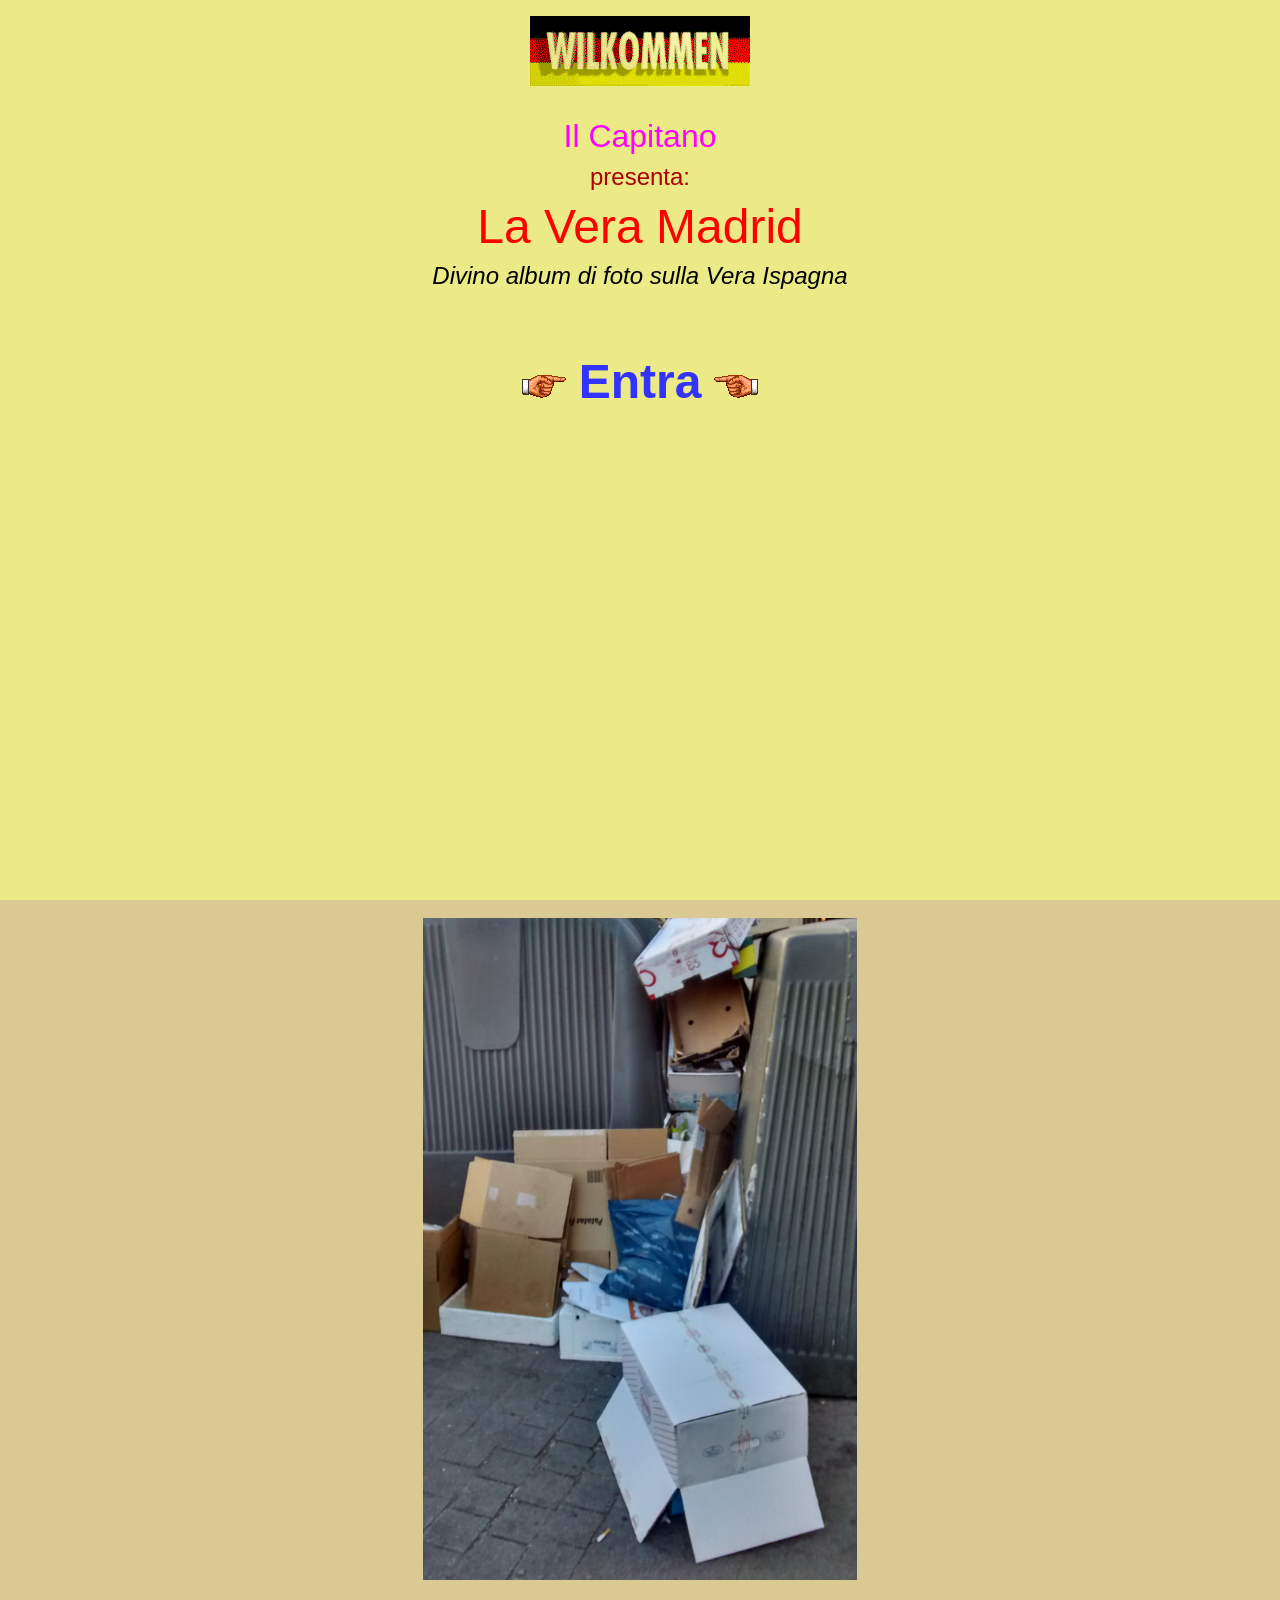
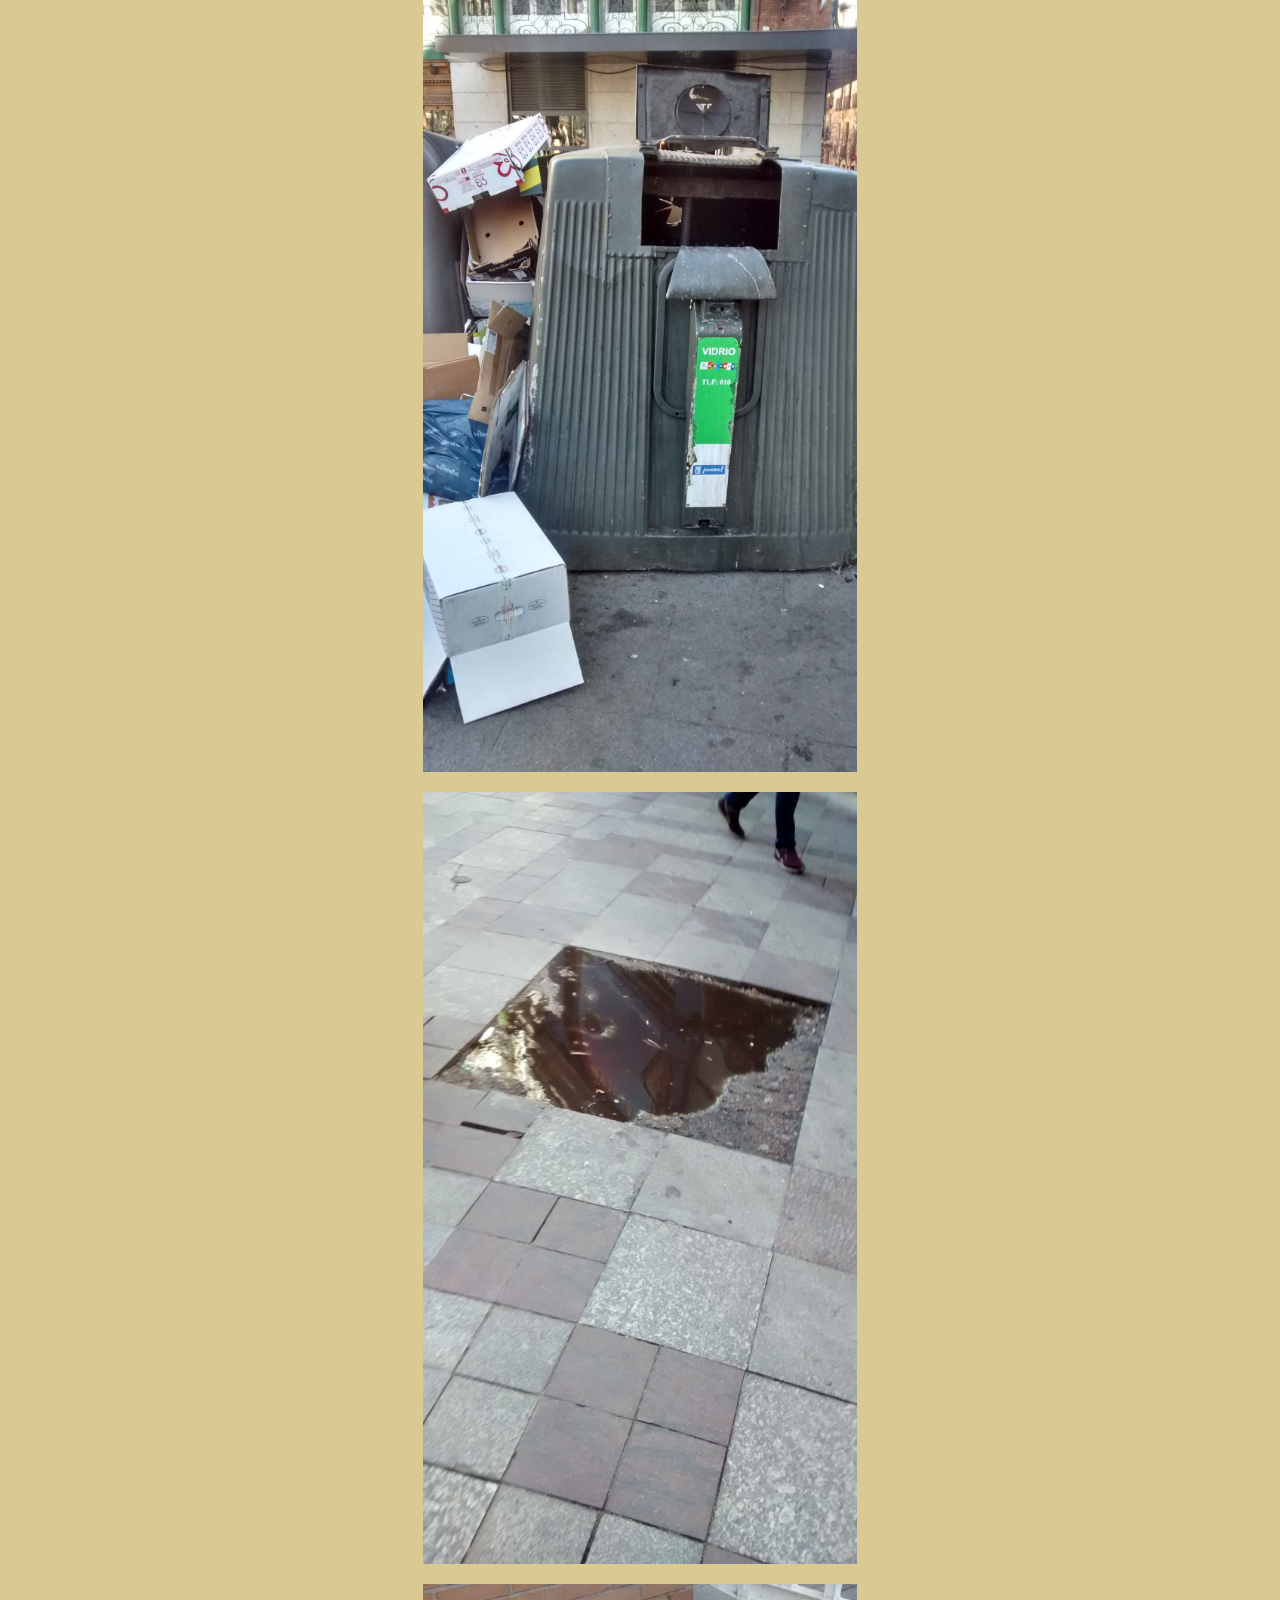
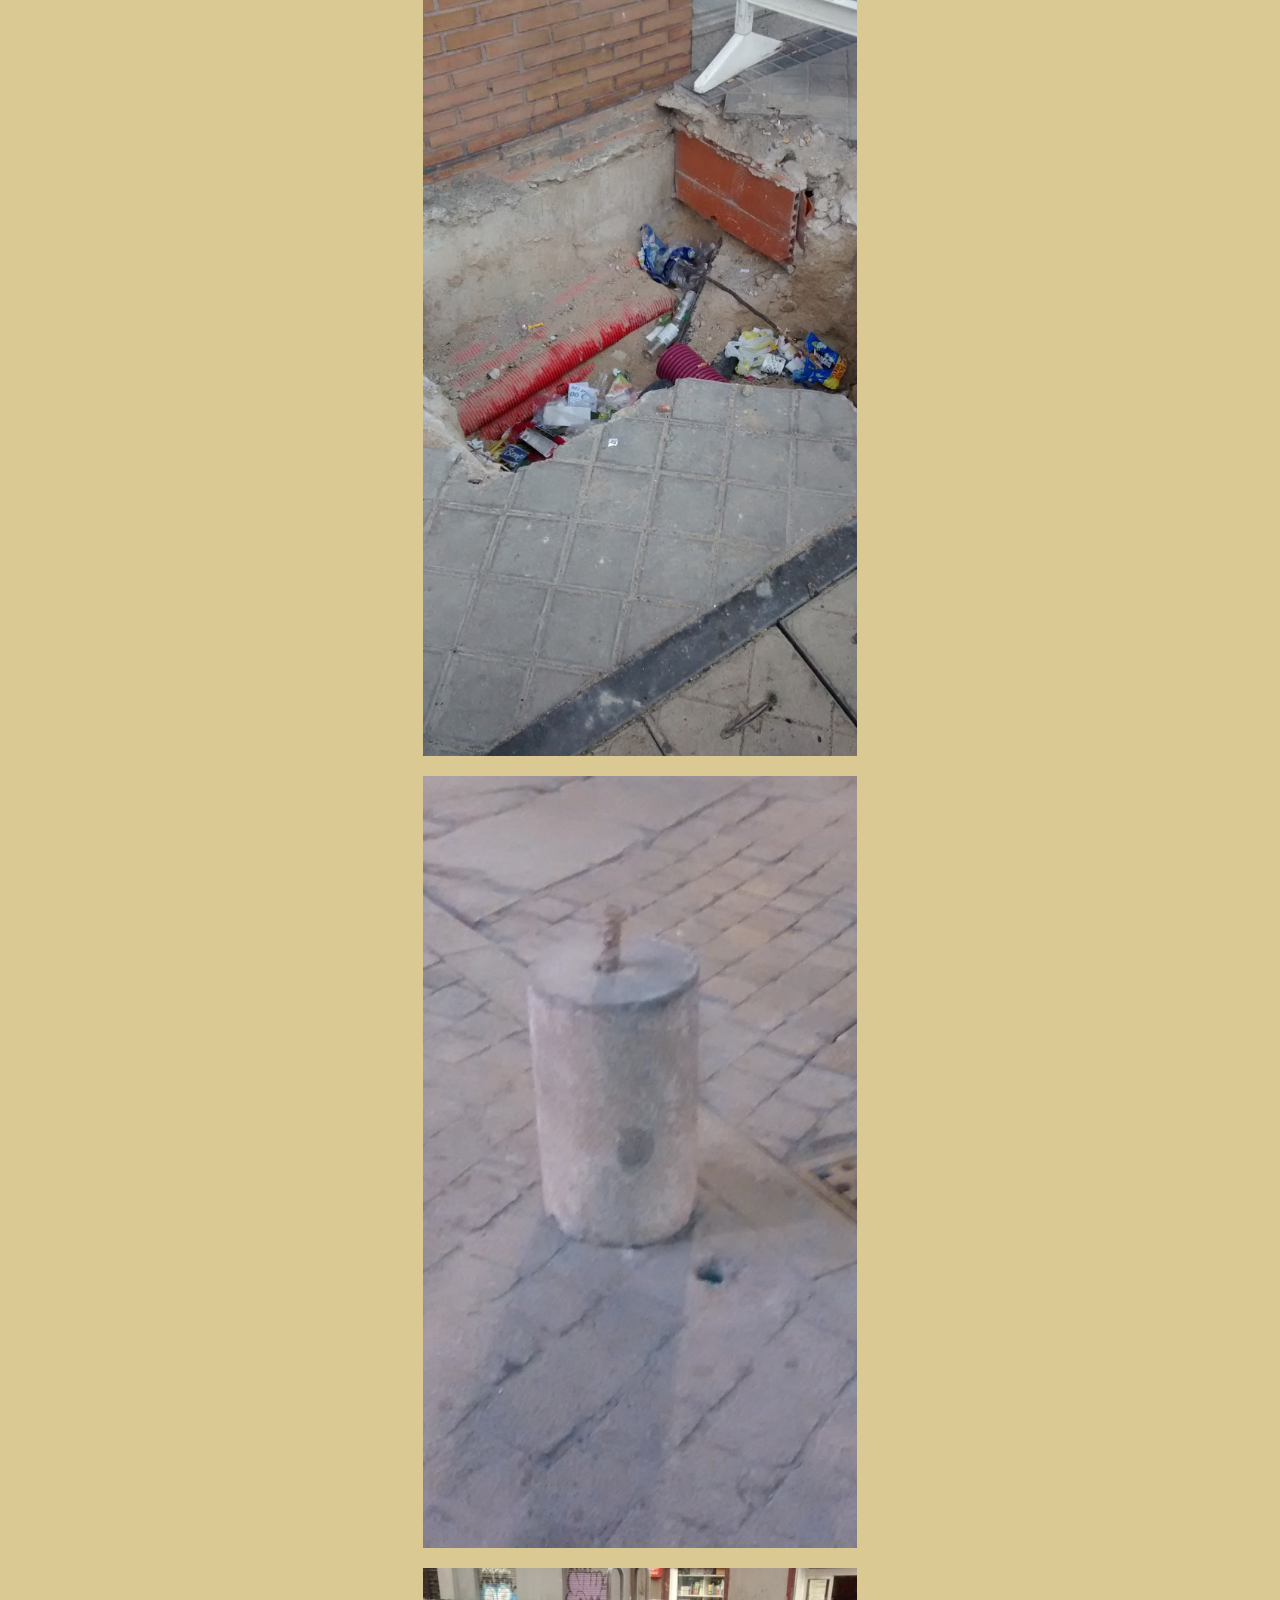
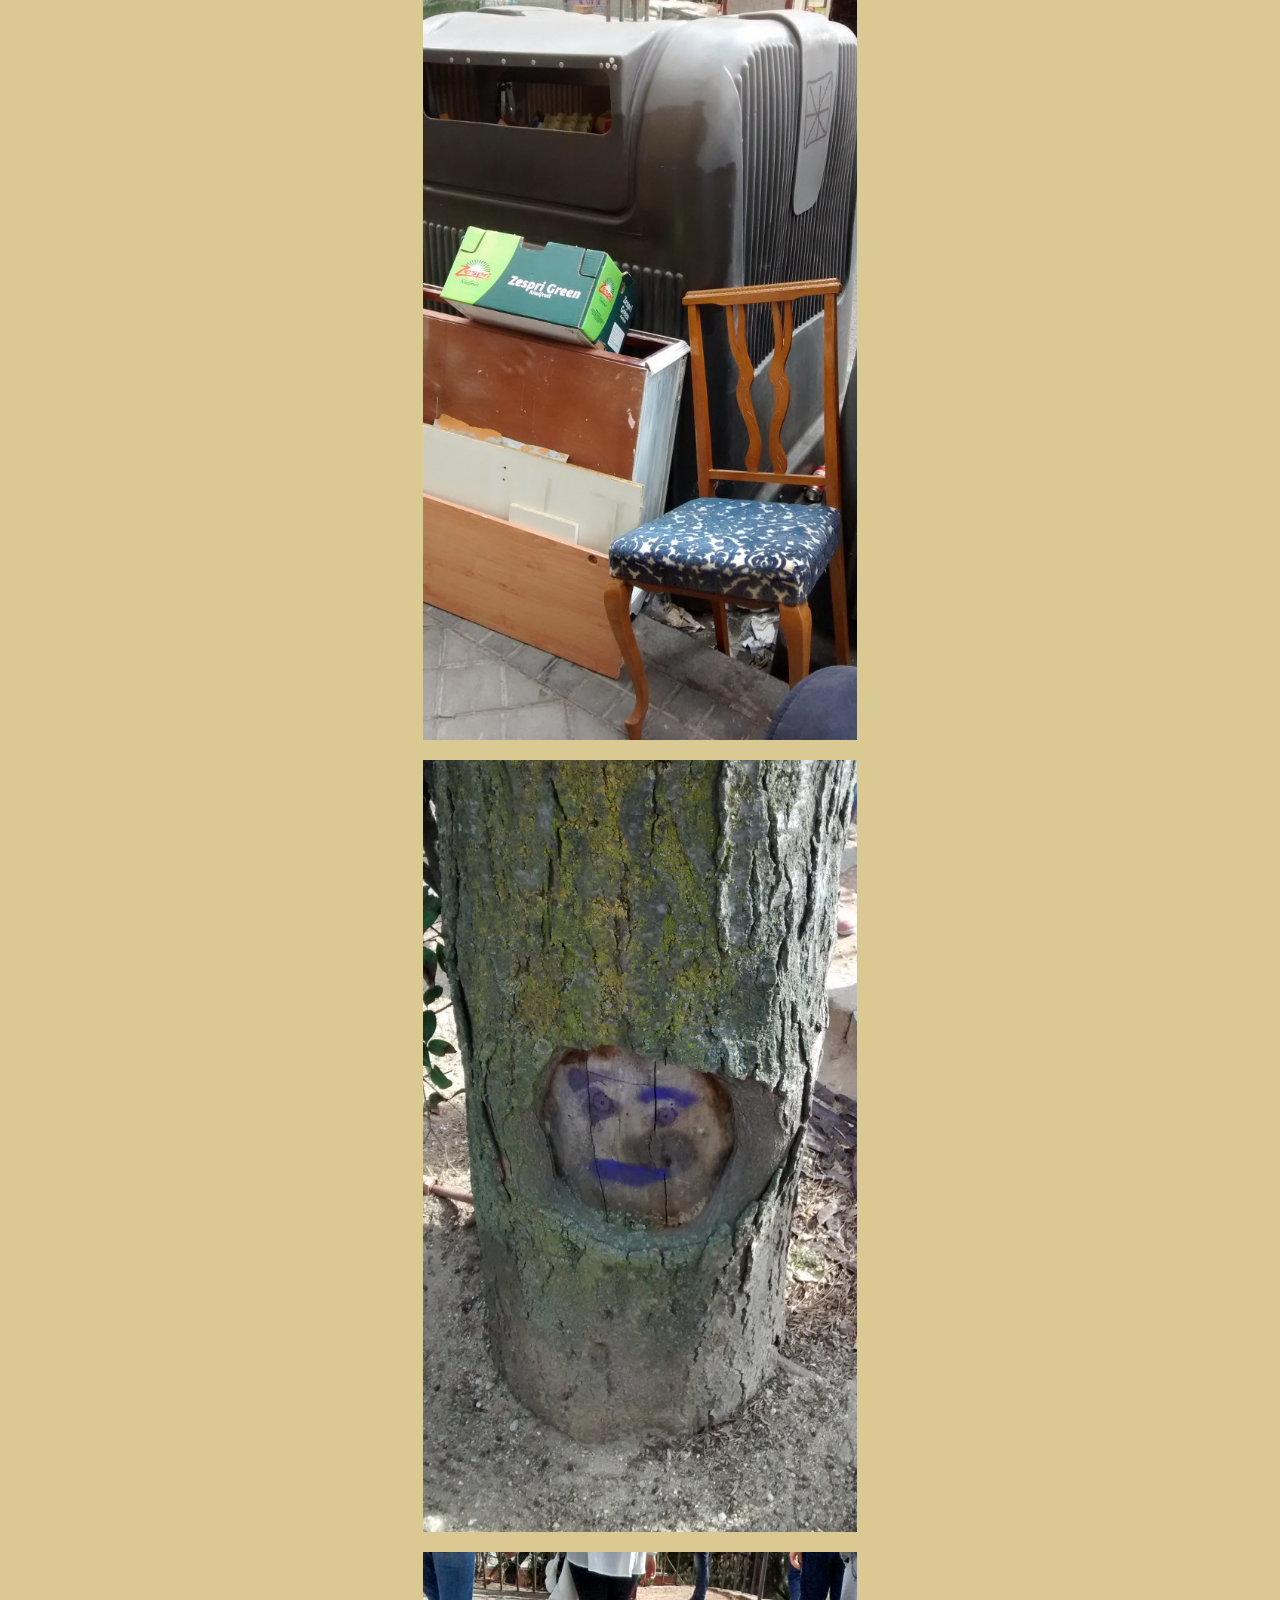
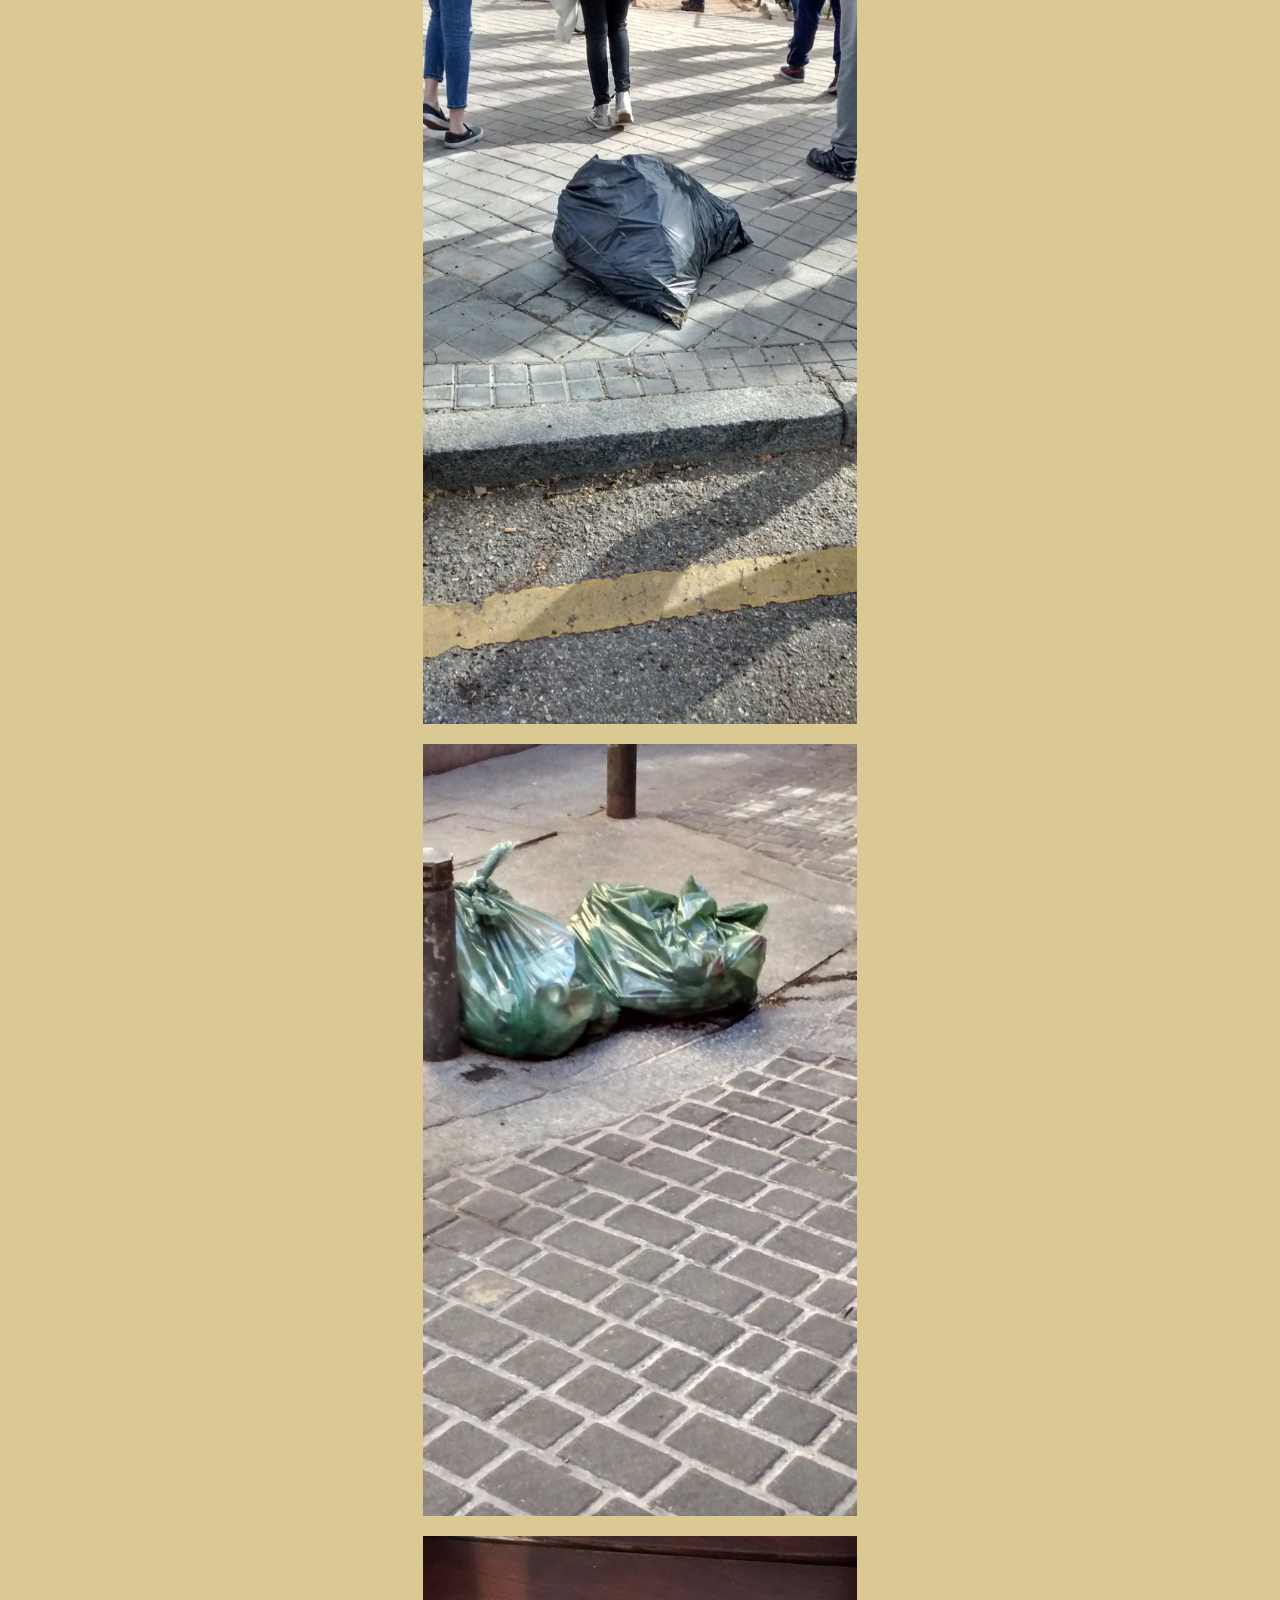
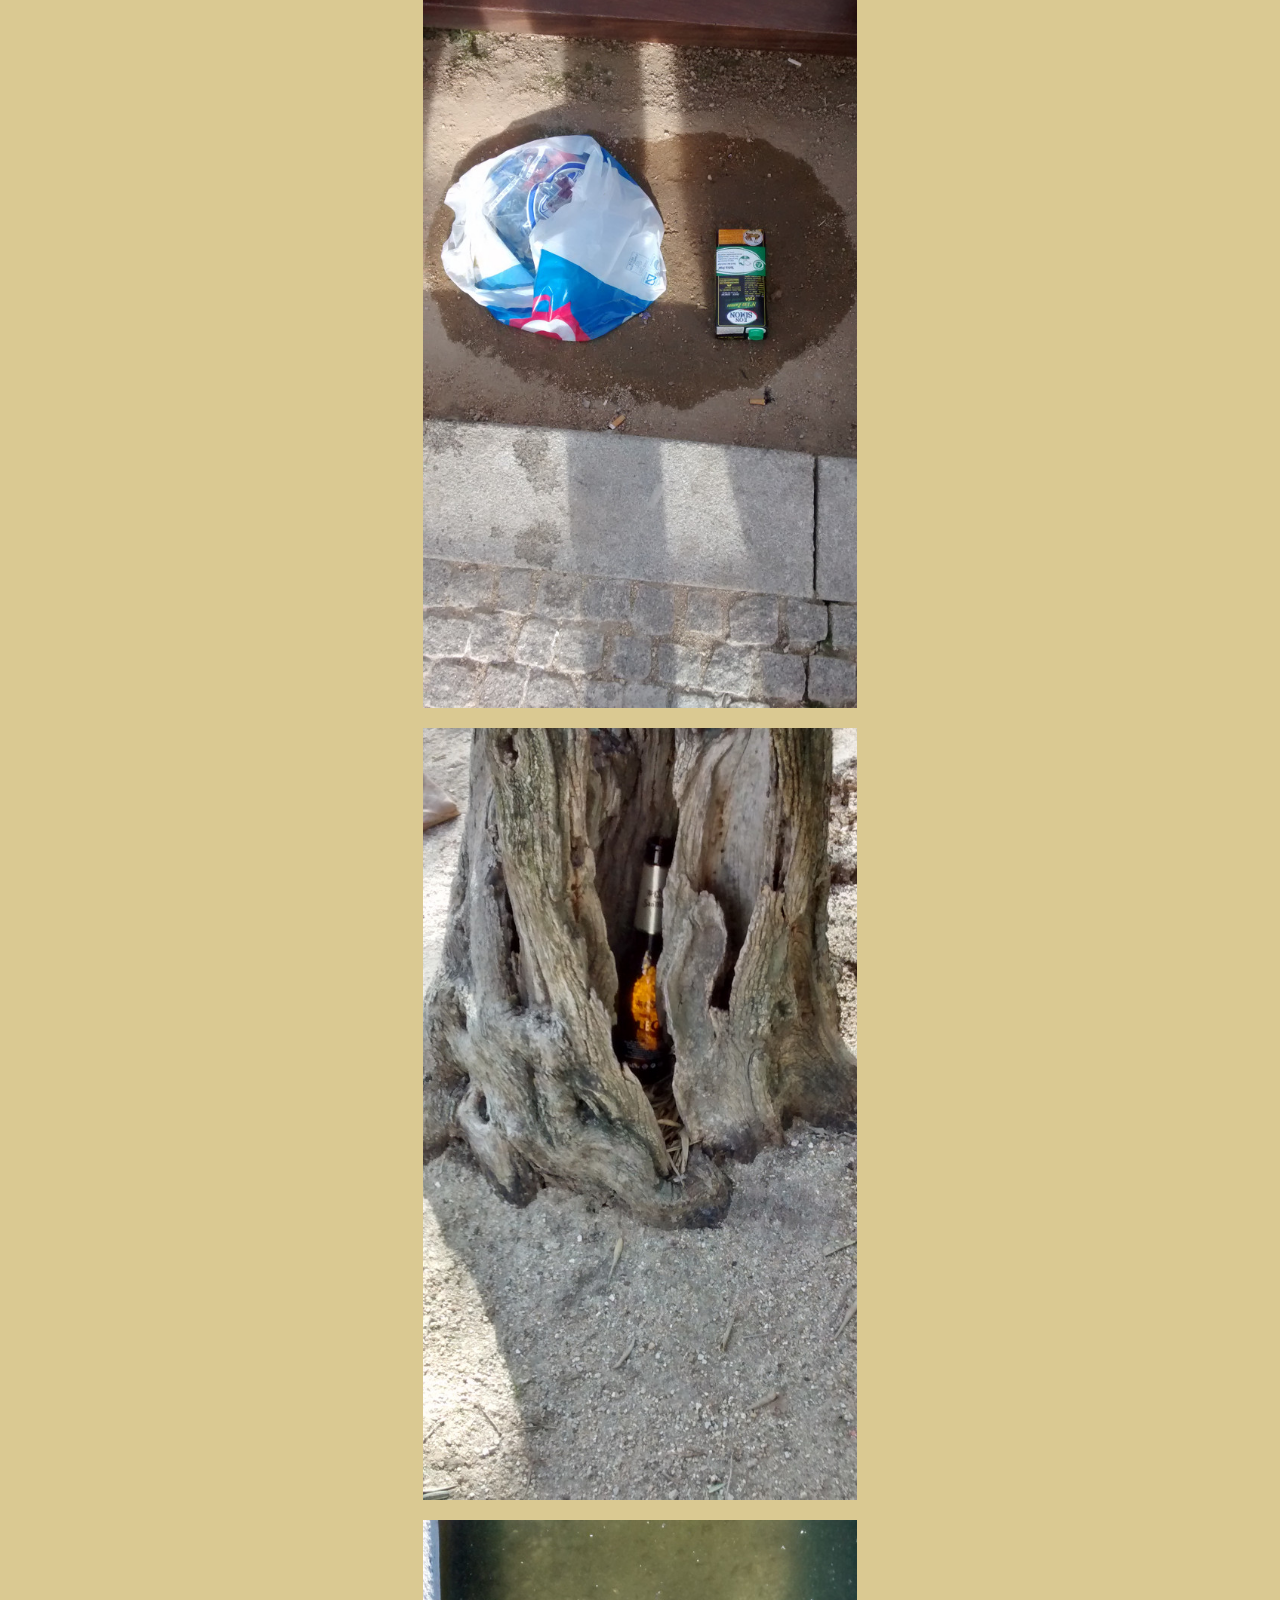
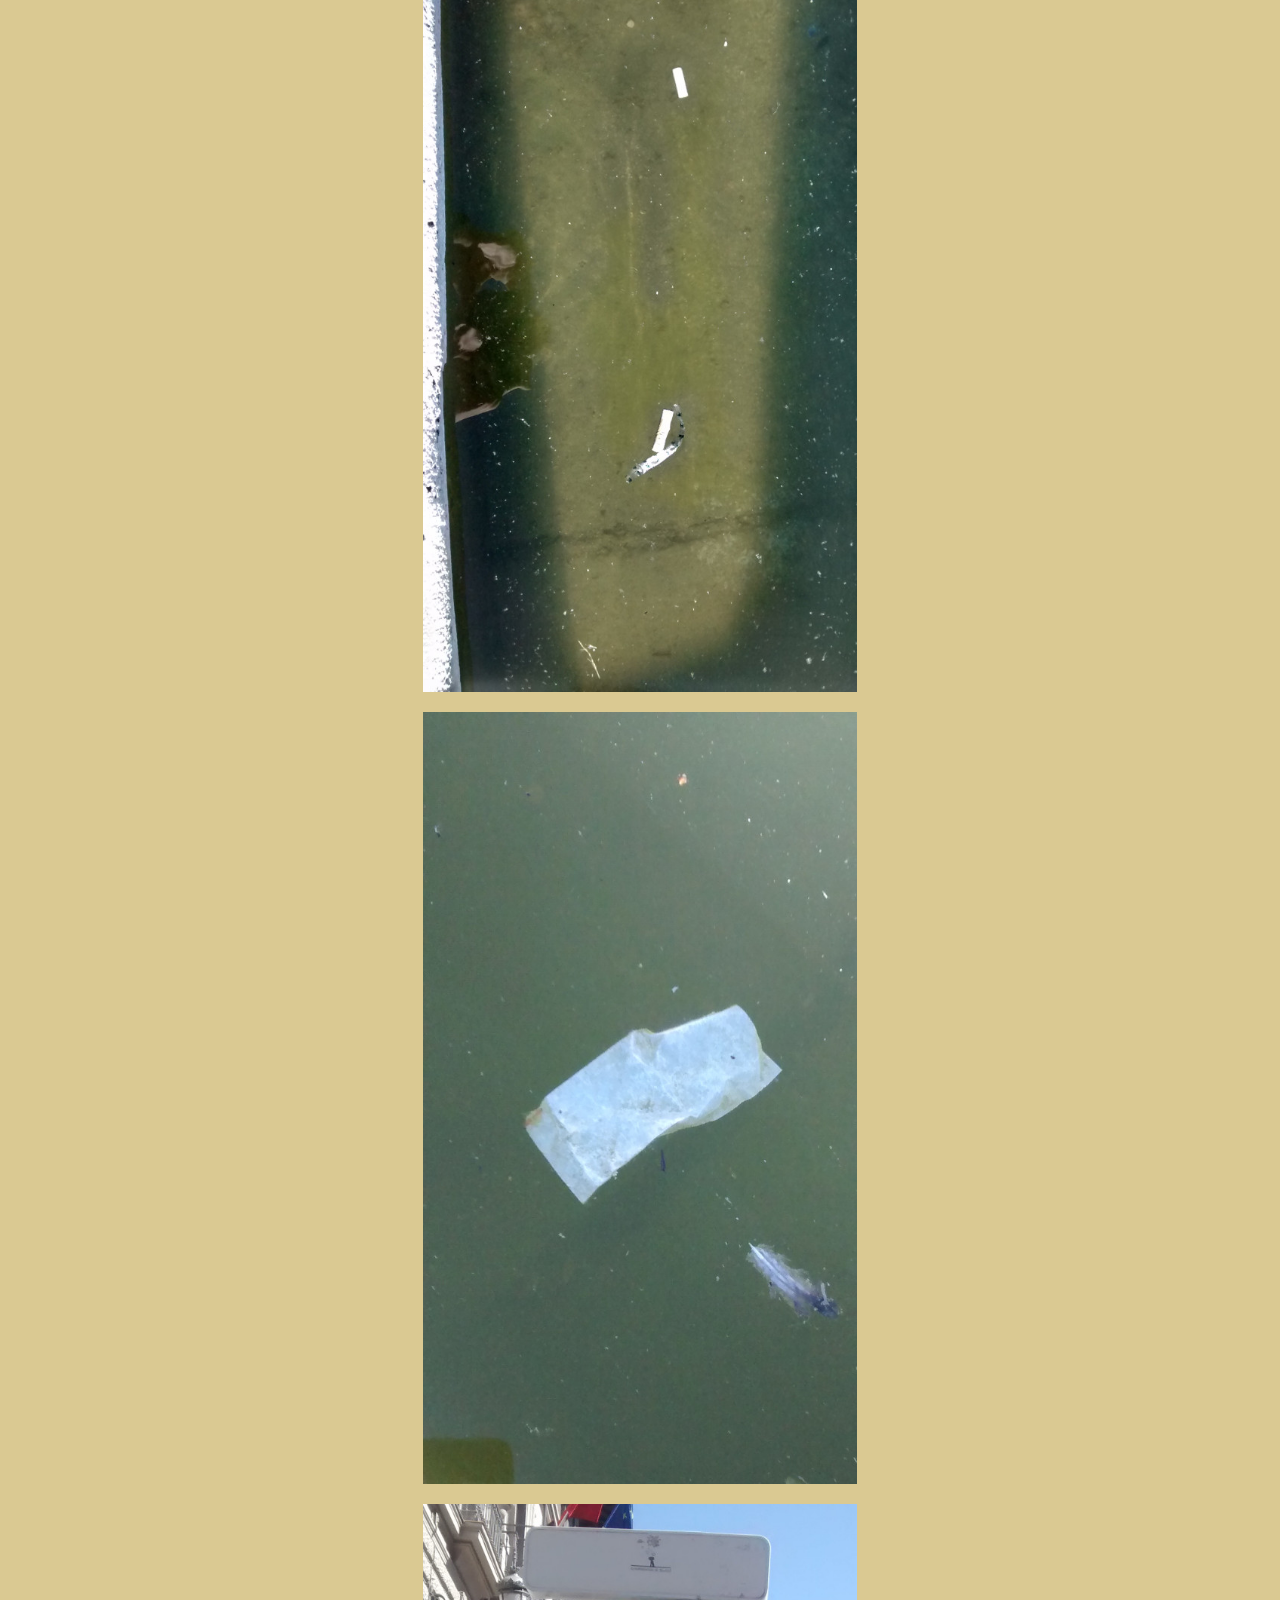
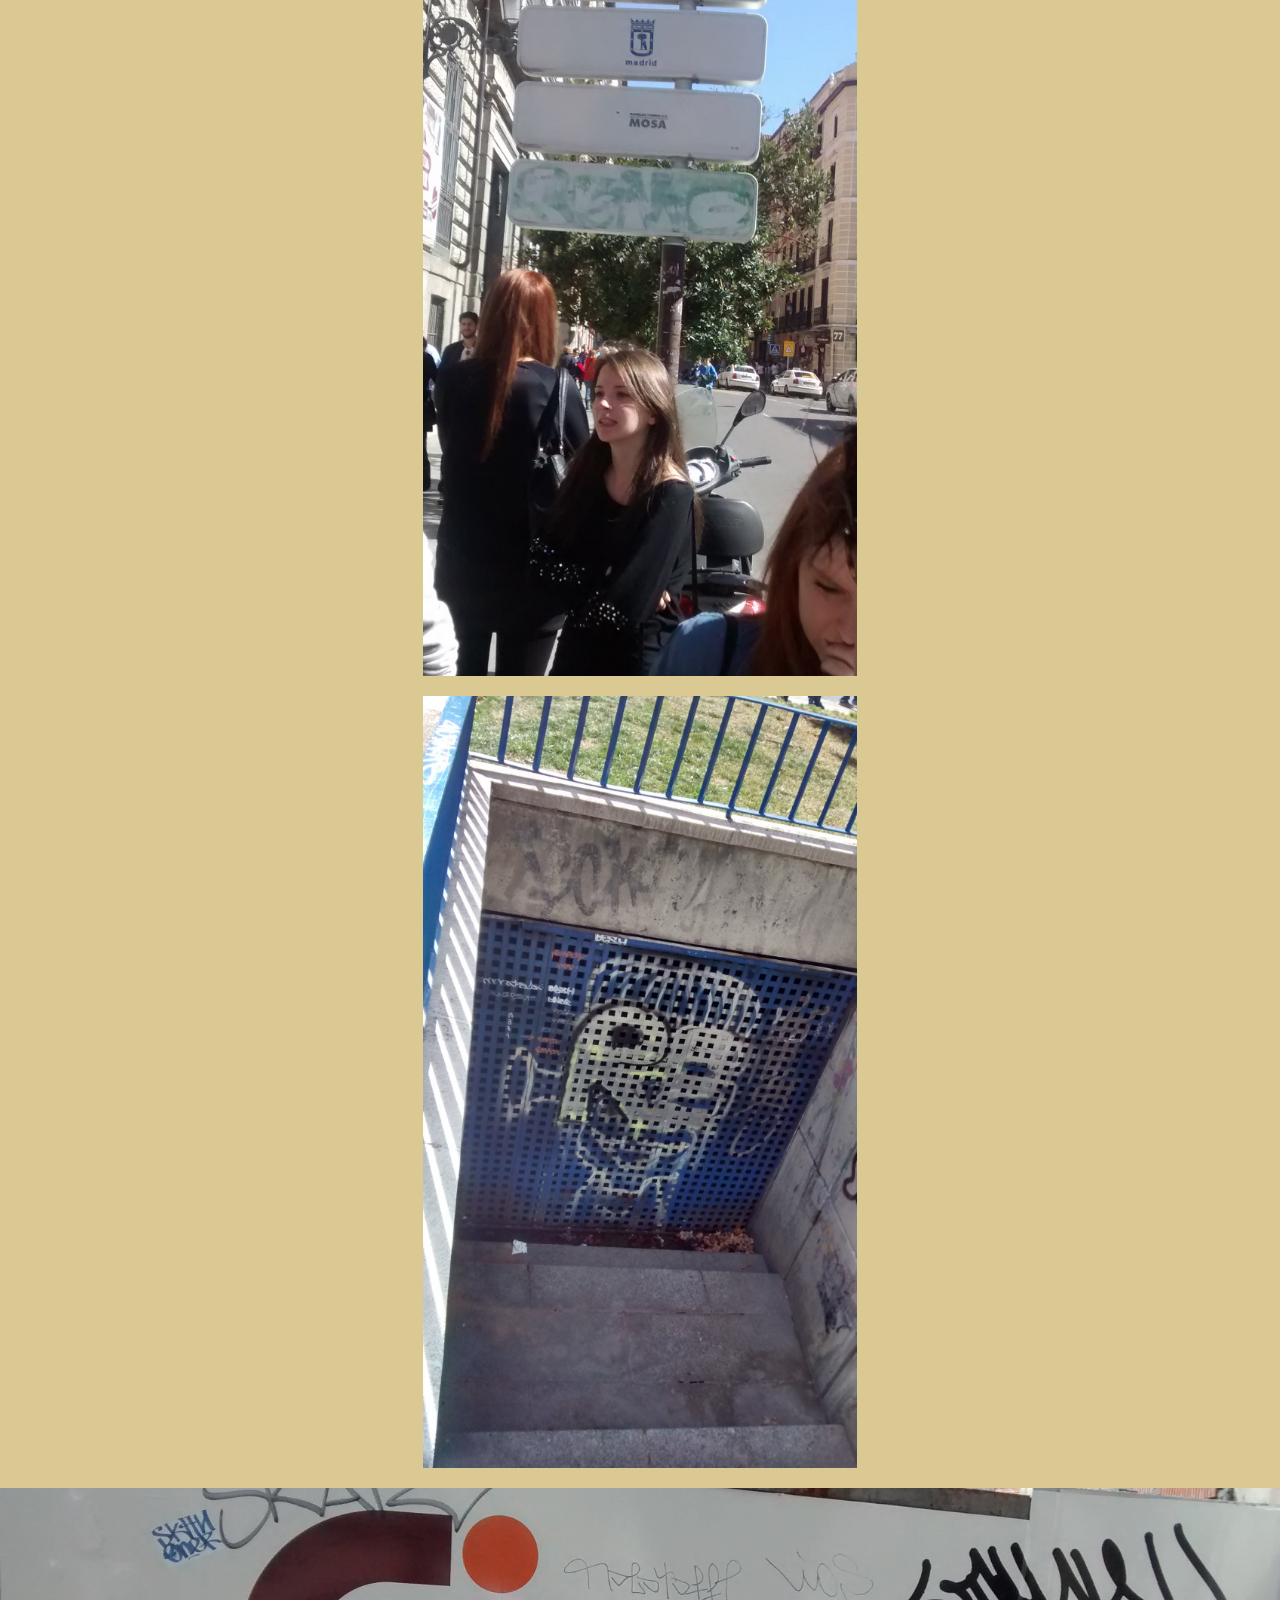
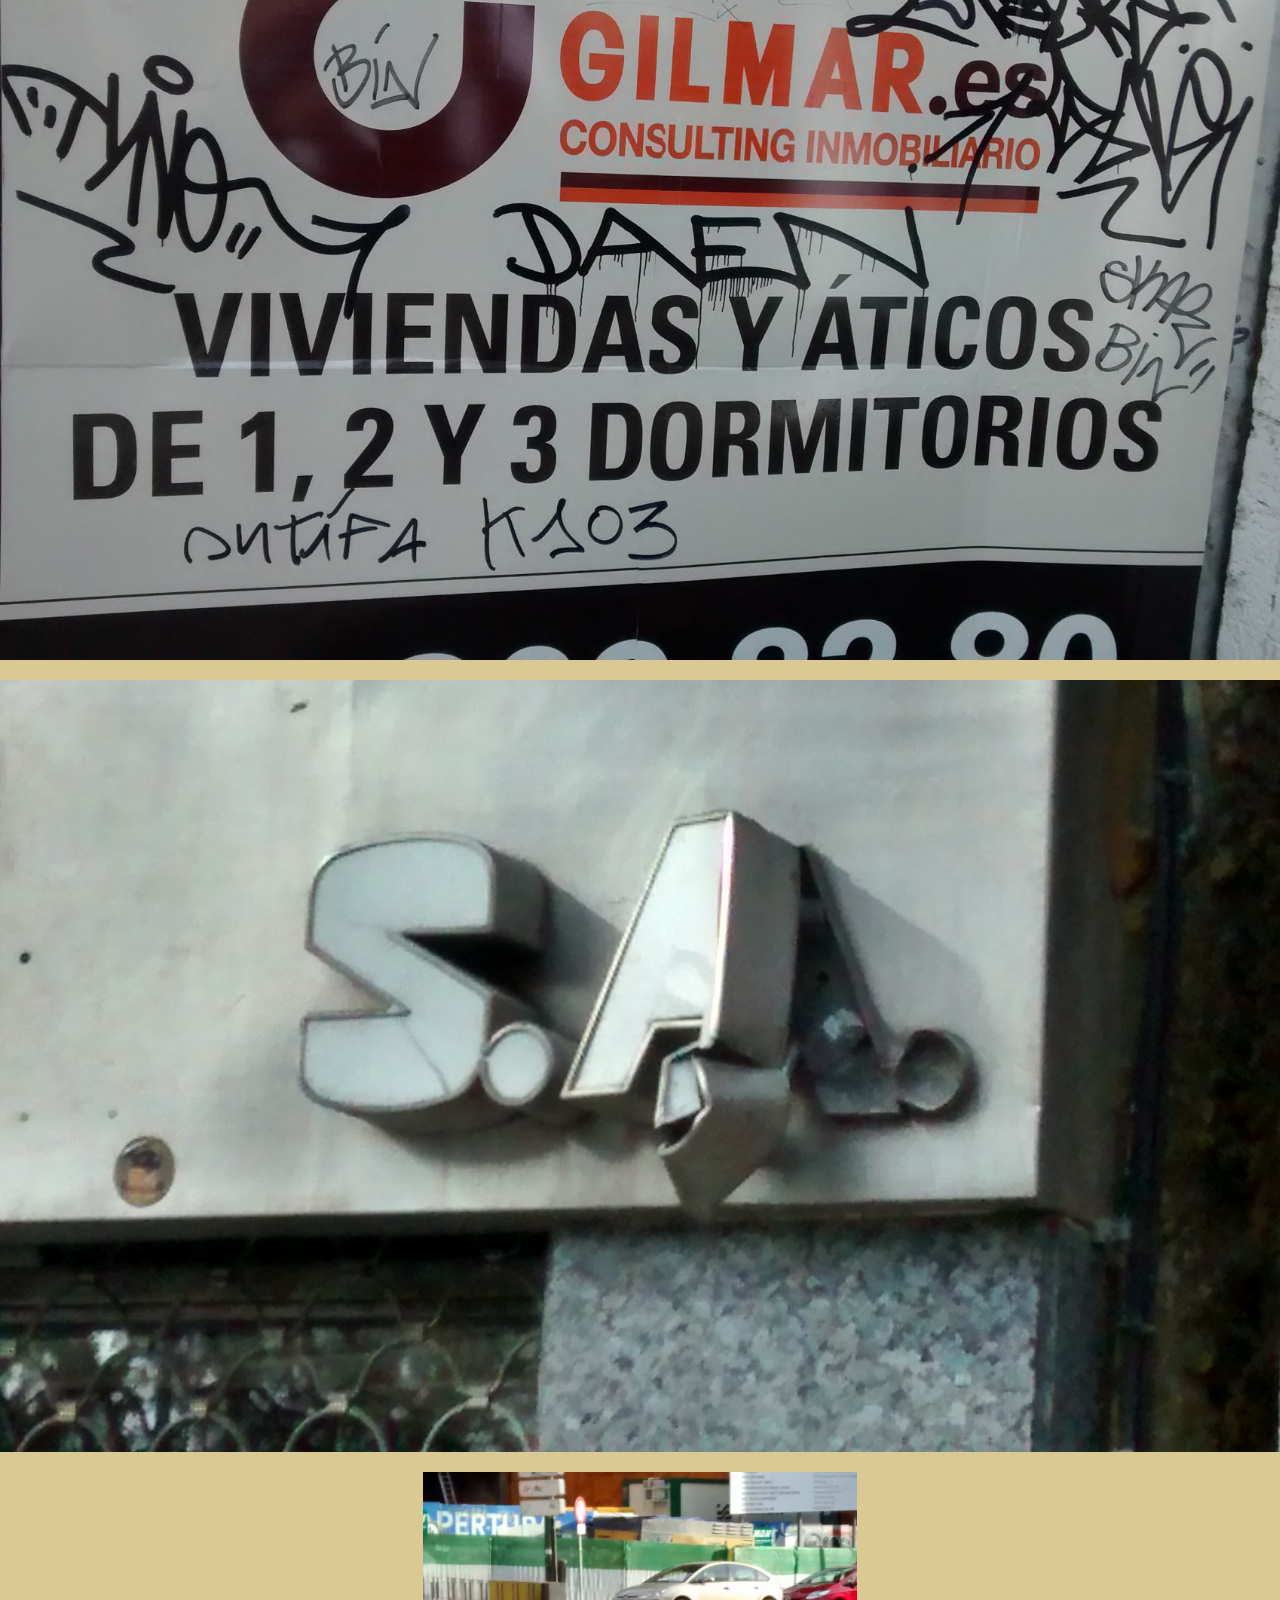
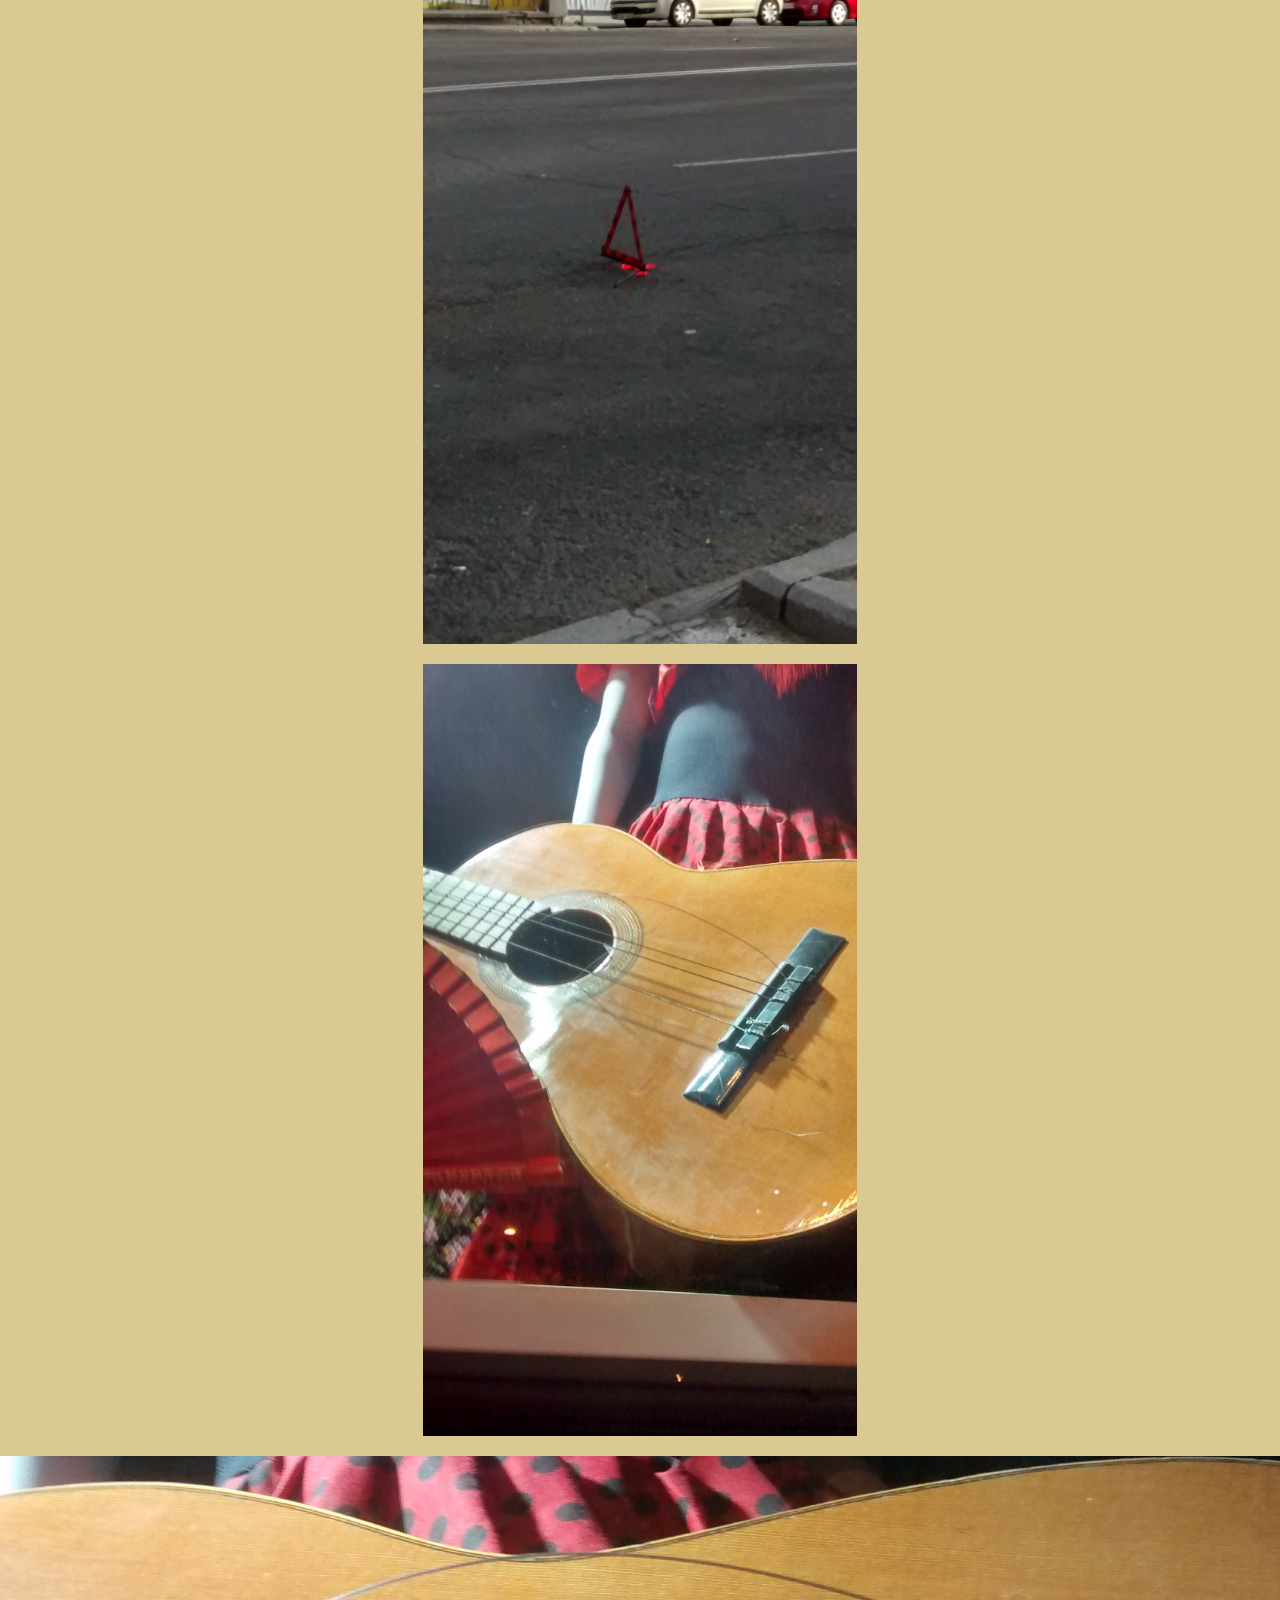
==== commit ee9456fb: "Update photos: remove fotoMad (2), move fotoMad (109) and (88) to main gallery - Removed unused/foto" ====
--- a/index.html
+++ b/index.html
@@ -1 +1 @@
-<!DOCTYPE html><html><head>	<title>La Vera Madrid</title>	<link rel="stylesheet" href="style.css" type="text/css"></link>		<script src="https://ajax.googleapis.com/ajax/libs/jquery/2.1.3/jquery.min.js"></script>	<script>var descs = ["L'entrata della pinacoteca Thyssen, presenta un portone decorato con motivi di arte cubista cubrettiana come denotano le scritte all'interno dell'opera per sintetizzare al massimo la figura rappresentata.","Raccolta differenziata? È qualcosa che si mangia?","La cattiva manutenzione delle strade ha provocato la formazione di buche nelle stesse.","Questa foto dimostra come i cittadini madrileni, amanti della propria città, hanno cercato di colmare la falla con ogni genere di materiale nel disperato tentativo di rendere la loro città un luogo più sicuro.","Un panettone ribelle.","Una sedia lasciata generosamente agli accattoni dai cittadini madrileni.","Il sorriso enigmatico di un albero.","I rifiuti: le principali attrazioni turistiche della città, secondi solo a quelli napoletani.","Una bottiglia che ha trovato riparo nel tronco di un albero.","Un allevamento di alghe, plastica e sigarette.","Un cartello poco loquace. (Le tre Grazie si potrebbero spostare, per Dio?!)","La periferia della città: luogo magico dove ciascuno può industriarsi come desidera al fine di rendere la propria città un luogo più colorato e simpatico.","Un'innovativo marchio in 4 dimensioni.","Un povero triangolo abbandonato in mezzo alla strada, chissà se qualcuno gli darà una mano.","Questa chitarra aveva un appuntamento ma si è scordata.","Chissà quanto è profondo!","La roba al miglior prezzo.","L'effetto del viagra sta svanendo.","Questo bambino ridente è ignaro del pericolo che lo attende.","Il sindaco della città intento a combattere il crimine.","Eccoci arrivati nella Harlot's Street, luogo di perdizione per eccellenza; in questa strada la gente può liberamente abbandonarsi ai propri istinti primordiali.","Locali dediti al divertimento e al risveglio dei più profondi istinti animaleschi.","Un bar con l'insegna taroccata dal Capitano.","Il cartello che annuncia l'entrata nella città: non sto più nella pelle.","In questa collina antistante la città possiamo subito scorgere un gruppo di rifiuti intenti a raggiungere il fiume e migrare in altre terre.","Un antico portone risalente all'età della pietra, chiara rappresentazione della Porta dell'Inferno.","Antica automobile tolediana, si noti come sia stata efficientemente riparata con un antico metodo di fattura tolediana: il nastro adesivo.","La casa estiva di Franco.","La Guida Mazzapane di Toledo.","L'immancabile turista all'ultima moda.","Una chiesa con facciata in stile decadentista.","Una barriera di color rosa virile.","Un'antica strada Tolediana, le crepe sono state lasciate per sottolinearne l'antichità.","Un sacco di rifiuti che ha trovato riparo sotto un cartello stradale."];</script>	<script src="script.js"></script></head><body>	<div id="cover">		<div>			<img src="benvenuto.gif" style="display:block;margin:16px auto 32px auto;"></img>			<p style="color:#ff00ff;font-size:32px;">Il Capitano</p>			<p style="color:#aa0000;font-size:24px;">presenta:</p>			<p style="color:#ff0000;font-size:48px;">La Vera Madrid</p>			<p style="color:#000000;font-size:24px;font-style:italic;">Divino album di foto sulla Vera Ispagna</p>			<p id="start"><img src="mano1.gif" class="mano"/><span>Entra</span><img src="mano2.gif" class="mano"/></p>			<p id="loadingMess" style="color:red;font-size:20px;text-decoration:underline;">Caricamento in corso. Attendere...</p>		</div>	</div>		<a name="0"></a><table>		<tr><td class="imgCell"><img src="Foto/foto1.jpg"></img></td></tr></table><a name="1"></a><table>		<tr><td class="imgCell"><img src="Foto/foto2.jpg"></img></td></tr></table><table>		<tr><td class="imgCell"><img src="Foto/foto33.jpg"></img></td></tr></table><a name="2"></a><table>		<tr><td class="imgCell"><img src="Foto/foto3.jpg"></img></td></tr></table><a name="3"></a><table>		<tr><td class="imgCell"><img src="Foto/foto43.jpg"></img></td></tr></table><a name="4"></a><table>		<tr><td class="imgCell"><img src="Foto/foto5.jpg"></img></td></tr></table><a name="5"></a><table>		<tr><td class="imgCell"><img src="Foto/foto6.jpg"></img></td></tr></table><a name="6"></a><table>		<tr><td class="imgCell"><img src="Foto/foto7.jpg"></img></td></tr></table><a name="7"></a><table>		<tr><td class="imgCell"><img src="Foto/foto8.jpg"></img></td></tr></table><table>		<tr><td class="imgCell"><img src="Foto/foto34.jpg"></img></td></tr></table><table>		<tr><td class="imgCell"><img src="Foto/foto35.jpg"></img></td></tr></table><a name="8"></a><table>		<tr><td class="imgCell"><img src="Foto/foto9.jpg"></img></td></tr></table><a name="9"></a><table>		<tr><td class="imgCell"><img src="Foto/foto10.jpg"></img></td></tr></table><table>		<tr><td class="imgCell"><img src="Foto/foto36.jpg"></img></td></tr></table><a name="10"></a><table>		<tr><td class="imgCell"><img src="Foto/foto11.jpg"></img></td></tr></table><a name="11"></a><table>		<tr><td class="imgCell"><img src="Foto/foto12.jpg"></img></td></tr></table><table>		<tr><td class="imgCell"><img src="Foto/foto37.jpg"></img></td></tr></table><a name="12"></a><table>		<tr><td class="imgCell"><img src="Foto/foto13.jpg"></img></td></tr></table><a name="13"></a><table>		<tr><td class="imgCell"><img src="Foto/foto14.jpg"></img></td></tr></table><a name="14"></a><table>		<tr><td class="imgCell"><img src="Foto/foto15.jpg"></img></td></tr></table><table>		<tr><td class="imgCell"><img src="Foto/foto38.jpg"></img></td></tr></table><a name="15"></a><table>		<tr><td class="imgCell"><img src="Foto/foto16.jpg"></img></td></tr></table><a name="16"></a><table>		<tr><td class="imgCell"><img src="Foto/foto17.jpg"></img></td></tr></table><a name="17"></a><table>		<tr><td class="imgCell"><img src="Foto/foto18.jpg"></img></td></tr></table><a name="18"></a><table>		<tr><td class="imgCell"><img src="Foto/foto19.jpg"></img></td></tr></table><table>		<tr><td class="imgCell"><img src="Foto/foto39.jpg"></img></td></tr></table><a name="19"></a><table>		<tr><td class="imgCell"><img src="Foto/foto44.jpg"></img></td></tr></table><a name="20"></a><table>		<tr><td class="imgCell"><img src="Foto/foto20.jpg"></img></td></tr></table><table>		<tr><td class="imgCell"><img src="Foto/foto40.jpg"></img></td></tr></table><a name="21"></a><table>		<tr><td class="imgCell"><img src="Foto/foto21.jpg"></img></td></tr></table><a name="22"></a><table>		<tr><td class="imgCell"><img src="Foto/foto46.jpg"></img></td></tr></table><a name="23"></a><table>		<tr><td class="imgCell"><img src="Foto/foto22.jpg"></img></td></tr></table><a name="24"></a><table>		<tr><td class="imgCell"><img src="Foto/foto23.jpg"></img></td></tr></table><table>		<tr><td class="imgCell"><img src="Foto/foto41.jpg"></img></td></tr></table><a name="25"></a><table>		<tr><td class="imgCell"><img src="Foto/foto24.jpg"></img></td></tr></table><a name="26"></a><table>		<tr><td class="imgCell"><img src="Foto/foto25.jpg"></img></td></tr></table><a name="27"></a><table>		<tr><td class="imgCell"><img src="Foto/foto26.jpg"></img></td></tr></table><table>		<tr><td class="imgCell"><img src="Foto/foto42.jpg"></img></td></tr></table><a name="28"></a><table>		<tr><td class="imgCell"><img src="Foto/foto27.jpg"></img></td></tr></table><a name="29"></a><table>		<tr><td class="imgCell"><img src="Foto/foto28.jpg"></img></td></tr></table><a name="30"></a><table>		<tr><td class="imgCell"><img src="Foto/foto29.jpg"></img></td></tr></table><a name="31"></a><table>		<tr><td class="imgCell"><img src="Foto/foto30.jpg"></img></td></tr></table><a name="32"></a><table>		<tr><td class="imgCell"><img src="Foto/foto31.jpg"></img></td></tr></table><a name="33"></a><table>		<tr><td class="imgCell"><img src="Foto/foto32.jpg"></img></td></tr></table>		<a name="34"></a><table>		<tr><td class="imgCell"><p style="text-align:center;padding:20px;"><a href="altre-foto.html" style="font-size:24px;color:#3333ff;text-decoration:underline;cursor:pointer;">Clicca per vedere altre foto</a></p></td></tr></table>		<div id="last"></div>	<div id="description">text</div></body></html>+<!DOCTYPE html><html><head>	<title>La Vera Madrid</title>	<link rel="stylesheet" href="style.css" type="text/css"></link>		<script src="https://ajax.googleapis.com/ajax/libs/jquery/2.1.3/jquery.min.js"></script>	<script>var descs = ["L'entrata della pinacoteca Thyssen, presenta un portone decorato con motivi di arte cubista cubrettiana come denotano le scritte all'interno dell'opera per sintetizzare al massimo la figura rappresentata.","Raccolta differenziata? È qualcosa che si mangia?","La cattiva manutenzione delle strade ha provocato la formazione di buche nelle stesse.","Questa foto dimostra come i cittadini madrileni, amanti della propria città, hanno cercato di colmare la falla con ogni genere di materiale nel disperato tentativo di rendere la loro città un luogo più sicuro.","Un panettone ribelle.","Una sedia lasciata generosamente agli accattoni dai cittadini madrileni.","Il sorriso enigmatico di un albero.","I rifiuti: le principali attrazioni turistiche della città, secondi solo a quelli napoletani.","Una bottiglia che ha trovato riparo nel tronco di un albero.","Un allevamento di alghe, plastica e sigarette.","Un cartello poco loquace. (Le tre Grazie si potrebbero spostare, per Dio?!)","La periferia della città: luogo magico dove ciascuno può industriarsi come desidera al fine di rendere la propria città un luogo più colorato e simpatico.","Un'innovativo marchio in 4 dimensioni.","Un povero triangolo abbandonato in mezzo alla strada, chissà se qualcuno gli darà una mano.","Questa chitarra aveva un appuntamento ma si è scordata.","Chissà quanto è profondo!","La roba al miglior prezzo.","L'effetto del viagra sta svanendo.","Questo bambino ridente è ignaro del pericolo che lo attende.","Il sindaco della città intento a combattere il crimine.","Eccoci arrivati nella Harlot's Street, luogo di perdizione per eccellenza; in questa strada la gente può liberamente abbandonarsi ai propri istinti primordiali.","Locali dediti al divertimento e al risveglio dei più profondi istinti animaleschi.","Un bar con l'insegna taroccata dal Capitano.","Il cartello che annuncia l'entrata nella città: non sto più nella pelle.","In questa collina antistante la città possiamo subito scorgere un gruppo di rifiuti intenti a raggiungere il fiume e migrare in altre terre.","Un antico portone risalente all'età della pietra, chiara rappresentazione della Porta dell'Inferno.","Antica automobile tolediana, si noti come sia stata efficientemente riparata con un antico metodo di fattura tolediana: il nastro adesivo.","La casa estiva di Franco.","La Guida Mazzapane di Toledo.","L'immancabile turista all'ultima moda.","Una chiesa con facciata in stile decadentista.","Una barriera di color rosa virile.","Un'antica strada Tolediana, le crepe sono state lasciate per sottolinearne l'antichità.","Un sacco di rifiuti che ha trovato riparo sotto un cartello stradale.","Classica abitazione madrilena.","Programmi televisivi per grandi e piccini."];</script>	<script src="script.js"></script></head><body>	<div id="cover">		<div>			<img src="benvenuto.gif" style="display:block;margin:16px auto 32px auto;"></img>			<p style="color:#ff00ff;font-size:32px;">Il Capitano</p>			<p style="color:#aa0000;font-size:24px;">presenta:</p>			<p style="color:#ff0000;font-size:48px;">La Vera Madrid</p>			<p style="color:#000000;font-size:24px;font-style:italic;">Divino album di foto sulla Vera Ispagna</p>			<p id="start"><img src="mano1.gif" class="mano"/><span>Entra</span><img src="mano2.gif" class="mano"/></p>			<p id="loadingMess" style="color:red;font-size:20px;text-decoration:underline;">Caricamento in corso. Attendere...</p>		</div>	</div>		<a name="0"></a><table>		<tr><td class="imgCell"><img src="Foto/foto1.jpg"></img></td></tr></table><a name="1"></a><table>		<tr><td class="imgCell"><img src="Foto/foto2.jpg"></img></td></tr></table><table>		<tr><td class="imgCell"><img src="Foto/foto33.jpg"></img></td></tr></table><a name="2"></a><table>		<tr><td class="imgCell"><img src="Foto/foto3.jpg"></img></td></tr></table><a name="3"></a><table>		<tr><td class="imgCell"><img src="Foto/foto43.jpg"></img></td></tr></table><a name="4"></a><table>		<tr><td class="imgCell"><img src="Foto/foto5.jpg"></img></td></tr></table><a name="5"></a><table>		<tr><td class="imgCell"><img src="Foto/foto6.jpg"></img></td></tr></table><a name="6"></a><table>		<tr><td class="imgCell"><img src="Foto/foto7.jpg"></img></td></tr></table><a name="7"></a><table>		<tr><td class="imgCell"><img src="Foto/foto8.jpg"></img></td></tr></table><table>		<tr><td class="imgCell"><img src="Foto/foto34.jpg"></img></td></tr></table><table>		<tr><td class="imgCell"><img src="Foto/foto35.jpg"></img></td></tr></table><a name="8"></a><table>		<tr><td class="imgCell"><img src="Foto/foto9.jpg"></img></td></tr></table><a name="9"></a><table>		<tr><td class="imgCell"><img src="Foto/foto10.jpg"></img></td></tr></table><table>		<tr><td class="imgCell"><img src="Foto/foto36.jpg"></img></td></tr></table><a name="10"></a><table>		<tr><td class="imgCell"><img src="Foto/foto11.jpg"></img></td></tr></table><a name="11"></a><table>		<tr><td class="imgCell"><img src="Foto/foto12.jpg"></img></td></tr></table><table>		<tr><td class="imgCell"><img src="Foto/foto37.jpg"></img></td></tr></table><a name="12"></a><table>		<tr><td class="imgCell"><img src="Foto/foto13.jpg"></img></td></tr></table><a name="13"></a><table>		<tr><td class="imgCell"><img src="Foto/foto14.jpg"></img></td></tr></table><a name="14"></a><table>		<tr><td class="imgCell"><img src="Foto/foto15.jpg"></img></td></tr></table><table>		<tr><td class="imgCell"><img src="Foto/foto38.jpg"></img></td></tr></table><a name="15"></a><table>		<tr><td class="imgCell"><img src="Foto/foto16.jpg"></img></td></tr></table><a name="16"></a><table>		<tr><td class="imgCell"><img src="Foto/foto17.jpg"></img></td></tr></table><a name="17"></a><table>		<tr><td class="imgCell"><img src="Foto/foto18.jpg"></img></td></tr></table><a name="18"></a><table>		<tr><td class="imgCell"><img src="Foto/foto19.jpg"></img></td></tr></table><table>		<tr><td class="imgCell"><img src="Foto/foto39.jpg"></img></td></tr></table><a name="19"></a><table>		<tr><td class="imgCell"><img src="Foto/foto44.jpg"></img></td></tr></table><a name="20"></a><table>		<tr><td class="imgCell"><img src="Foto/foto20.jpg"></img></td></tr></table><table>		<tr><td class="imgCell"><img src="Foto/foto40.jpg"></img></td></tr></table><a name="21"></a><table>		<tr><td class="imgCell"><img src="Foto/foto21.jpg"></img></td></tr></table><a name="22"></a><table>		<tr><td class="imgCell"><img src="Foto/foto46.jpg"></img></td></tr></table><a name="23"></a><table>		<tr><td class="imgCell"><img src="Foto/foto22.jpg"></img></td></tr></table><a name="24"></a><table>		<tr><td class="imgCell"><img src="Foto/foto23.jpg"></img></td></tr></table><table>		<tr><td class="imgCell"><img src="Foto/foto41.jpg"></img></td></tr></table><a name="25"></a><table>		<tr><td class="imgCell"><img src="Foto/foto24.jpg"></img></td></tr></table><a name="26"></a><table>		<tr><td class="imgCell"><img src="Foto/foto25.jpg"></img></td></tr></table><a name="27"></a><table>		<tr><td class="imgCell"><img src="Foto/foto26.jpg"></img></td></tr></table><table>		<tr><td class="imgCell"><img src="Foto/foto42.jpg"></img></td></tr></table><a name="28"></a><table>		<tr><td class="imgCell"><img src="Foto/foto27.jpg"></img></td></tr></table><a name="29"></a><table>		<tr><td class="imgCell"><img src="Foto/foto28.jpg"></img></td></tr></table><a name="30"></a><table>		<tr><td class="imgCell"><img src="Foto/foto29.jpg"></img></td></tr></table><a name="31"></a><table>		<tr><td class="imgCell"><img src="Foto/foto30.jpg"></img></td></tr></table><a name="32"></a><table>		<tr><td class="imgCell"><img src="Foto/foto31.jpg"></img></td></tr></table><a name="33"></a><table>		<tr><td class="imgCell"><img src="Foto/foto32.jpg"></img></td></tr></table>		<a name="33"></a><table>		<tr><td class="imgCell"><img src="Foto/foto109.jpg"></img></td></tr></table><a name="34"></a><table>		<tr><td class="imgCell"><img src="Foto/foto88.jpg"></img></td></tr></table><a name="35"></a><table>		<tr><td class="imgCell"><p style="text-align:center;padding:20px;"><a href="altre-foto.html" style="font-size:24px;color:#3333ff;text-decoration:underline;cursor:pointer;">Clicca per vedere altre foto</a></p></td></tr></table>		<div id="last"></div>	<div id="description">text</div></body></html>
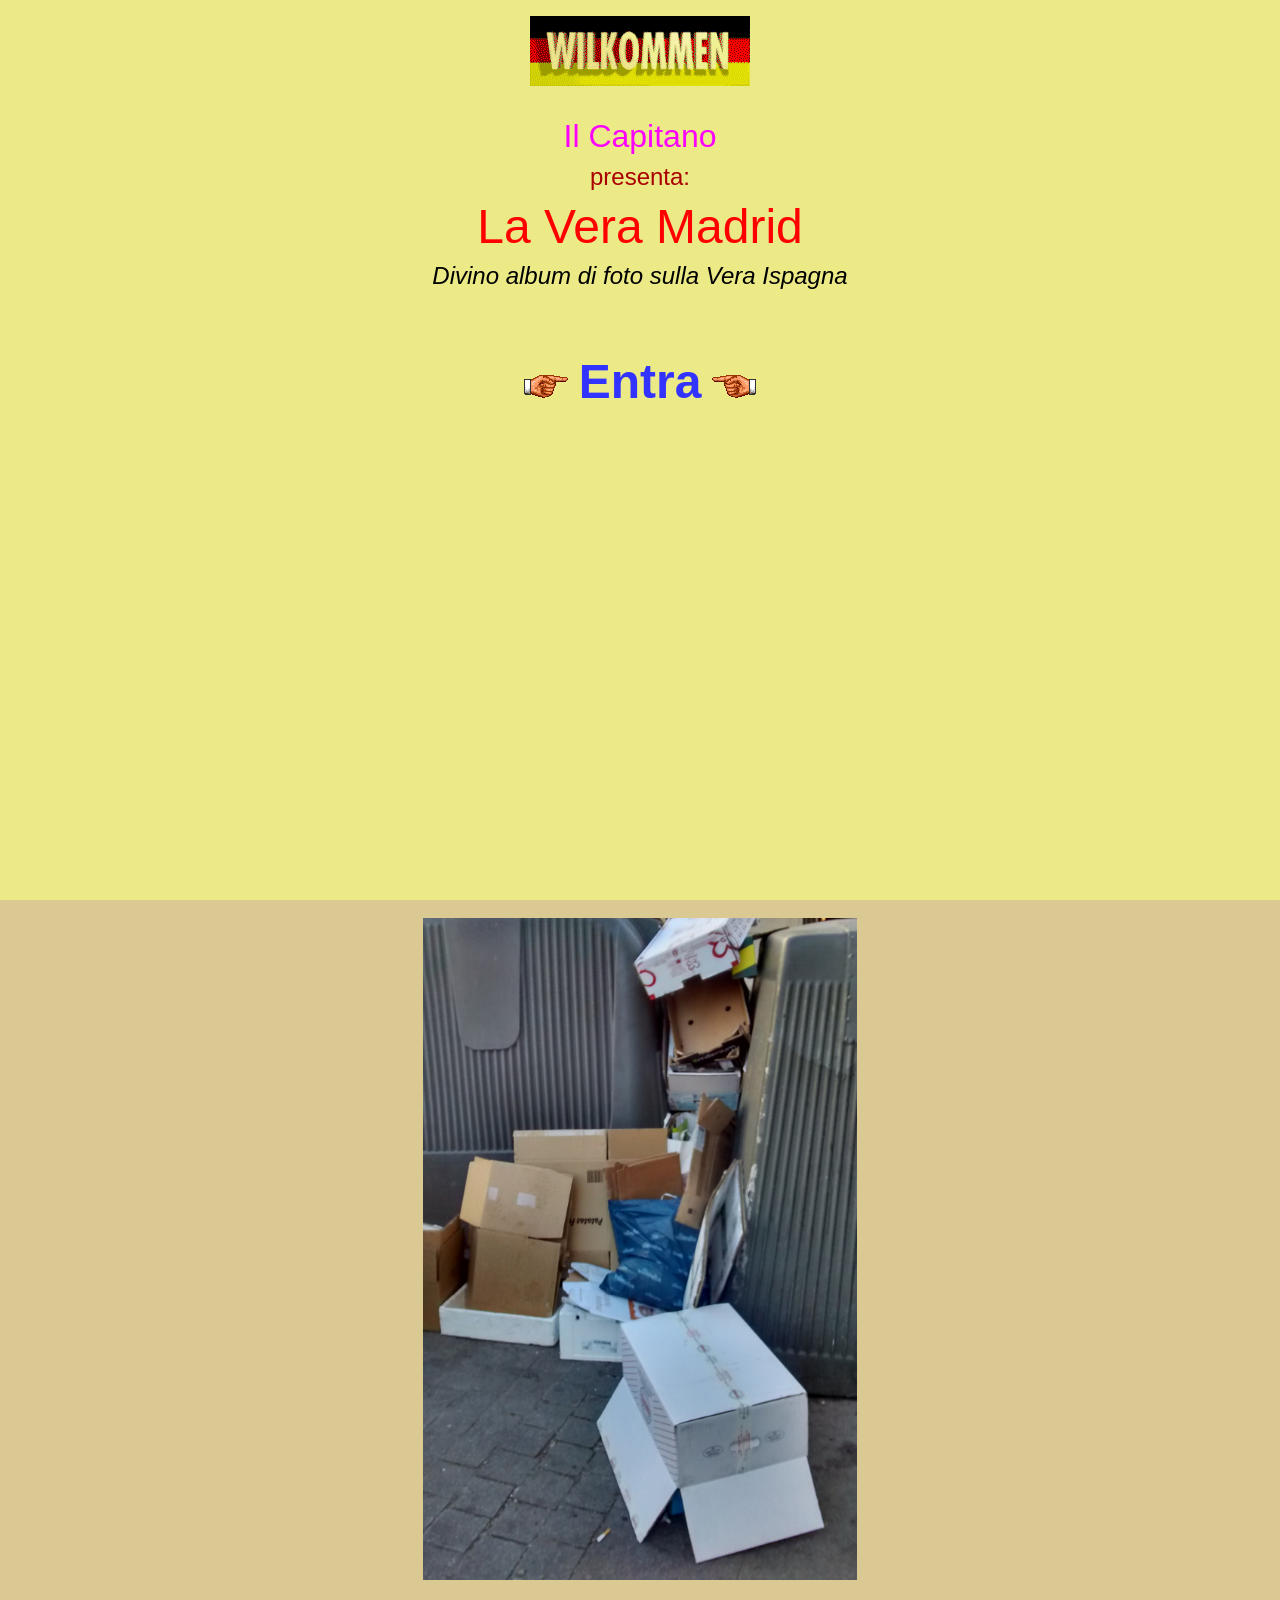
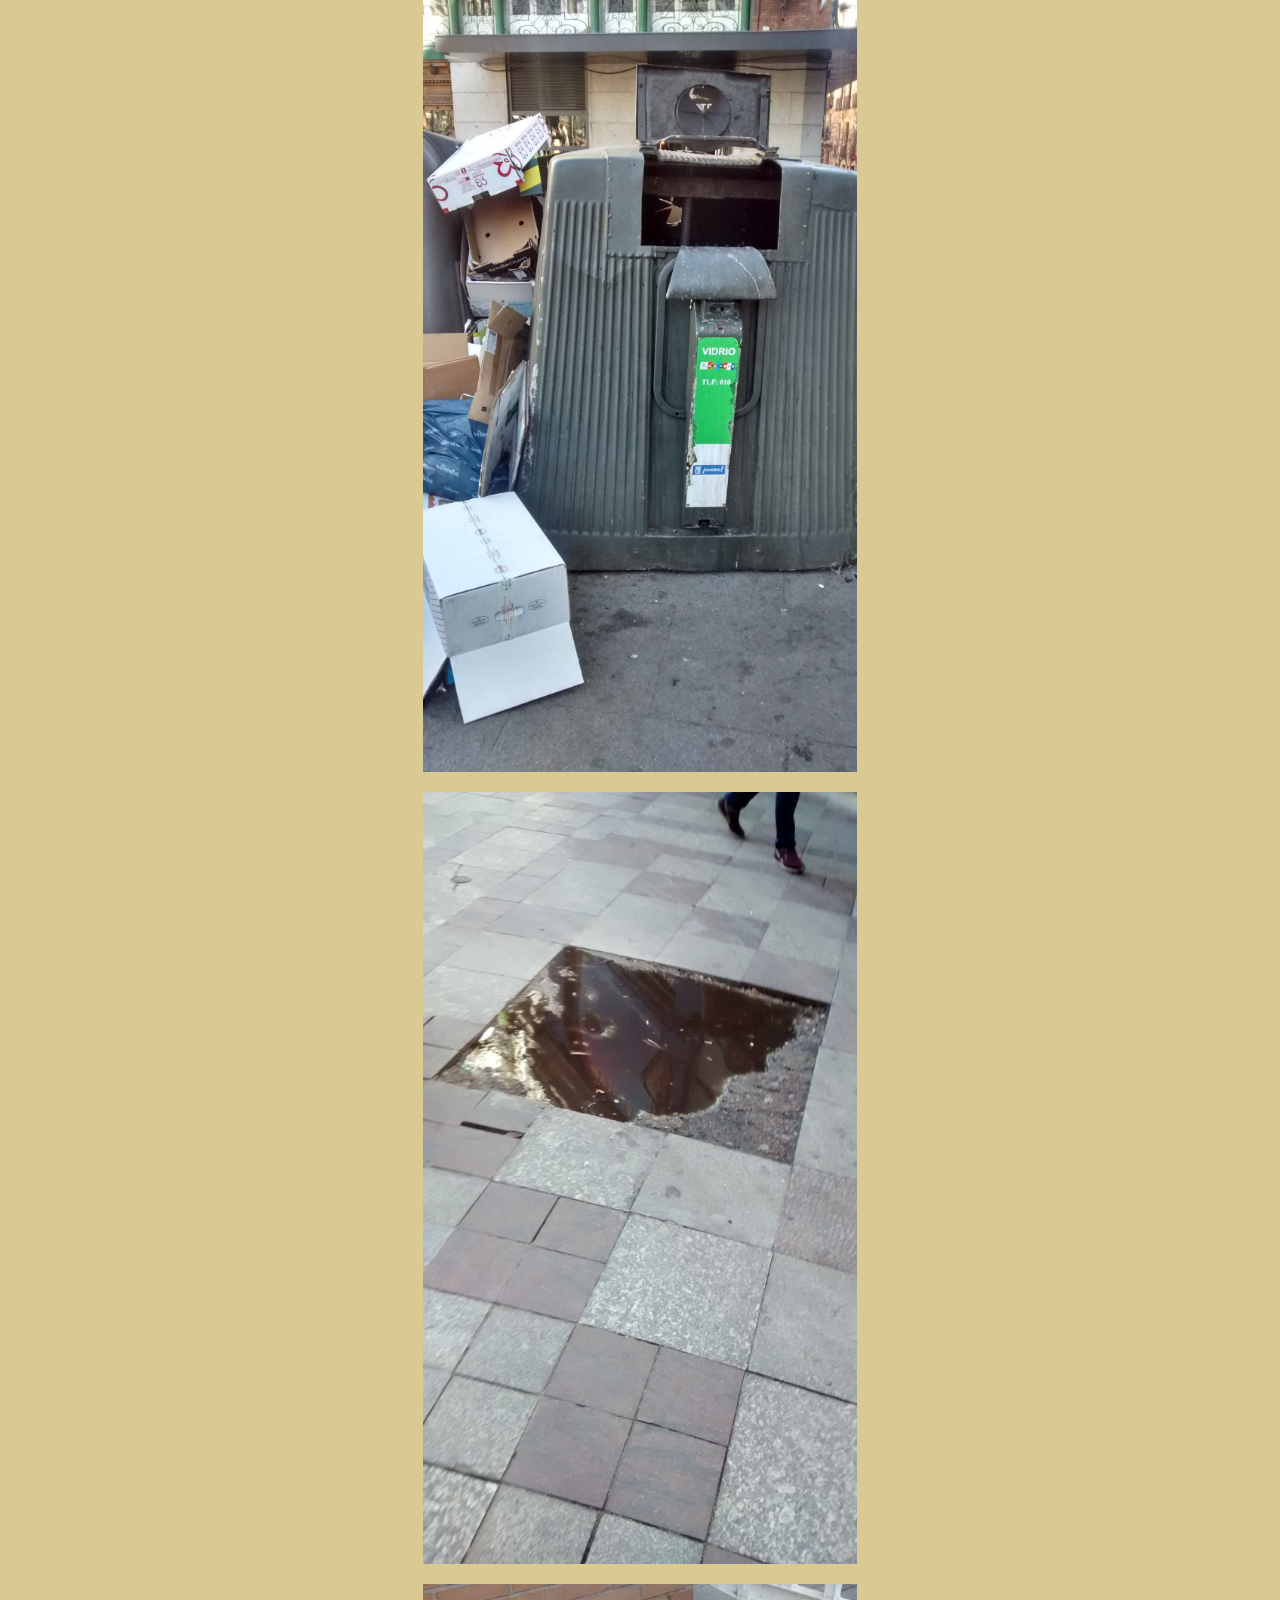
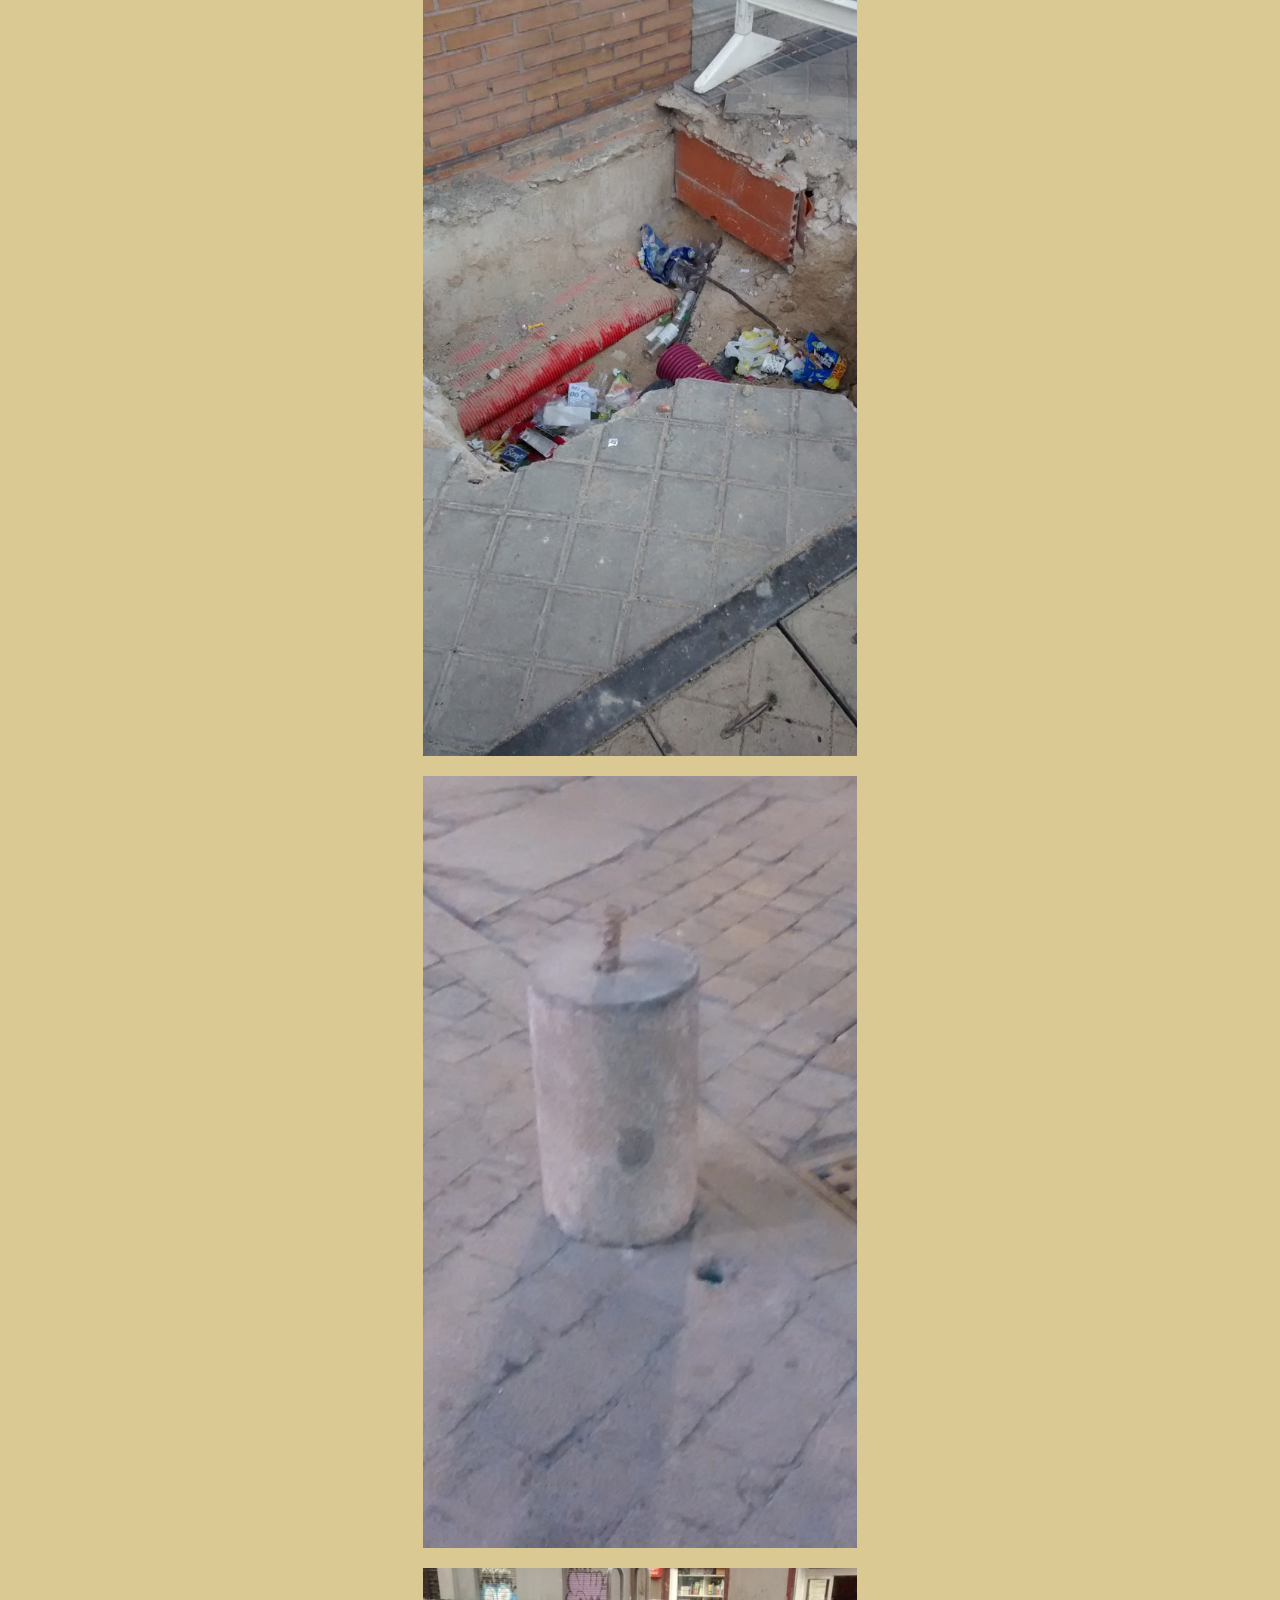
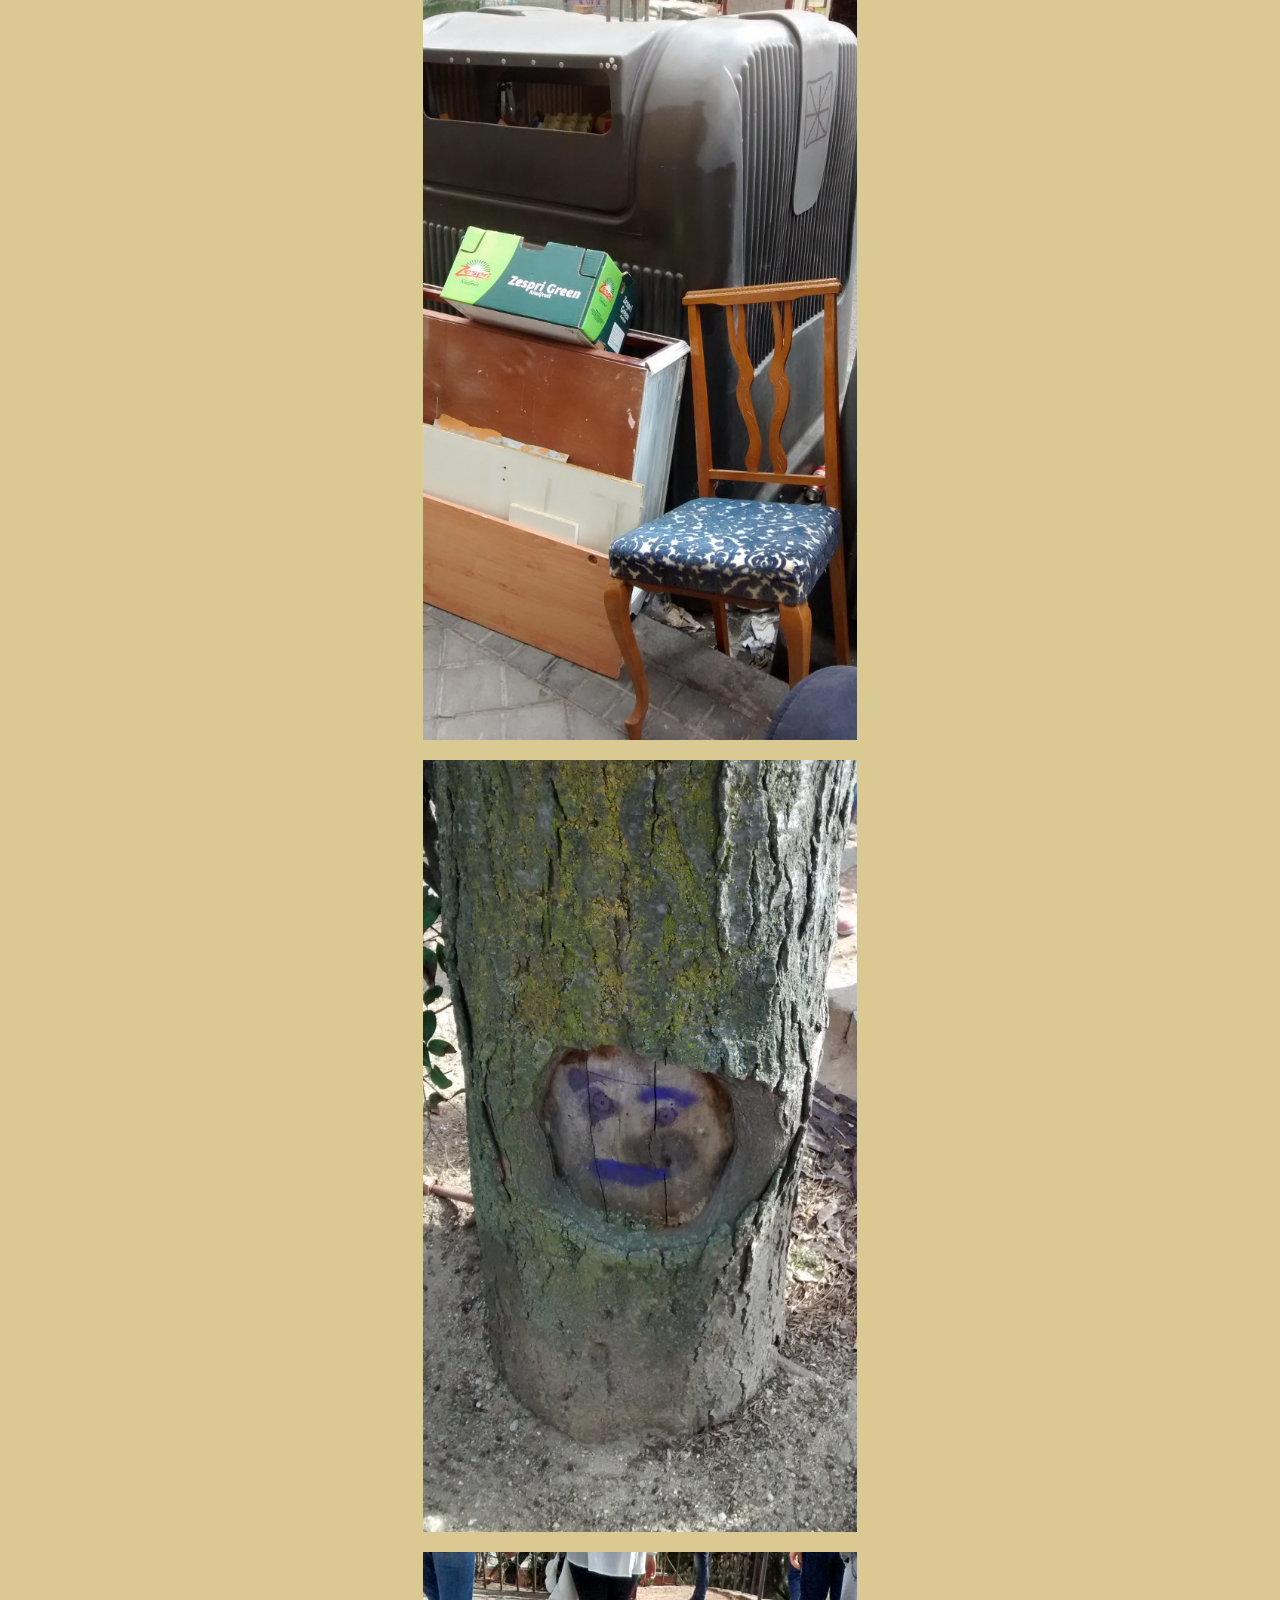
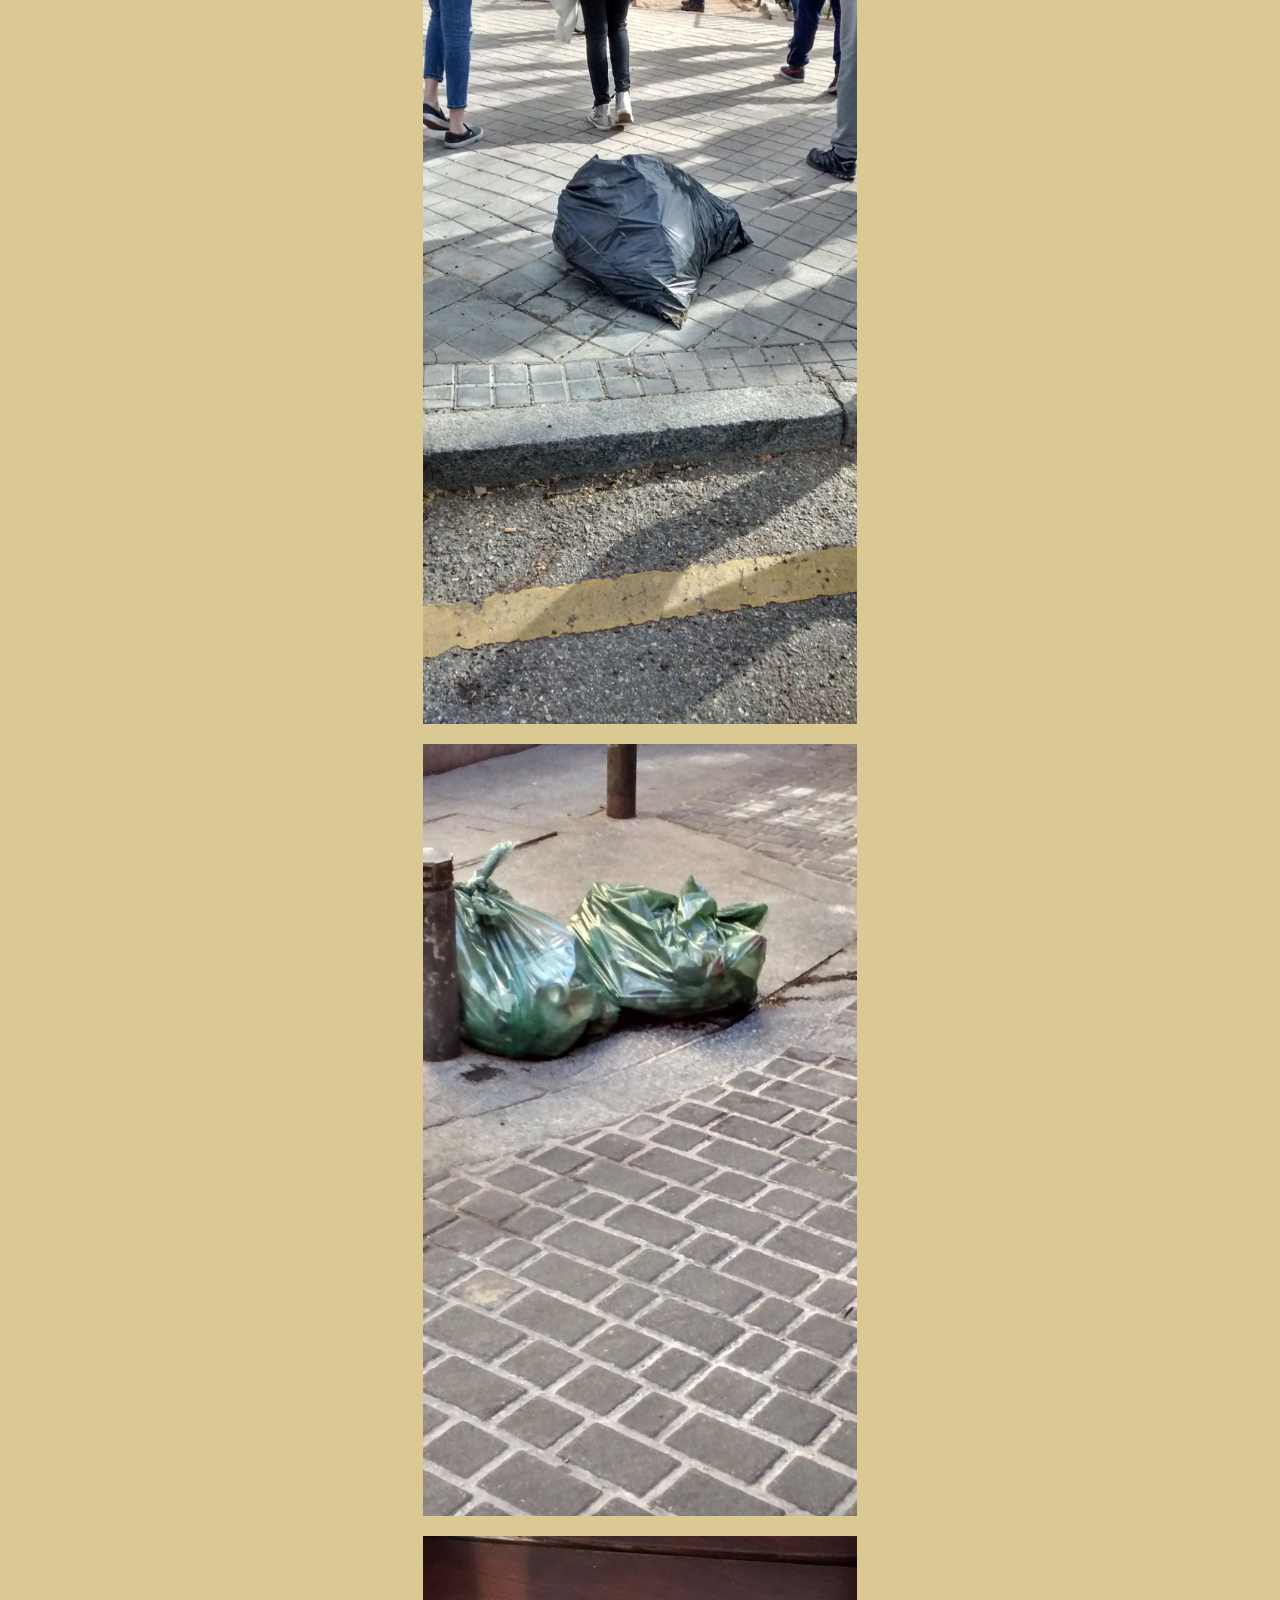
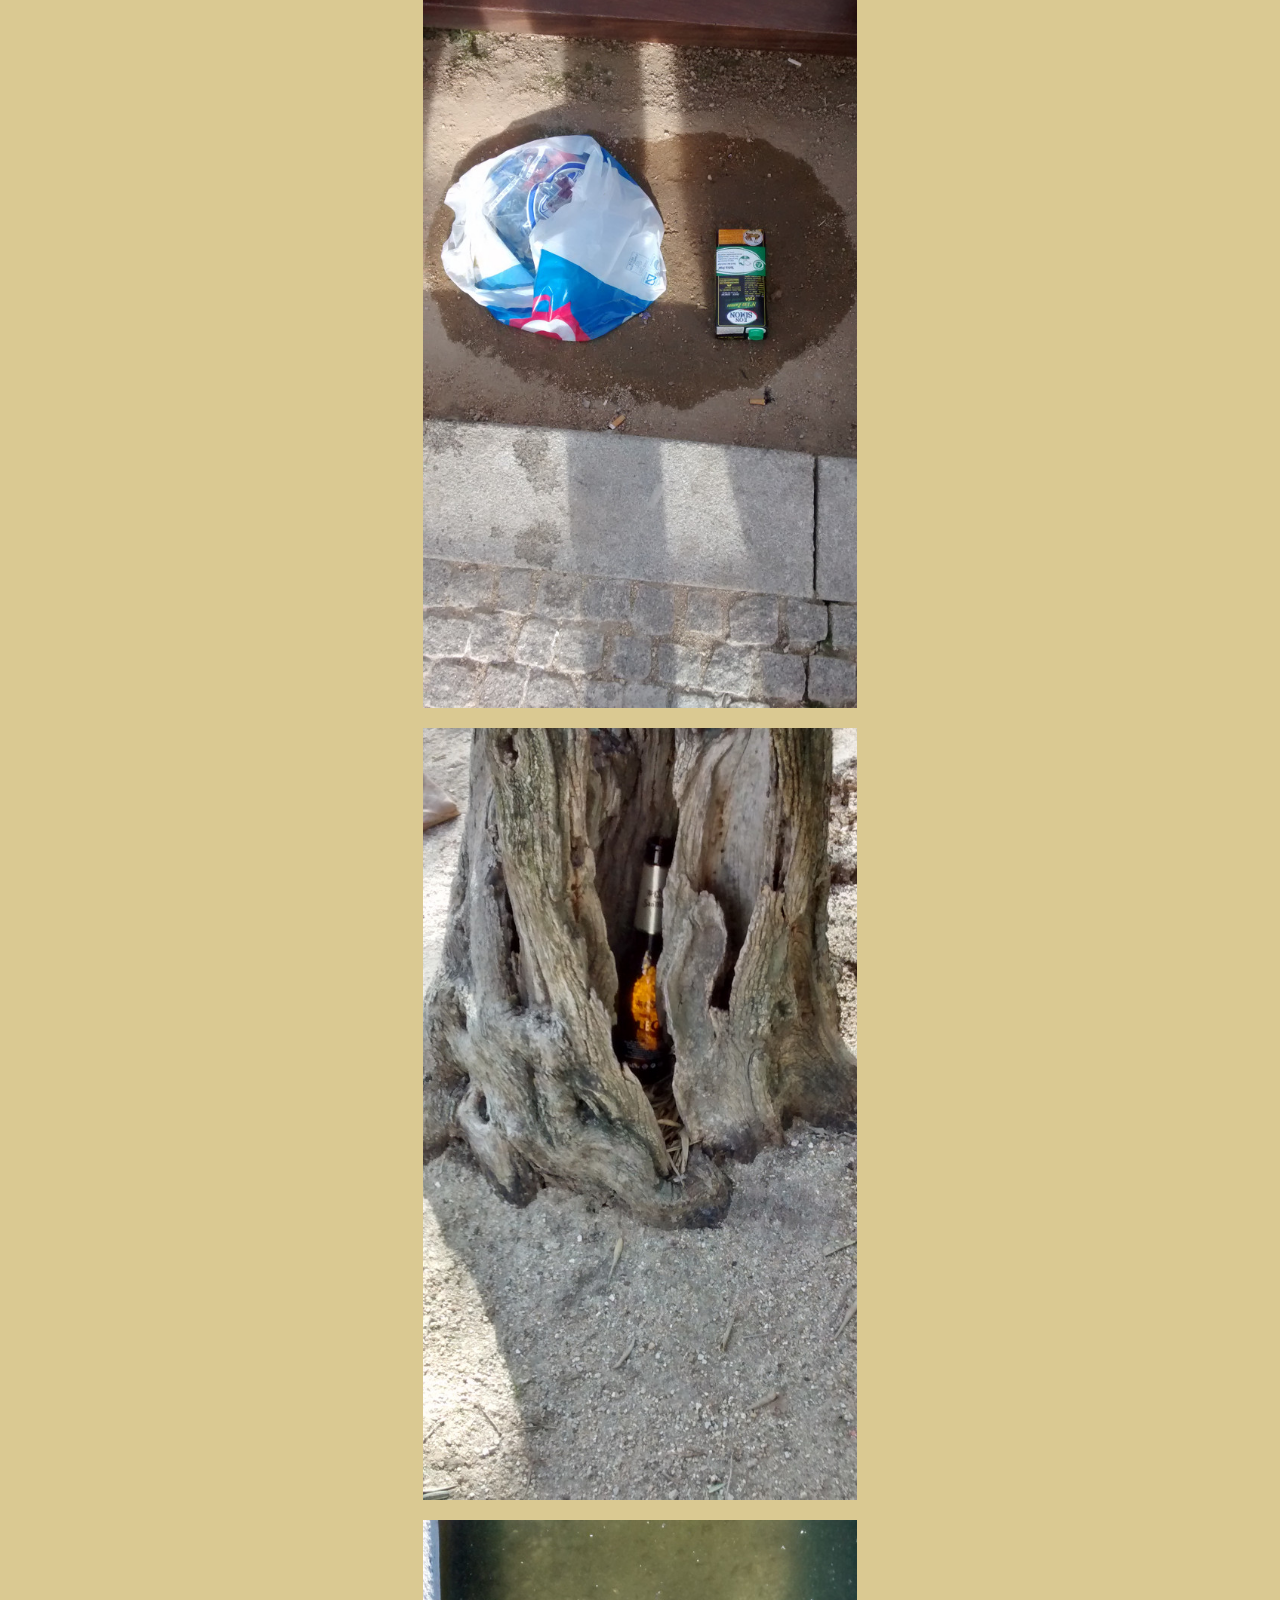
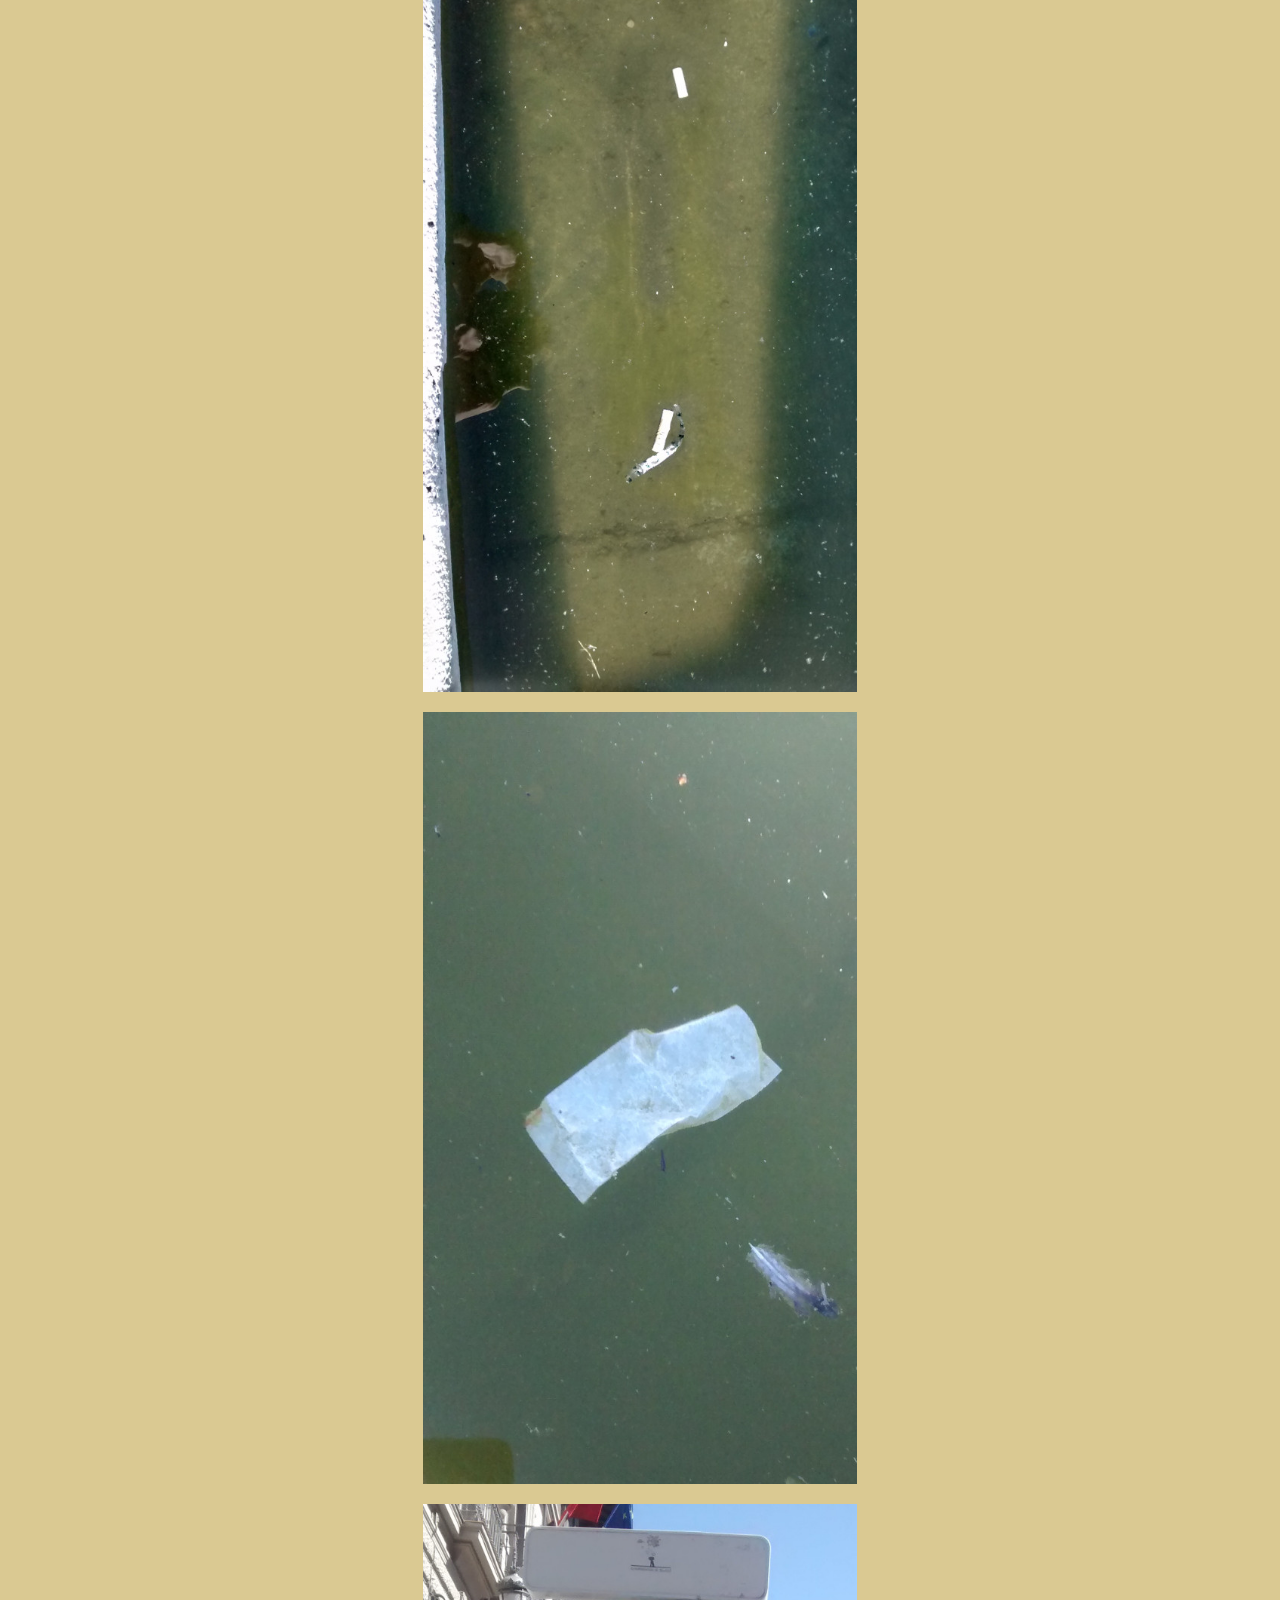
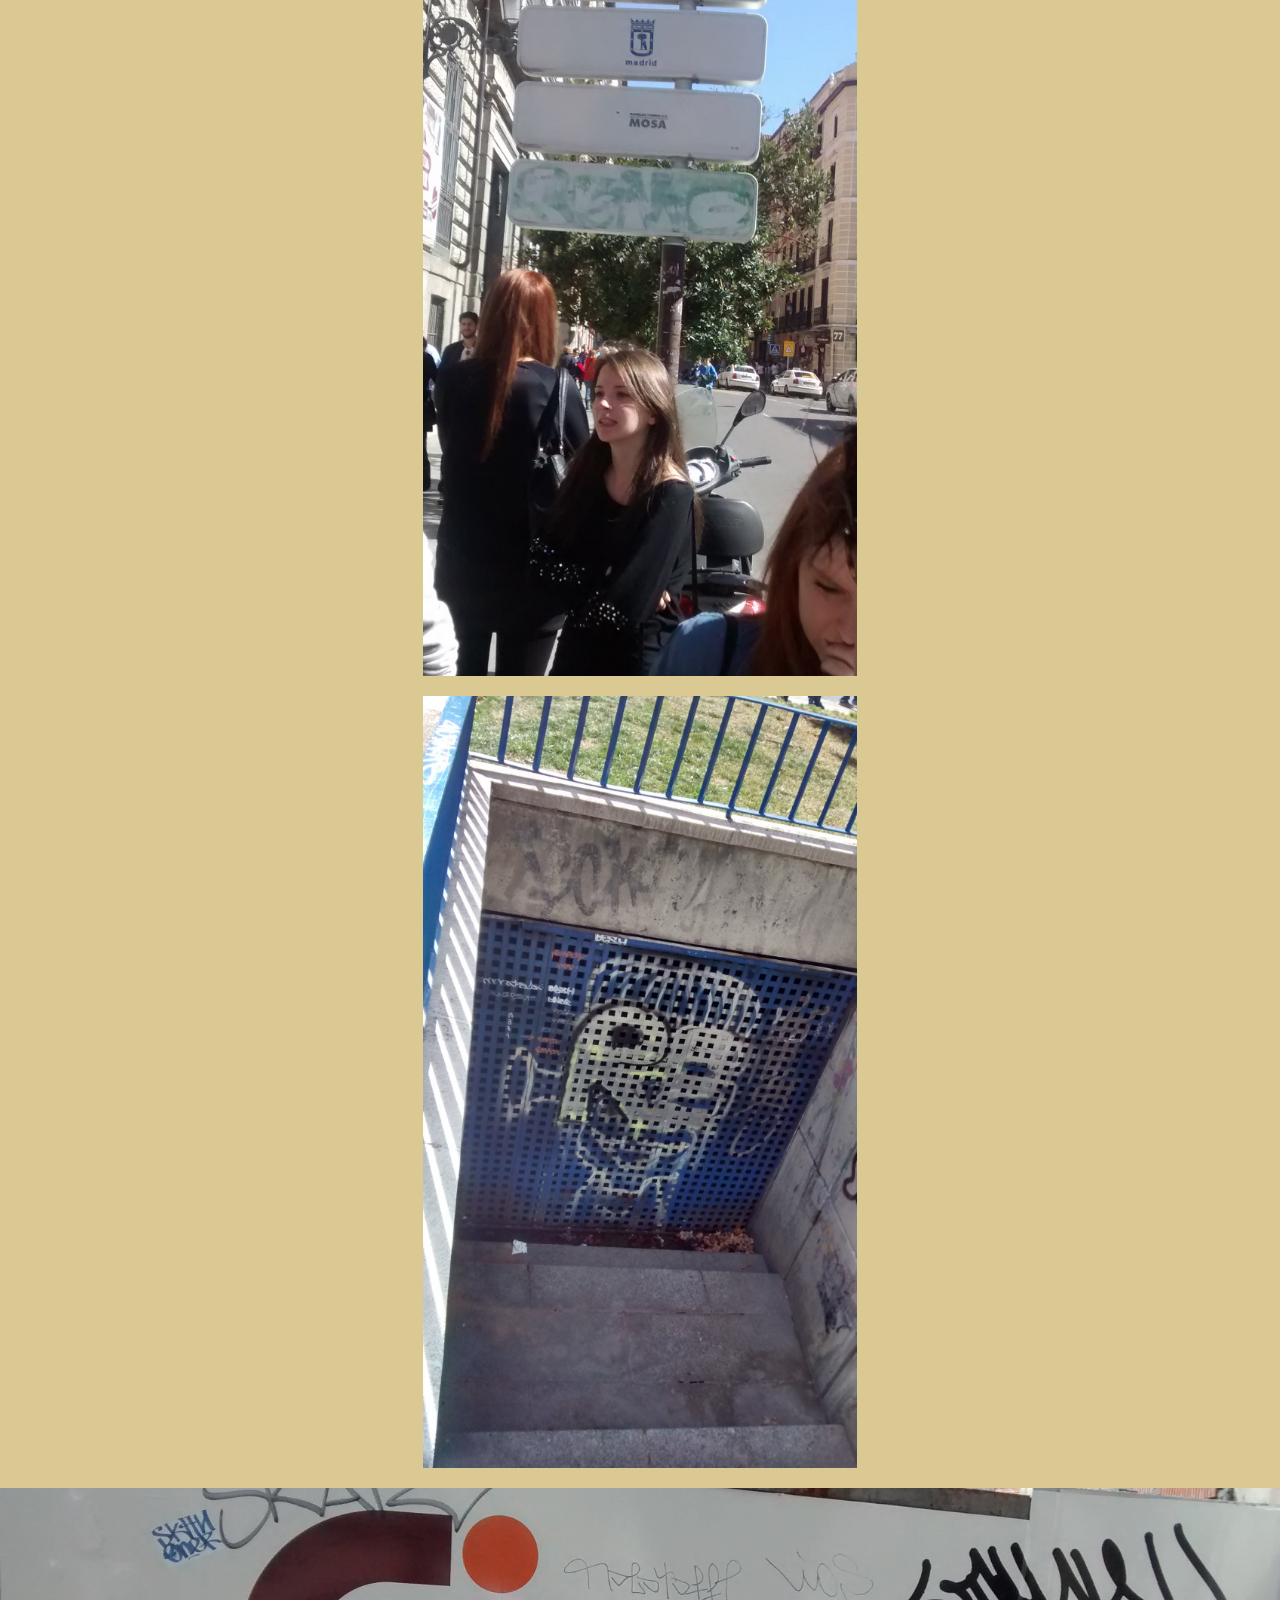
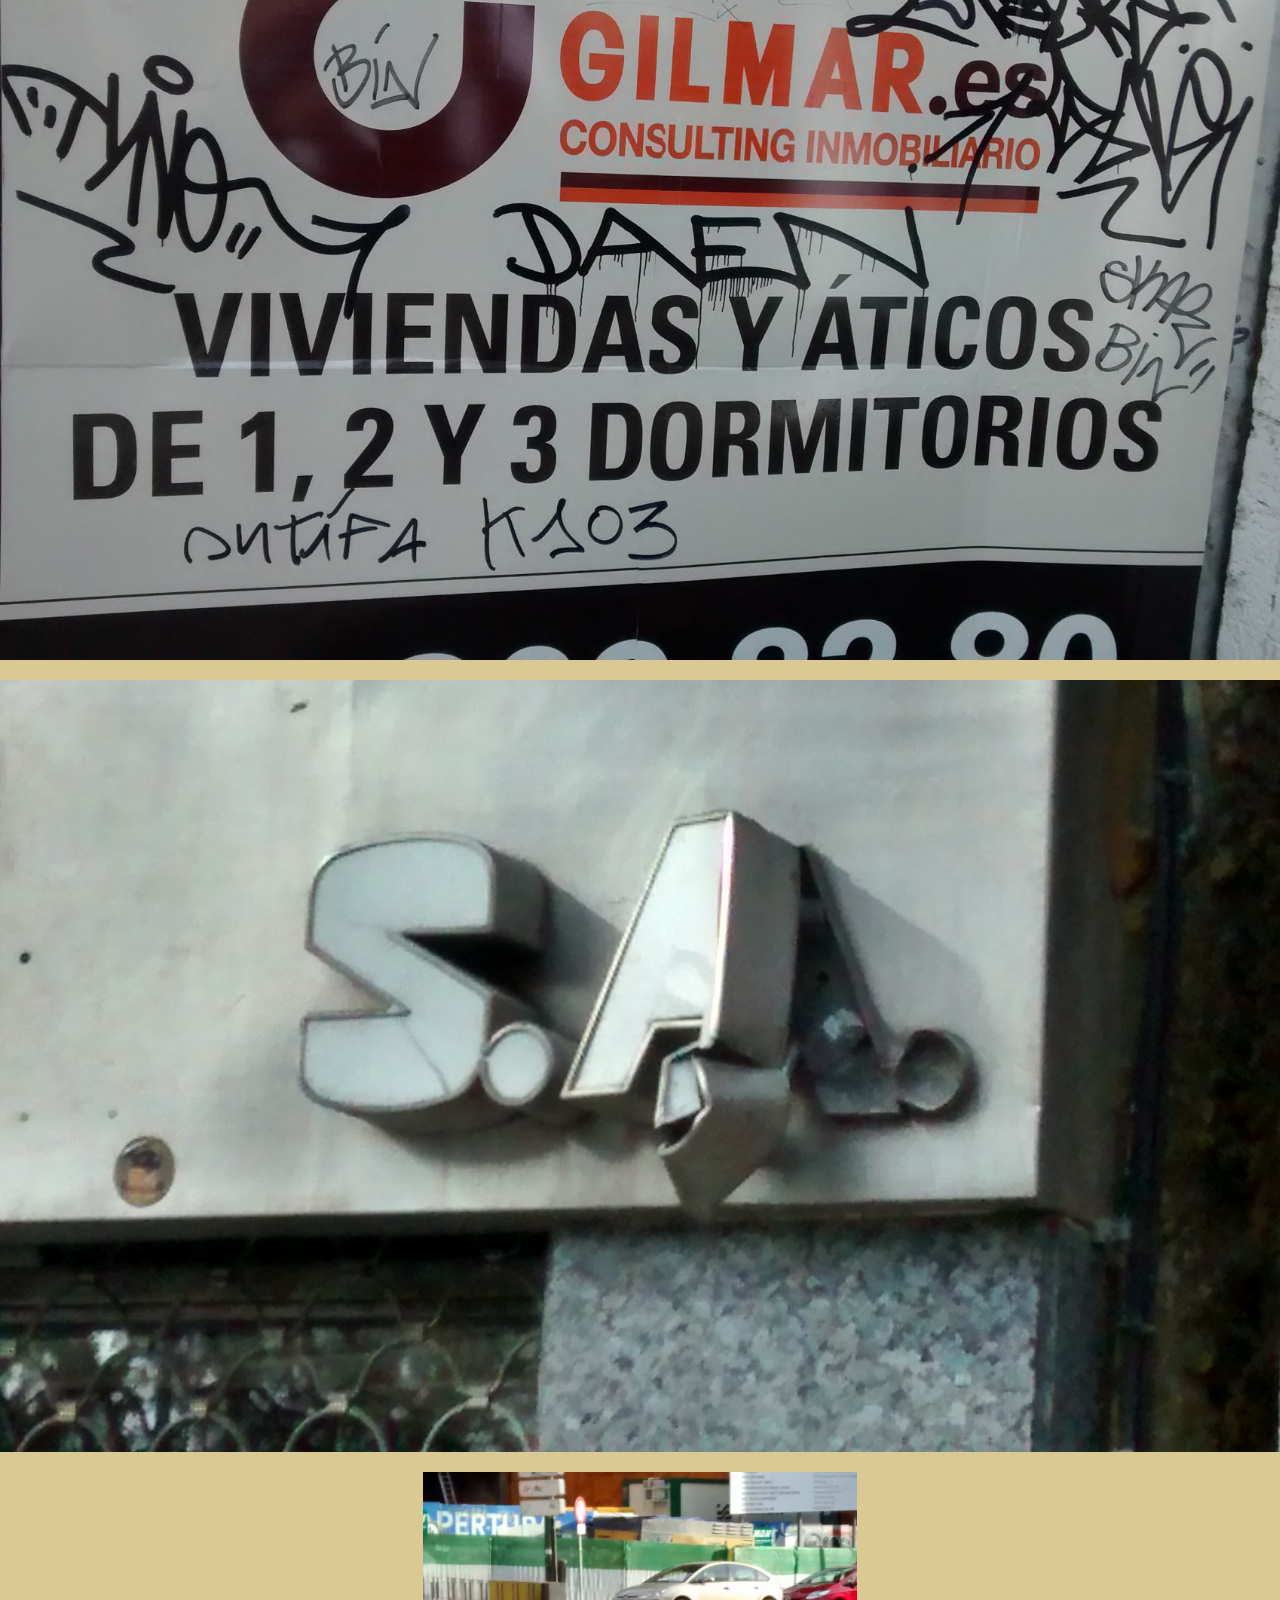
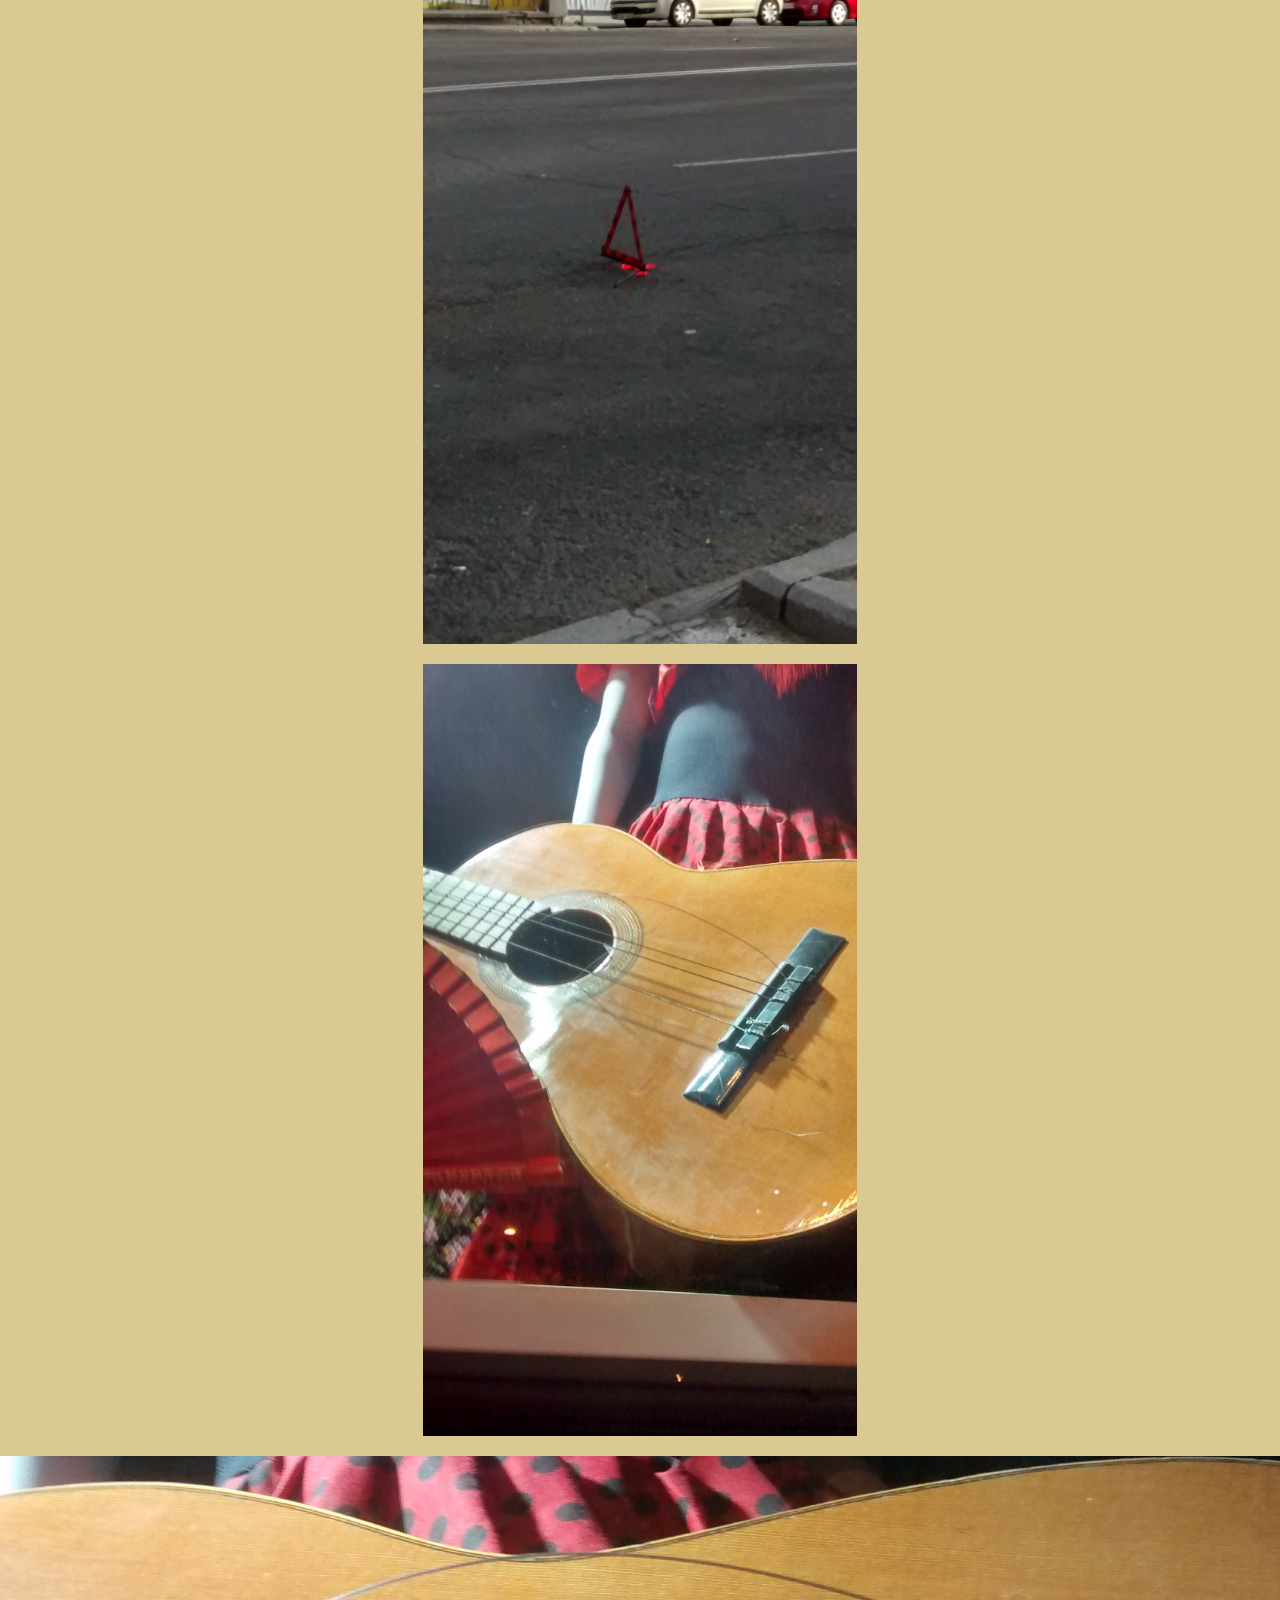
==== commit bdb3826b: "Move 9 photos from unused to main gallery with shared description Moved to Foto/ directory and added" ====
--- a/index.html
+++ b/index.html
@@ -1 +1 @@
-<!DOCTYPE html><html><head>	<title>La Vera Madrid</title>	<link rel="stylesheet" href="style.css" type="text/css"></link>		<script src="https://ajax.googleapis.com/ajax/libs/jquery/2.1.3/jquery.min.js"></script>	<script>var descs = ["L'entrata della pinacoteca Thyssen, presenta un portone decorato con motivi di arte cubista cubrettiana come denotano le scritte all'interno dell'opera per sintetizzare al massimo la figura rappresentata.","Raccolta differenziata? È qualcosa che si mangia?","La cattiva manutenzione delle strade ha provocato la formazione di buche nelle stesse.","Questa foto dimostra come i cittadini madrileni, amanti della propria città, hanno cercato di colmare la falla con ogni genere di materiale nel disperato tentativo di rendere la loro città un luogo più sicuro.","Un panettone ribelle.","Una sedia lasciata generosamente agli accattoni dai cittadini madrileni.","Il sorriso enigmatico di un albero.","I rifiuti: le principali attrazioni turistiche della città, secondi solo a quelli napoletani.","Una bottiglia che ha trovato riparo nel tronco di un albero.","Un allevamento di alghe, plastica e sigarette.","Un cartello poco loquace. (Le tre Grazie si potrebbero spostare, per Dio?!)","La periferia della città: luogo magico dove ciascuno può industriarsi come desidera al fine di rendere la propria città un luogo più colorato e simpatico.","Un'innovativo marchio in 4 dimensioni.","Un povero triangolo abbandonato in mezzo alla strada, chissà se qualcuno gli darà una mano.","Questa chitarra aveva un appuntamento ma si è scordata.","Chissà quanto è profondo!","La roba al miglior prezzo.","L'effetto del viagra sta svanendo.","Questo bambino ridente è ignaro del pericolo che lo attende.","Il sindaco della città intento a combattere il crimine.","Eccoci arrivati nella Harlot's Street, luogo di perdizione per eccellenza; in questa strada la gente può liberamente abbandonarsi ai propri istinti primordiali.","Locali dediti al divertimento e al risveglio dei più profondi istinti animaleschi.","Un bar con l'insegna taroccata dal Capitano.","Il cartello che annuncia l'entrata nella città: non sto più nella pelle.","In questa collina antistante la città possiamo subito scorgere un gruppo di rifiuti intenti a raggiungere il fiume e migrare in altre terre.","Un antico portone risalente all'età della pietra, chiara rappresentazione della Porta dell'Inferno.","Antica automobile tolediana, si noti come sia stata efficientemente riparata con un antico metodo di fattura tolediana: il nastro adesivo.","La casa estiva di Franco.","La Guida Mazzapane di Toledo.","L'immancabile turista all'ultima moda.","Una chiesa con facciata in stile decadentista.","Una barriera di color rosa virile.","Un'antica strada Tolediana, le crepe sono state lasciate per sottolinearne l'antichità.","Un sacco di rifiuti che ha trovato riparo sotto un cartello stradale.","Classica abitazione madrilena.","Programmi televisivi per grandi e piccini."];</script>	<script src="script.js"></script></head><body>	<div id="cover">		<div>			<img src="benvenuto.gif" style="display:block;margin:16px auto 32px auto;"></img>			<p style="color:#ff00ff;font-size:32px;">Il Capitano</p>			<p style="color:#aa0000;font-size:24px;">presenta:</p>			<p style="color:#ff0000;font-size:48px;">La Vera Madrid</p>			<p style="color:#000000;font-size:24px;font-style:italic;">Divino album di foto sulla Vera Ispagna</p>			<p id="start"><img src="mano1.gif" class="mano"/><span>Entra</span><img src="mano2.gif" class="mano"/></p>			<p id="loadingMess" style="color:red;font-size:20px;text-decoration:underline;">Caricamento in corso. Attendere...</p>		</div>	</div>		<a name="0"></a><table>		<tr><td class="imgCell"><img src="Foto/foto1.jpg"></img></td></tr></table><a name="1"></a><table>		<tr><td class="imgCell"><img src="Foto/foto2.jpg"></img></td></tr></table><table>		<tr><td class="imgCell"><img src="Foto/foto33.jpg"></img></td></tr></table><a name="2"></a><table>		<tr><td class="imgCell"><img src="Foto/foto3.jpg"></img></td></tr></table><a name="3"></a><table>		<tr><td class="imgCell"><img src="Foto/foto43.jpg"></img></td></tr></table><a name="4"></a><table>		<tr><td class="imgCell"><img src="Foto/foto5.jpg"></img></td></tr></table><a name="5"></a><table>		<tr><td class="imgCell"><img src="Foto/foto6.jpg"></img></td></tr></table><a name="6"></a><table>		<tr><td class="imgCell"><img src="Foto/foto7.jpg"></img></td></tr></table><a name="7"></a><table>		<tr><td class="imgCell"><img src="Foto/foto8.jpg"></img></td></tr></table><table>		<tr><td class="imgCell"><img src="Foto/foto34.jpg"></img></td></tr></table><table>		<tr><td class="imgCell"><img src="Foto/foto35.jpg"></img></td></tr></table><a name="8"></a><table>		<tr><td class="imgCell"><img src="Foto/foto9.jpg"></img></td></tr></table><a name="9"></a><table>		<tr><td class="imgCell"><img src="Foto/foto10.jpg"></img></td></tr></table><table>		<tr><td class="imgCell"><img src="Foto/foto36.jpg"></img></td></tr></table><a name="10"></a><table>		<tr><td class="imgCell"><img src="Foto/foto11.jpg"></img></td></tr></table><a name="11"></a><table>		<tr><td class="imgCell"><img src="Foto/foto12.jpg"></img></td></tr></table><table>		<tr><td class="imgCell"><img src="Foto/foto37.jpg"></img></td></tr></table><a name="12"></a><table>		<tr><td class="imgCell"><img src="Foto/foto13.jpg"></img></td></tr></table><a name="13"></a><table>		<tr><td class="imgCell"><img src="Foto/foto14.jpg"></img></td></tr></table><a name="14"></a><table>		<tr><td class="imgCell"><img src="Foto/foto15.jpg"></img></td></tr></table><table>		<tr><td class="imgCell"><img src="Foto/foto38.jpg"></img></td></tr></table><a name="15"></a><table>		<tr><td class="imgCell"><img src="Foto/foto16.jpg"></img></td></tr></table><a name="16"></a><table>		<tr><td class="imgCell"><img src="Foto/foto17.jpg"></img></td></tr></table><a name="17"></a><table>		<tr><td class="imgCell"><img src="Foto/foto18.jpg"></img></td></tr></table><a name="18"></a><table>		<tr><td class="imgCell"><img src="Foto/foto19.jpg"></img></td></tr></table><table>		<tr><td class="imgCell"><img src="Foto/foto39.jpg"></img></td></tr></table><a name="19"></a><table>		<tr><td class="imgCell"><img src="Foto/foto44.jpg"></img></td></tr></table><a name="20"></a><table>		<tr><td class="imgCell"><img src="Foto/foto20.jpg"></img></td></tr></table><table>		<tr><td class="imgCell"><img src="Foto/foto40.jpg"></img></td></tr></table><a name="21"></a><table>		<tr><td class="imgCell"><img src="Foto/foto21.jpg"></img></td></tr></table><a name="22"></a><table>		<tr><td class="imgCell"><img src="Foto/foto46.jpg"></img></td></tr></table><a name="23"></a><table>		<tr><td class="imgCell"><img src="Foto/foto22.jpg"></img></td></tr></table><a name="24"></a><table>		<tr><td class="imgCell"><img src="Foto/foto23.jpg"></img></td></tr></table><table>		<tr><td class="imgCell"><img src="Foto/foto41.jpg"></img></td></tr></table><a name="25"></a><table>		<tr><td class="imgCell"><img src="Foto/foto24.jpg"></img></td></tr></table><a name="26"></a><table>		<tr><td class="imgCell"><img src="Foto/foto25.jpg"></img></td></tr></table><a name="27"></a><table>		<tr><td class="imgCell"><img src="Foto/foto26.jpg"></img></td></tr></table><table>		<tr><td class="imgCell"><img src="Foto/foto42.jpg"></img></td></tr></table><a name="28"></a><table>		<tr><td class="imgCell"><img src="Foto/foto27.jpg"></img></td></tr></table><a name="29"></a><table>		<tr><td class="imgCell"><img src="Foto/foto28.jpg"></img></td></tr></table><a name="30"></a><table>		<tr><td class="imgCell"><img src="Foto/foto29.jpg"></img></td></tr></table><a name="31"></a><table>		<tr><td class="imgCell"><img src="Foto/foto30.jpg"></img></td></tr></table><a name="32"></a><table>		<tr><td class="imgCell"><img src="Foto/foto31.jpg"></img></td></tr></table><a name="33"></a><table>		<tr><td class="imgCell"><img src="Foto/foto32.jpg"></img></td></tr></table>		<a name="33"></a><table>		<tr><td class="imgCell"><img src="Foto/foto109.jpg"></img></td></tr></table><a name="34"></a><table>		<tr><td class="imgCell"><img src="Foto/foto88.jpg"></img></td></tr></table><a name="35"></a><table>		<tr><td class="imgCell"><p style="text-align:center;padding:20px;"><a href="altre-foto.html" style="font-size:24px;color:#3333ff;text-decoration:underline;cursor:pointer;">Clicca per vedere altre foto</a></p></td></tr></table>		<div id="last"></div>	<div id="description">text</div></body></html>+<!DOCTYPE html><html><head>	<title>La Vera Madrid</title>	<link rel="stylesheet" href="style.css" type="text/css"></link>		<script src="https://ajax.googleapis.com/ajax/libs/jquery/2.1.3/jquery.min.js"></script>	<script>var descs = ["L'entrata della pinacoteca Thyssen, presenta un portone decorato con motivi di arte cubista cubrettiana come denotano le scritte all'interno dell'opera per sintetizzare al massimo la figura rappresentata.","Raccolta differenziata? È qualcosa che si mangia?","La cattiva manutenzione delle strade ha provocato la formazione di buche nelle stesse.","Questa foto dimostra come i cittadini madrileni, amanti della propria città, hanno cercato di colmare la falla con ogni genere di materiale nel disperato tentativo di rendere la loro città un luogo più sicuro.","Un panettone ribelle.","Una sedia lasciata generosamente agli accattoni dai cittadini madrileni.","Il sorriso enigmatico di un albero.","I rifiuti: le principali attrazioni turistiche della città, secondi solo a quelli napoletani.","Una bottiglia che ha trovato riparo nel tronco di un albero.","Un allevamento di alghe, plastica e sigarette.","Un cartello poco loquace. (Le tre Grazie si potrebbero spostare, per Dio?!)","La periferia della città: luogo magico dove ciascuno può industriarsi come desidera al fine di rendere la propria città un luogo più colorato e simpatico.","Un'innovativo marchio in 4 dimensioni.","Un povero triangolo abbandonato in mezzo alla strada, chissà se qualcuno gli darà una mano.","Questa chitarra aveva un appuntamento ma si è scordata.","Chissà quanto è profondo!","La roba al miglior prezzo.","L'effetto del viagra sta svanendo.","Questo bambino ridente è ignaro del pericolo che lo attende.","Il sindaco della città intento a combattere il crimine.","Eccoci arrivati nella Harlot's Street, luogo di perdizione per eccellenza; in questa strada la gente può liberamente abbandonarsi ai propri istinti primordiali.","Locali dediti al divertimento e al risveglio dei più profondi istinti animaleschi.","Un bar con l'insegna taroccata dal Capitano.","Il cartello che annuncia l'entrata nella città: non sto più nella pelle.","In questa collina antistante la città possiamo subito scorgere un gruppo di rifiuti intenti a raggiungere il fiume e migrare in altre terre.","Un antico portone risalente all'età della pietra, chiara rappresentazione della Porta dell'Inferno.","Antica automobile tolediana, si noti come sia stata efficientemente riparata con un antico metodo di fattura tolediana: il nastro adesivo.","La casa estiva di Franco.","La Guida Mazzapane di Toledo.","L'immancabile turista all'ultima moda.","Una chiesa con facciata in stile decadentista.","Una barriera di color rosa virile.","Un'antica strada Tolediana, le crepe sono state lasciate per sottolinearne l'antichità.","Un sacco di rifiuti che ha trovato riparo sotto un cartello stradale.","Classica abitazione madrilena.","Programmi televisivi per grandi e piccini.","Alcune vedute dei veri protagonisti di questa avventura."];</script>	<script src="script.js"></script></head><body>	<div id="cover">		<div>			<img src="benvenuto.gif" style="display:block;margin:16px auto 32px auto;"></img>			<p style="color:#ff00ff;font-size:32px;">Il Capitano</p>			<p style="color:#aa0000;font-size:24px;">presenta:</p>			<p style="color:#ff0000;font-size:48px;">La Vera Madrid</p>			<p style="color:#000000;font-size:24px;font-style:italic;">Divino album di foto sulla Vera Ispagna</p>			<p id="start"><img src="mano1.gif" class="mano"/><span>Entra</span><img src="mano2.gif" class="mano"/></p>			<p id="loadingMess" style="color:red;font-size:20px;text-decoration:underline;">Caricamento in corso. Attendere...</p>		</div>	</div>		<a name="0"></a><table>		<tr><td class="imgCell"><img src="Foto/foto1.jpg"></img></td></tr></table><a name="1"></a><table>		<tr><td class="imgCell"><img src="Foto/foto2.jpg"></img></td></tr></table><table>		<tr><td class="imgCell"><img src="Foto/foto33.jpg"></img></td></tr></table><a name="2"></a><table>		<tr><td class="imgCell"><img src="Foto/foto3.jpg"></img></td></tr></table><a name="3"></a><table>		<tr><td class="imgCell"><img src="Foto/foto43.jpg"></img></td></tr></table><a name="4"></a><table>		<tr><td class="imgCell"><img src="Foto/foto5.jpg"></img></td></tr></table><a name="5"></a><table>		<tr><td class="imgCell"><img src="Foto/foto6.jpg"></img></td></tr></table><a name="6"></a><table>		<tr><td class="imgCell"><img src="Foto/foto7.jpg"></img></td></tr></table><a name="7"></a><table>		<tr><td class="imgCell"><img src="Foto/foto8.jpg"></img></td></tr></table><table>		<tr><td class="imgCell"><img src="Foto/foto34.jpg"></img></td></tr></table><table>		<tr><td class="imgCell"><img src="Foto/foto35.jpg"></img></td></tr></table><a name="8"></a><table>		<tr><td class="imgCell"><img src="Foto/foto9.jpg"></img></td></tr></table><a name="9"></a><table>		<tr><td class="imgCell"><img src="Foto/foto10.jpg"></img></td></tr></table><table>		<tr><td class="imgCell"><img src="Foto/foto36.jpg"></img></td></tr></table><a name="10"></a><table>		<tr><td class="imgCell"><img src="Foto/foto11.jpg"></img></td></tr></table><a name="11"></a><table>		<tr><td class="imgCell"><img src="Foto/foto12.jpg"></img></td></tr></table><table>		<tr><td class="imgCell"><img src="Foto/foto37.jpg"></img></td></tr></table><a name="12"></a><table>		<tr><td class="imgCell"><img src="Foto/foto13.jpg"></img></td></tr></table><a name="13"></a><table>		<tr><td class="imgCell"><img src="Foto/foto14.jpg"></img></td></tr></table><a name="14"></a><table>		<tr><td class="imgCell"><img src="Foto/foto15.jpg"></img></td></tr></table><table>		<tr><td class="imgCell"><img src="Foto/foto38.jpg"></img></td></tr></table><a name="15"></a><table>		<tr><td class="imgCell"><img src="Foto/foto16.jpg"></img></td></tr></table><a name="16"></a><table>		<tr><td class="imgCell"><img src="Foto/foto17.jpg"></img></td></tr></table><a name="17"></a><table>		<tr><td class="imgCell"><img src="Foto/foto18.jpg"></img></td></tr></table><table>		<tr><td class="imgCell"><img src="Foto/fotoMad-12.jpg"></img></td></tr></table><a name="18"></a><table>		<tr><td class="imgCell"><img src="Foto/foto19.jpg"></img></td></tr></table><table>		<tr><td class="imgCell"><img src="Foto/foto39.jpg"></img></td></tr></table><a name="19"></a><table>		<tr><td class="imgCell"><img src="Foto/foto44.jpg"></img></td></tr></table><a name="20"></a><table>		<tr><td class="imgCell"><img src="Foto/foto20.jpg"></img></td></tr></table><table>		<tr><td class="imgCell"><img src="Foto/foto40.jpg"></img></td></tr></table><a name="21"></a><table>		<tr><td class="imgCell"><img src="Foto/foto21.jpg"></img></td></tr></table><a name="22"></a><table>		<tr><td class="imgCell"><img src="Foto/foto46.jpg"></img></td></tr></table><a name="23"></a><table>		<tr><td class="imgCell"><img src="Foto/foto22.jpg"></img></td></tr></table><a name="24"></a><table>		<tr><td class="imgCell"><img src="Foto/foto23.jpg"></img></td></tr></table><table>		<tr><td class="imgCell"><img src="Foto/foto41.jpg"></img></td></tr></table><a name="25"></a><table>		<tr><td class="imgCell"><img src="Foto/foto24.jpg"></img></td></tr></table><a name="26"></a><table>		<tr><td class="imgCell"><img src="Foto/foto25.jpg"></img></td></tr></table><a name="27"></a><table>		<tr><td class="imgCell"><img src="Foto/foto26.jpg"></img></td></tr></table><table>		<tr><td class="imgCell"><img src="Foto/foto42.jpg"></img></td></tr></table><a name="28"></a><table>		<tr><td class="imgCell"><img src="Foto/foto27.jpg"></img></td></tr></table><a name="29"></a><table>		<tr><td class="imgCell"><img src="Foto/foto28.jpg"></img></td></tr></table><a name="30"></a><table>		<tr><td class="imgCell"><img src="Foto/foto29.jpg"></img></td></tr></table><a name="31"></a><table>		<tr><td class="imgCell"><img src="Foto/foto30.jpg"></img></td></tr></table><a name="32"></a><table>		<tr><td class="imgCell"><img src="Foto/foto31.jpg"></img></td></tr></table><a name="33"></a><table>		<tr><td class="imgCell"><img src="Foto/foto32.jpg"></img></td></tr></table>		<a name="33"></a><table>		<tr><td class="imgCell"><img src="Foto/foto109.jpg"></img></td></tr></table><a name="34"></a><table>		<tr><td class="imgCell"><img src="Foto/foto88.jpg"></img></td></tr></table><a name="36"></a><table>		<tr><td class="imgCell"><img src="Foto/fotoMad-15.jpg"></img></td></tr></table><table>		<tr><td class="imgCell"><img src="Foto/fotoMad-18.jpg"></img></td></tr></table><table>		<tr><td class="imgCell"><img src="Foto/fotoMad-70.jpg"></img></td></tr></table><table>		<tr><td class="imgCell"><img src="Foto/fotoMad-78.jpg"></img></td></tr></table><table>		<tr><td class="imgCell"><img src="Foto/fotoMad-81.jpg"></img></td></tr></table><table>		<tr><td class="imgCell"><img src="Foto/fotoMad-86.jpg"></img></td></tr></table><table>		<tr><td class="imgCell"><img src="Foto/fotoMad-103.jpg"></img></td></tr></table><table>		<tr><td class="imgCell"><img src="Foto/fotoMad-104.jpg"></img></td></tr></table><table>		<tr><td class="imgCell"><img src="Foto/fotoMad-107.jpg"></img></td></tr></table><a name="37"></a><table>		<tr><td class="imgCell"><p style="text-align:center;padding:20px;"><a href="altre-foto.html" style="font-size:24px;color:#3333ff;text-decoration:underline;cursor:pointer;">Clicca per vedere altre foto</a></p></td></tr></table>		<div id="last"></div>	<div id="description">text</div></body></html>
